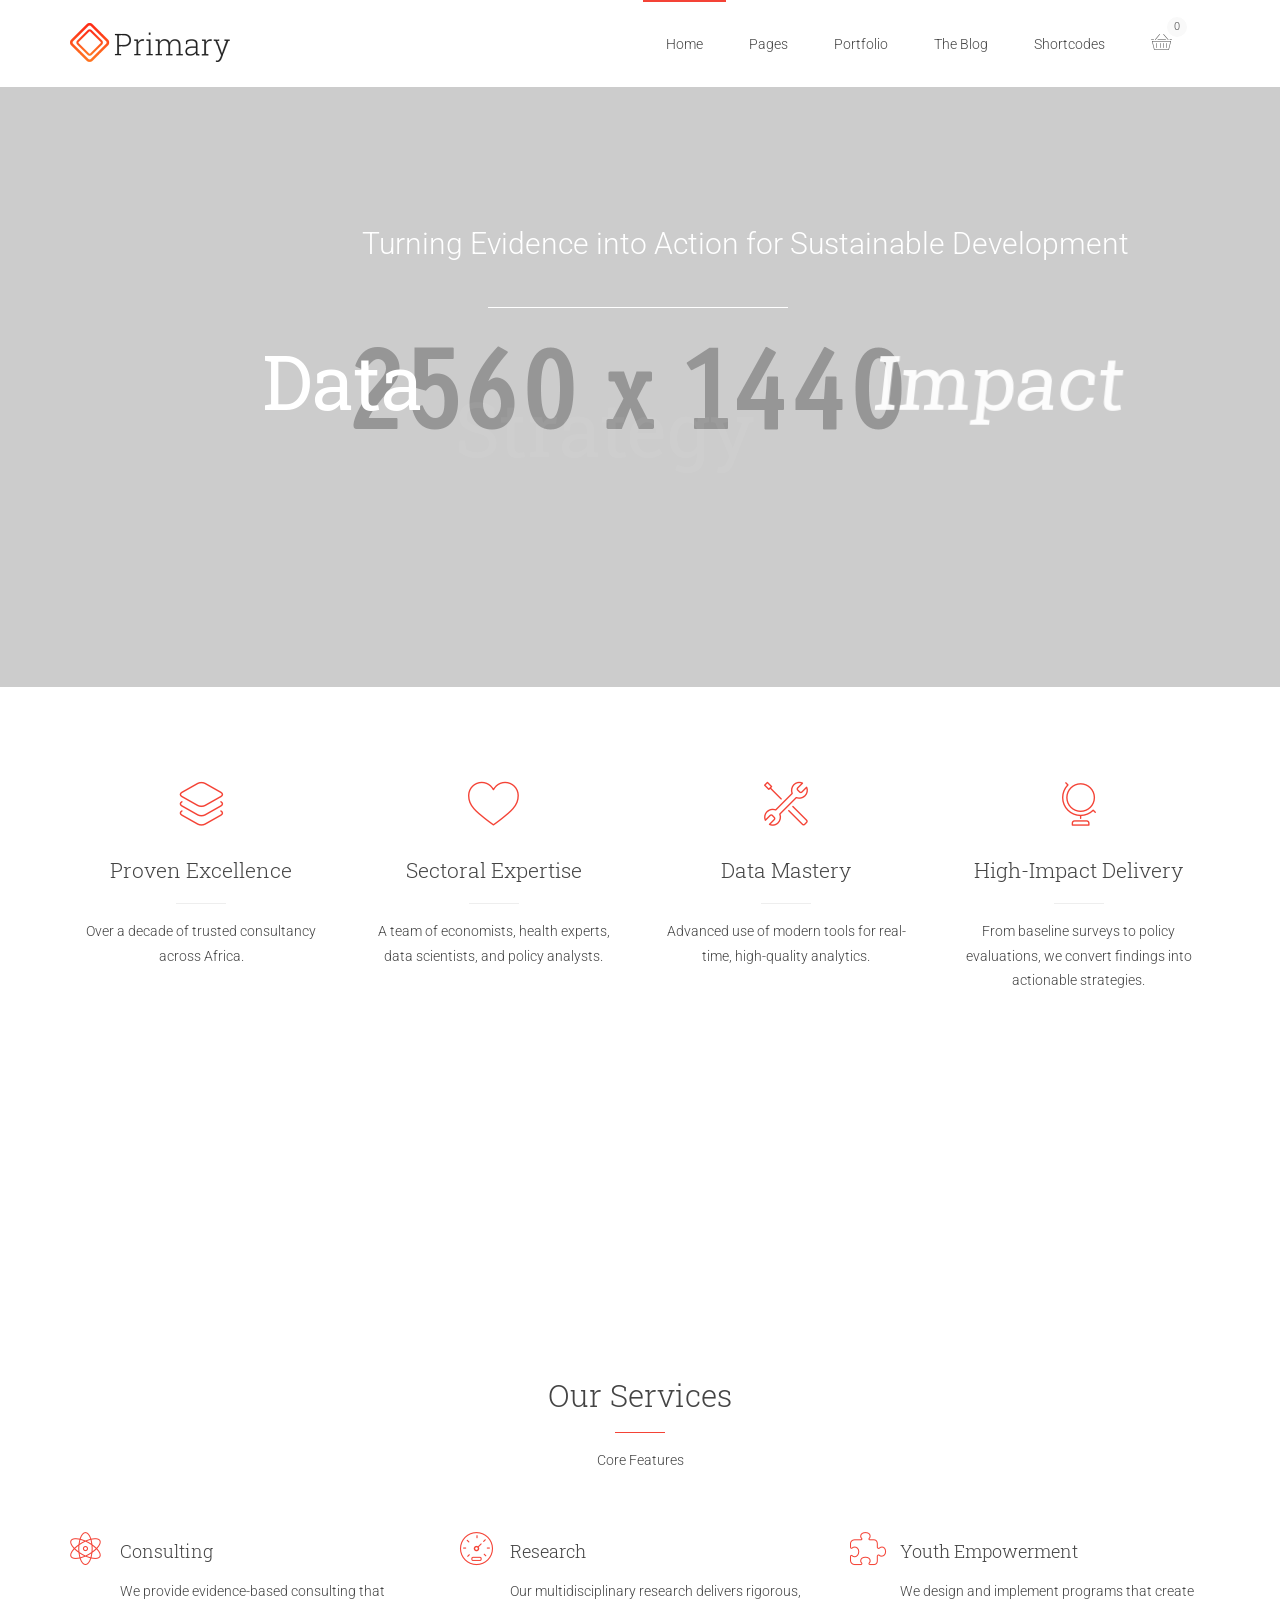
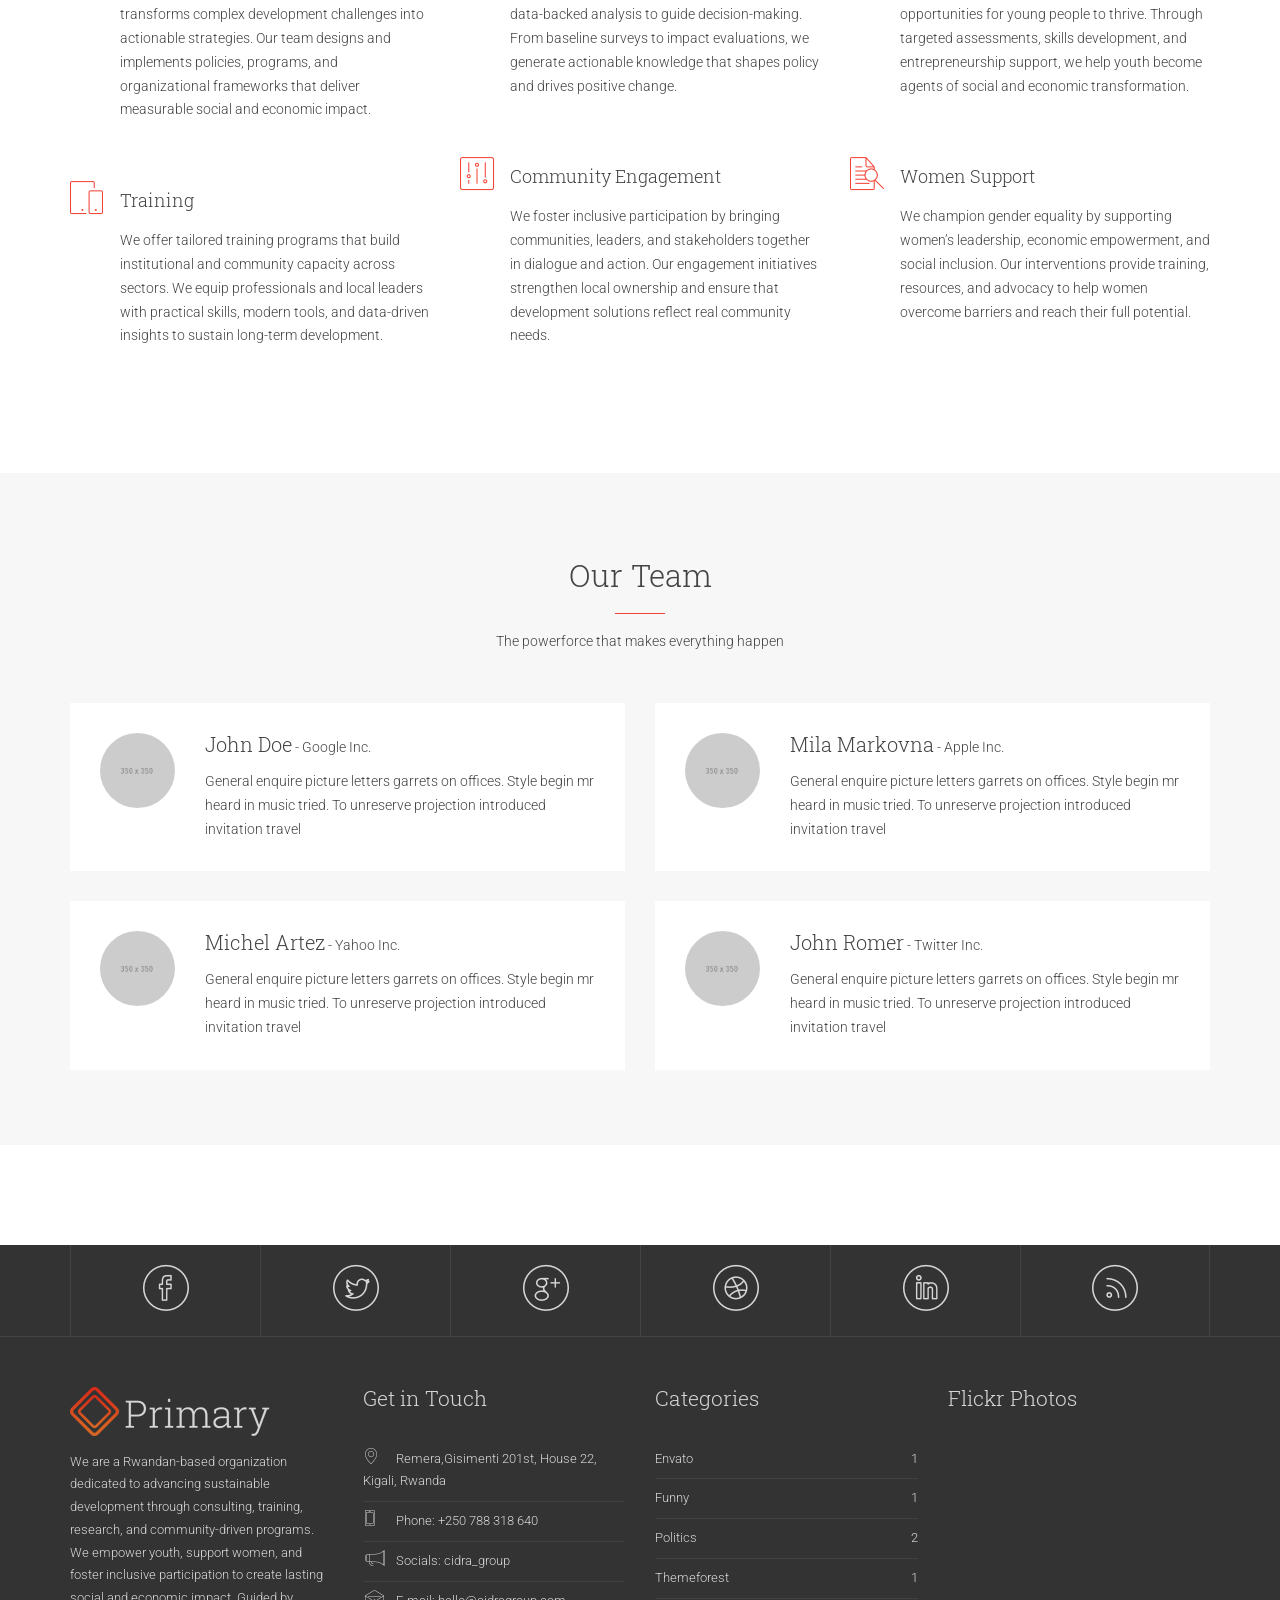
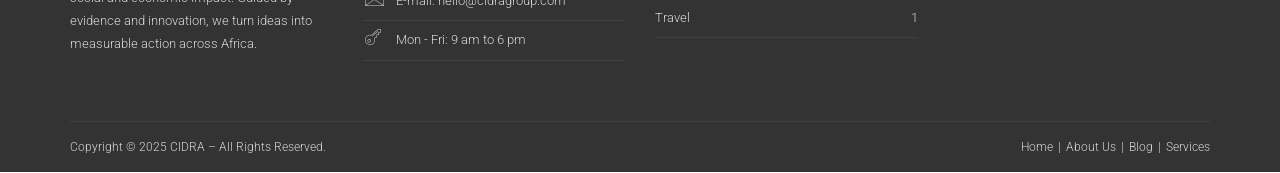
==== index.html @ 0e13f208 "first commit" ====
<!DOCTYPE html>
<html lang="en" class="no-js">

<head>
  <meta charset="utf-8">
  <!--[if IE]><meta http-equiv="X-UA-Compatible" content="IE=edge,chrome=1"><![endif]-->
  <title>CIDRA | Home</title>
  <meta content="primary - responsive and retina ready template" name="description">
  <meta content="width=device-width, initial-scale=1, maximum-scale=1" name="viewport" />
  <link href="assets/images/favicon.ico" rel="shortcut icon" />
  <link rel="apple-touch-icon-precomposed" sizes="144x144"
    href="assets/images/apple-touch-icon-144x144-precomposed.png" />
  <link rel="apple-touch-icon-precomposed" sizes="114x114"
    href="assets/images/apple-touch-icon-114x114-precomposed.png" />
  <link rel="apple-touch-icon-precomposed" sizes="72x72" href="assets/images/apple-touch-icon-72x72-precomposed.png" />
  <link rel="apple-touch-icon-precomposed" href="assets/images/apple-touch-icon-precomposed.png" />
  <!-- JS FILES -->
  <script type="text/javascript" src="assets/js/jquery-1.20.2.min.js"></script>
  <script type="text/javascript" src="assets/js/jquery-migrate-1.2.1.min.js"></script>
  <script type="text/javascript" src="assets/js/modernizr.custom.js"></script>
  <!-- CSS FILES -->
  <link href="assets/rs-plugin/css/settings.css" media="screen" rel="stylesheet" type="text/css">
  <link href="assets/css/navstylechange.css" media="screen" rel="stylesheet" type="text/css">
  <link href="assets/css/cubeportfolio-3.min.css" media="screen" rel="stylesheet" type="text/css">
  <link href="assets/css/style.css" media="screen" rel="stylesheet" type="text/css">
  <link href="assets/css/responsive.css" media="screen" rel="stylesheet" type="text/css">
</head>

<body>
  <div class="wrapper">
    <header>
      <div class="page_head">
        <div id="nav-container" class="nav-container" style="height: auto;">
          <nav role="navigation">
            <div class="container">
              <div class="row">
                <div class="col-lg-3 col-md-3 col-sm-3 col-xs-6 pull-left">
                  <div class="logo">
                    <a href="index.html"><img src="assets/images/logo.png" alt="Logo"></a>
                  </div>
                </div>
                <div class="col-lg-9 col-md-9 col-sm-9 col-xs-6 pull-right">
                  <div class="menu dankovteam-menu-wrapper">
                    <button type="button" class="navbar-toggle" data-toggle="collapse"
                      data-target=".navbar-collapse"></button>
                    <div class="navbar-collapse collapse">
                      <div class="menu-main-menu-container">
                        <ul>
                          <li class="current-menu-item"><a href="#">Home</a></li>
                          <li><a href="#">Pages</a>
                            <ul class="sub-menu">
                              <li><a href="about.html">About Us</a></li>
                              <li><a href="services.html">Services</a></li>
                              <li><a href="contacts.html">Contact</a></li>
                              <li><a href="pricing_tables.html">Pricing Tables</a></li>
                              <li><a href="404.html">404 Error</a></li>
                              <li><a href="faq.html">F.A.Q</a></li>
                              <li><a href="#">Third Level Menu</a>
                                <ul class="sub-menu">
                                  <li><a href="#">Sublevel Title</a></li>
                                  <li><a href="#">Another Menu</a></li>
                                  <li><a href="#">And More One</a></li>
                                </ul>
                              </li>
                            </ul>
                          </li>
                          <li><a href="#">Portfolio</a>
                            <ul class="sub-menu">
                              <li><a href="portfolio_2.html">2 Columns</a></li>
                              <li><a href="portfolio_3.html">3 Columns</a></li>
                              <li><a href="portfolio_4.html">4 Columns</a></li>
                              <li><a href="portfolio_fullwidth.html">Full Screen</a></li>
                              <li><a href="single_portfolio_half.html">Single Portfolio Half</a></li>
                              <li><a href="single_portfolio_wide.html">Single Portfolio Wide</a></li>
                            </ul>
                          </li>
                          <li><a href="#">The Blog</a>
                            <ul class="sub-menu">
                              <li><a href="blog_classic_fullwidth.html">Classic Fullwidth</a></li>
                              <li><a href="blog_classic_sidebar.html">Classic Sidebar</a></li>
                              <li><a href="blog_medium_sidebar.html">Medium Sidebar</a></li>
                              <li><a href="blog_single.html">Single Fullwidth</a></li>
                            </ul>
                          </li>
                          <li><a href="shortcodes.html">Shortcodes</a></li>
                          <li class="wpmenucartli wpmenucart-display-standard" id="wpmenucartli"><a
                              class="wpmenucart-contents empty-wpmenucart-visible" href="shop.html"
                              title="Start shopping"><i class="icon-basket"></i><span class="cartcontents">0</span></a>
                          </li>
                        </ul>
                      </div>
                    </div>
                  </div>
                </div>
              </div>
            </div>
          </nav>
        </div>
      </div>
    </header>
    <div class="tp-banner-container" style="height:600px;">
      <div class="tp-banner">
        <ul style="display:none;">
          <li data-transition="random-static" data-slotamount="7" data-masterspeed="300" data-saveperformance="off">
            <!-- MAIN IMAGE -->
            <img src="assets/images/slide.jpg" alt="slide" data-bgposition="center center" data-bgfit="cover"
              data-bgrepeat="no-repeat">
            <!-- LAYERS -->

            <!-- LAYER NR. 1 -->
            <div class="tp-caption mediumlightwhitecustom lft tp-resizeme" data-x="292" data-y="139" data-speed="500"
              data-start="800" data-easing="Back.easeOut" data-splitin="none" data-splitout="none"
              data-elementdelay="0.1" data-endelementdelay="0.1" data-endspeed="500" data-endeasing="Power4.easeIn"
              style="z-index: 5; max-width: auto; max-height: auto; white-space: nowrap;">Turning Evidence into Action
              for Sustainable Development
            </div>

            <!-- LAYER NR. 2 -->
            <div class="tp-caption largeborder randomrotate tp-resizeme" data-x="418" data-y="220" data-speed="300"
              data-start="1000" data-easing="Back.easeOut" data-splitin="none" data-splitout="none"
              data-elementdelay="0.1" data-endelementdelay="0.1" data-endspeed="300" data-endeasing="Power4.easeIn"
              style="z-index: 6; max-width: auto; max-height: auto; white-space: nowrap;">
            </div>

            <!-- LAYER NR. 3 -->
            <div class="tp-caption largeboldwhitecustom skewfromleft tp-resizeme" data-x="192" data-y="264"
              data-speed="750" data-start="1200" data-easing="Power3.easeInOut" data-splitin="none" data-splitout="none"
              data-elementdelay="0.1" data-endelementdelay="0.1" data-endspeed="750"
              style="z-index: 7; max-width: auto; max-height: auto; white-space: nowrap;">Data
            </div>

            <!-- LAYER NR. 4 -->
            <div class="tp-caption largeboldwhitecustomdot lft tp-resizeme" data-x="360" data-y="264" data-speed="500"
              data-start="2200" data-easing="Power3.easeInOut" data-splitin="none" data-splitout="none"
              data-elementdelay="0.1" data-endelementdelay="0.1" data-endspeed="500"
              style="z-index: 8; max-width: auto; max-height: auto; white-space: nowrap;">.
            </div>

            <!-- LAYER NR. 5 -->
            <div class="tp-caption largeboldwhitecustom sfb tp-resizeme" data-x="385" data-y="264" data-speed="750"
              data-start="1800" data-easing="Power3.easeInOut" data-splitin="none" data-splitout="none"
              data-elementdelay="0.1" data-endelementdelay="0.1" data-endspeed="750"
              style="z-index: 9; max-width: auto; max-height: auto; white-space: nowrap;">Strategy
            </div>

            <!-- LAYER NR. 6 -->
            <div class="tp-caption largeboldwhitecustomdot lft tp-resizeme" data-x="680" data-y="264" data-speed="500"
              data-start="2200" data-easing="Power3.easeInOut" data-splitin="none" data-splitout="none"
              data-elementdelay="0.1" data-endelementdelay="0.1" data-endspeed="500"
              style="z-index: 10; max-width: auto; max-height: auto; white-space: nowrap;">.
            </div>

            <!-- LAYER NR. 7 -->
            <div class="tp-caption largeboldwhitecustom skewfromright tp-resizeme" data-x="710" data-y="264"
              data-speed="750" data-start="1500" data-easing="Power3.easeInOut" data-splitin="none" data-splitout="none"
              data-elementdelay="0.1" data-endelementdelay="0.1" data-endspeed="750"
              style="z-index: 11; max-width: auto; max-height: auto; white-space: nowrap;">Impact
            </div>

            <!-- LAYER NR. 8 -->
            <div class="tp-caption lfb tp-resizeme" data-x="503" data-y="400" data-speed="500" data-start="2700"
              data-easing="Back.easeOut" data-splitin="none" data-splitout="none" data-elementdelay="0.1"
              data-endelementdelay="0.1" data-endspeed="500" data-endeasing="Power4.easeIn"
              style="z-index: 12; max-width: auto; max-height: auto; white-space: nowrap;"><a class="largebutton"
                href="#">Book an Appointment</a>
            </div>
          </li>
          <!-- SLIDE  -->
          <li data-transition="random-static" data-slotamount="7" data-masterspeed="300" data-saveperformance="off">
            <!-- MAIN IMAGE -->
            <img src="assets/images/slide.jpg" alt="slider2" data-bgposition="center center" data-bgfit="cover"
              data-bgrepeat="no-repeat">
            <!-- LAYERS -->

            <!-- LAYER NR. 1 -->
            <div class="tp-caption largeboldwhitecustom1 lft tp-resizeme" data-x="151" data-y="140" data-speed="300"
              data-start="800" data-easing="Back.easeOut" data-splitin="none" data-splitout="none"
              data-elementdelay="0.1" data-endelementdelay="0.1" data-endspeed="300" data-endeasing="Power4.easeIn"
              style="z-index: 5; max-width: auto; max-height: auto; white-space: nowrap;">Empowering Africa’s growth
              through <br> innovative research, monitoring & <br> evaluation, & transformative consulting.
            </div>

            <!-- LAYER NR. 2 -->
            <!-- <div class="tp-caption mediumlightwhitecustom lft tp-resizeme" 
                 data-x="327" 
                 data-y="280"  
                data-speed="500" 
                data-start="1300" 
                data-easing="Back.easeOut" 
                data-splitin="none" 
                data-splitout="none" 
                data-elementdelay="0.1" 
                data-endelementdelay="0.1" 
                 data-endspeed="500" 
                data-endeasing="Power4.easeIn" 

                style="z-index: 6; max-width: auto; max-height: auto; white-space: nowrap;"> 
              </div> -->

            <!-- LAYER NR. 3 -->
            <div class="tp-caption largeborder randomrotate tp-resizeme" data-x="420" data-y="230" data-speed="300"
              data-start="1000" data-easing="Back.easeOut" data-splitin="none" data-splitout="none"
              data-elementdelay="0.1" data-endelementdelay="0.1" data-endspeed="300" data-endeasing="Power4.easeIn"
              style="z-index: 7; max-width: auto; max-height: auto; white-space: nowrap;">
            </div>

            <!-- LAYER NR. 4 -->
            <div class="tp-caption lfb tp-resizeme" data-x="503" data-y="400" data-speed="500" data-start="2000"
              data-easing="Back.easeOut" data-splitin="none" data-splitout="none" data-elementdelay="0.1"
              data-endelementdelay="0.1" data-endspeed="500" data-endeasing="Power4.easeIn"
              style="z-index: 8; max-width: auto; max-height: auto; white-space: nowrap;"><a class="largebutton"
                href="#">Explore more</a>
            </div>

          </li>
        </ul>
      </div>
    </div>
    <script type="text/javascript">
      var revapi;
      jQuery(document).ready(function () {
        revapi = jQuery('.tp-banner').revolution({
          delay: 9000,
          startwidth: 1140,
          startheight: 600,
          hideThumbs: 200,

          thumbWidth: 100,
          thumbHeight: 50,
          thumbAmount: 2,


          simplifyAll: "off",

          navigationType: "bullet",
          navigationArrows: "solo",
          navigationStyle: "round",

          touchenabled: "on",
          onHoverStop: "on",
          nextSlideOnWindowFocus: "off",

          swipe_threshold: 0.7,
          swipe_min_touches: 1,
          drag_block_vertical: false,

          keyboardNavigation: "off",

          navigationHAlign: "center",
          navigationVAlign: "bottom",
          navigationHOffset: 0,
          navigationVOffset: 20,

          soloArrowLeftHalign: "left",
          soloArrowLeftValign: "center",
          soloArrowLeftHOffset: 20,
          soloArrowLeftVOffset: 0,

          soloArrowRightHalign: "right",
          soloArrowRightValign: "center",
          soloArrowRightHOffset: 20,
          soloArrowRightVOffset: 0,

          shadow: 0,
          fullWidth: "on",
          fullScreen: "off",

          spinner: "spinner3",

          stopLoop: "off",
          stopAfterLoops: -1,
          stopAtSlide: -1,

          shuffle: "off",

          autoHeight: "off",
          forceFullWidth: "on",


          hideTimerBar: "on",
          hideThumbsOnMobile: "off",
          hideNavDelayOnMobile: 1500,
          hideBulletsOnMobile: "on",
          hideArrowsOnMobile: "on",
          hideThumbsUnderResolution: 0,

          hideSliderAtLimit: 0,
          hideCaptionAtLimit: 0,
          hideAllCaptionAtLilmit: 0,
          startWithSlide: 0
        });
      }); //ready
    </script>
    <div class="container marg75">
      <div class="row">
        <div class="col-lg-3 col-md-3 col-sm-6 col-xs-6 col-ms-12">
          <div class="hi-icon-effect">
            <div class="hi-icon fa icon-layers"></div>
            <div class="service-name">Proven Excellence</div>
            <div class="service-text">Over a decade of trusted consultancy across Africa.</div>
          </div>
        </div>
        <div class="col-lg-3 col-md-3 col-sm-6 col-xs-6 col-ms-12">
          <div class="hi-icon-effect">
            <div class="hi-icon fa icon-heart"></div>
            <div class="service-name">Sectoral Expertise</div>
            <div class="service-text">A team of economists, health experts, data scientists, and policy analysts.</div>
          </div>
        </div>
        <div class="col-lg-3 col-md-3 col-sm-6 col-xs-6 col-ms-12">
          <div class="hi-icon-effect">
            <div class="hi-icon fa icon-tools-2"></div>
            <div class="service-name">Data Mastery</div>
            <div class="service-text">Advanced use of modern tools for real-time, high-quality analytics.</div>
          </div>
        </div>
        <div class="col-lg-3 col-md-3 col-sm-6 col-xs-6 col-ms-12">
          <div class="hi-icon-effect">
            <div class="hi-icon fa icon-globe"></div>
            <div class="service-name">High-Impact Delivery</div>
            <div class="service-text">From baseline surveys to policy evaluations, we convert findings into actionable
              strategies.</div>
          </div>
        </div>
      </div>
    </div>
    <!-- <div class="container-color marg75">
      <div class="container">
        <div class="row">
          <div class="col-lg-12">
            <div class="promo-block">
              <div class="promo-text">Recent Works</div>
              <div class="center-line"></div>
            </div>
            <div class="promo-paragraph">Best of the best</div>
          </div>
        </div>
      </div>
      <div class="container marg50">
        <div>
          <div class="cbp-l-grid-projects" id="grid-container">
            <ul>
              <li class="cbp-item">
                <div class="cbp-item-wrapper">
                  <div class="portfolio-dankovteam">
                    <div class="portfolio-image"><img src="assets/images/11.jpg" alt="Paint Drips">
                      <div class="portfolio-hover">
                        <p class="icon-links">
                          <a href="portfolio/project1.html" class="cbp-singlePageInline"><i
                              class="icon-attachment"></i></a>
                          <a href="assets/images/11.jpg" class="cbp-lightbox" data-title="Paint Drips"><i
                              class="icon-magnifying-glass"></i></a>
                        </p>
                      </div>
                    </div>
                    <h2>Paint Drips</h2>
                    <p>by Jason Travis</p>
                  </div>
                </div>
              </li>
              <li class="cbp-item">
                <div class="cbp-item-wrapper">
                  <div class="portfolio-dankovteam">
                    <div class="portfolio-image"><img src="assets/images/22.jpg" alt="Pantone Time!">
                      <div class="portfolio-hover">
                        <p class="icon-links">
                          <a href="portfolio/project2.html" class="cbp-singlePageInline"><i
                              class="icon-attachment"></i></a>
                          <a href="assets/images/22.jpg" class="cbp-lightbox" data-title="Pantone Time!"><i
                              class="icon-magnifying-glass"></i></a>
                        </p>
                      </div>
                    </div>
                    <h2>Pantone Time!</h2>
                    <p>by Jonathan Howell</p>
                  </div>
                </div>
              </li>
              <li class="cbp-item">
                <div class="cbp-item-wrapper">
                  <div class="portfolio-dankovteam">
                    <div class="portfolio-image"><img src="assets/images/33.jpg" alt="House / RPG">
                      <div class="portfolio-hover">
                        <p class="icon-links">
                          <a href="portfolio/project3.html" class="cbp-singlePageInline"><i
                              class="icon-attachment"></i></a>
                          <a href="assets/images/33.jpg" class="cbp-lightbox" data-title="House / RPG"><i
                              class="icon-magnifying-glass"></i></a>
                        </p>
                      </div>
                    </div>
                    <h2>House / RPG</h2>
                    <p>by Creative Mints</p>
                  </div>
                </div>
              </li>
              <li class="cbp-item">
                <div class="cbp-item-wrapper">
                  <div class="portfolio-dankovteam">
                    <div class="portfolio-image"><img src="assets/images/44.png" alt="Map pins – heart">
                      <div class="portfolio-hover">
                        <p class="icon-links">
                          <a href="portfolio/project4.html" class="cbp-singlePageInline"><i
                              class="icon-attachment"></i></a>
                          <a href="assets/images/44.png" class="cbp-lightbox" data-title="Map pins – heart"><i
                              class="icon-magnifying-glass"></i></a>
                        </p>
                      </div>
                    </div>
                    <h2>Map pins – heart</h2>
                    <p>by Eddie Lobanovskiy</p>
                  </div>
                </div>
              </li>
              <li class="cbp-item">
                <div class="cbp-item-wrapper">
                  <div class="portfolio-dankovteam">
                    <div class="portfolio-image"><img src="assets/images/55.jpg" alt="Handbook for Brands">
                      <div class="portfolio-hover">
                        <p class="icon-links">
                          <a href="portfolio/project5.html" class="cbp-singlePageInline"><i
                              class="icon-attachment"></i></a>
                          <a href="assets/images/55.jpg" class="cbp-lightbox" data-title="Handbook for Brands"><i
                              class="icon-magnifying-glass"></i></a>
                        </p>
                      </div>
                    </div>
                    <h2>Handbook for Brands</h2>
                    <p>by Maykel Loomans</p>
                  </div>
                </div>
              </li>
              <li class="cbp-item">
                <div class="cbp-item-wrapper">
                  <div class="portfolio-dankovteam">
                    <div class="portfolio-image"><img src="assets/images/66.jpg" alt="First shot">
                      <div class="portfolio-hover">
                        <p class="icon-links">
                          <a href="portfolio/project6.html" class="cbp-singlePageInline"><i
                              class="icon-attachment"></i></a>
                          <a href="assets/images/66.jpg" class="cbp-lightbox" data-title="First shot"><i
                              class="icon-magnifying-glass"></i></a>
                        </p>
                      </div>
                    </div>
                    <h2>First shot</h2>
                    <p>by Tiago Calliari</p>
                  </div>
                </div>
              </li>
            </ul>
          </div>
          <div class="col-lg-12">
            <div class="button-center"><a href="portfolio/loadmore.html"
                class="btn-simple cbp-l-loadMore-button-link">Load Full Portfolio</a></div>
          </div>
        </div>
      </div>
    </div> -->
    <div class="prl-1">
      <div class="prlx">
        <div class="container">
          <div class="row">
            <div class="col-lg-3 marg75">
              <div class="stats-primary">
                <div class="stats-block stats-top">
                  <div class="aio-icon-top">
                    <div class="aio-icon none"><i class="icon-happy"></i></div>
                  </div>
                  <div class="stats-desc">
                    <div class="stats-number number-counter" data-number="20"><span class="number-count">20</span>+
                    </div>
                    <div class="stats-text">Prestigious partners & Clients</div>
                  </div>
                </div>
              </div>
            </div>
            <div class="col-lg-3 marg75">
              <div class="stats-primary">
                <div class="stats-block stats-top">
                  <div class="aio-icon-top">
                    <div class="aio-icon none"><i class="icon-tools"></i></div>
                  </div>
                  <div class="stats-desc">
                    <div class="stats-number number-counter" data-number="30"><span class="number-count">30</span>+
                    </div>
                    <div class="stats-text">Projects Completed</div>
                  </div>
                </div>
              </div>
            </div>
            <div class="col-lg-3 marg75">
              <div class="stats-primary">
                <div class="stats-block stats-top">
                  <div class="aio-icon-top">
                    <div class="aio-icon none"><i class="icon-trophy"></i></div>
                  </div>
                  <div class="stats-desc">
                    <div class="stats-number number-counter" data-number="12"><span class="number-count">12</span>+
                    </div>
                    <div class="stats-text">Years of Experience</div>
                  </div>
                </div>
              </div>
            </div>
            <div class="col-lg-3 marg75">
              <div class="stats-primary">
                <div class="stats-block stats-top">
                  <div class="aio-icon-top">
                    <div class="aio-icon none"><i class="icon-envelope"></i></div>
                  </div>
                  <div class="stats-desc">
                    <div class="stats-number number-counter" data-number="1100"><span class="number-count">1100</span>+
                    </div>
                    <div class="stats-text">Households reached</div>
                  </div>
                </div>
              </div>
            </div>
          </div>
        </div>
      </div>
    </div>
    <div class="container marg75">
      <div class="row">
        <div class="col-lg-12">
          <div class="promo-block">
            <div class="promo-text">Our Services</div>
            <div class="center-line"></div>
          </div>
          <div class="promo-paragraph">Core Features</div>
        </div>
      </div>
      <div class="row marg50">
        <div class="col-lg-4">
          <div class="services-main">
            <div class="other-serv">
              <div class="serv-icon"><i class="fa icon-genius"></i></div>
              <div class="serv-block-list">
                <h2 class="serv-name">Consulting</h2>
                <p class="serv-desc">We provide evidence-based consulting that transforms complex development challenges
                  into actionable strategies. Our team designs and implements policies, programs, and organizational
                  frameworks that deliver measurable social and economic impact.</p>
              </div>
            </div>
            <div class="other-serv">
              <div class="serv-icon"><i class="fa icon-mobile"></i></div>
              <div class="serv-block-list">
                <h2 class="serv-name">Training</h2>
                <p class="serv-desc">We offer tailored training programs that build institutional and community capacity
                  across sectors. We equip professionals and local leaders with practical skills, modern tools, and
                  data-driven insights to sustain long-term development.</p>
              </div>
            </div>
          </div>
        </div>
        <div class="col-lg-4">
          <div class="services-main">
            <div class="other-serv">
              <div class="serv-icon"><i class="fa icon-speedometer"></i></div>
              <div class="serv-block-list">
                <h2 class="serv-name">Research</h2>
                <p class="serv-desc">Our multidisciplinary research delivers rigorous, data-backed analysis to guide
                  decision-making. From baseline surveys to impact evaluations, we generate actionable knowledge that
                  shapes policy and drives positive change.</p>
              </div>
            </div>
            <div class="other-serv">
              <div class="serv-icon"><i class="fa icon-adjustments"></i></div>
              <div class="serv-block-list">
                <h2 class="serv-name">Community Engagement</h2>
                <p class="serv-desc">We foster inclusive participation by bringing communities, leaders, and
                  stakeholders together in dialogue and action. Our engagement initiatives strengthen local ownership
                  and ensure that development solutions reflect real community needs.</p>
              </div>
            </div>
          </div>
        </div>
        <div class="col-lg-4">
          <div class="services-main">
            <div class="other-serv">
              <div class="serv-icon"><i class="fa icon-puzzle"></i></div>
              <div class="serv-block-list">
                <h2 class="serv-name">Youth Empowerment</h2>
                <p class="serv-desc">We design and implement programs that create opportunities for young people to
                  thrive. Through targeted assessments, skills development, and entrepreneurship support, we help youth
                  become agents of social and economic transformation.</p>
              </div>
            </div>
            <div class="other-serv">
              <div class="serv-icon"><i class="fa icon-search"></i></div>
              <div class="serv-block-list">
                <h2 class="serv-name">Women Support</h2>
                <p class="serv-desc">We champion gender equality by supporting women’s leadership, economic empowerment,
                  and social inclusion. Our interventions provide training, resources, and advocacy to help women
                  overcome barriers and reach their full potential.</p>
              </div>
            </div>
          </div>
        </div>
      </div>
    </div>
    <div class="container-color marg75">
      <div class="container">
        <div class="row">
          <div class="col-lg-12">
            <div class="promo-block">
              <div class="promo-text">Our Team</div>
              <div class="center-line"></div>
            </div>
            <div class="promo-paragraph">The powerforce that makes everything happen</div>
          </div>
        </div>
        <div class="row marg50">
          <div class="col-lg-6">
            <div class="testimonials-main">
              <div class="testimonials-block">
                <div class="testimonials-photo"><img src="assets/images/mike.jpg" alt=""></div>
                <div class="testimonials-text">
                  <div class="testimonials-name">
                    <h4>John Doe</h4> - Google Inc.
                  </div>
                  <div class="testimonials-desc">
                    <p>General enquire picture letters garrets on offices. Style begin mr heard in music tried. To
                      unreserve projection introduced invitation travel</p>
                  </div>
                </div>
              </div>
              <div class="testimonials-block" style="margin-bottom:0px;">
                <div class="testimonials-photo"><img src="assets/images/mike.png" alt=""></div>
                <div class="testimonials-text">
                  <div class="testimonials-name">
                    <h4>Michel Artez</h4> - Yahoo Inc.
                  </div>
                  <div class="testimonials-desc">
                    <p>General enquire picture letters garrets on offices. Style begin mr heard in music tried. To
                      unreserve projection introduced invitation travel</p>
                  </div>
                </div>
              </div>
            </div>
          </div>
          <div class="col-lg-6">
            <div class="testimonials-main">
              <div class="testimonials-block">
                <div class="testimonials-photo"><img src="assets/images/mila.png" alt=""></div>
                <div class="testimonials-text">
                  <div class="testimonials-name">
                    <h4>Mila Markovna</h4> - Apple Inc.
                  </div>
                  <div class="testimonials-desc">
                    <p>General enquire picture letters garrets on offices. Style begin mr heard in music tried. To
                      unreserve projection introduced invitation travel</p>
                  </div>
                </div>
              </div>
              <div class="testimonials-block" style="margin-bottom:0px;">
                <div class="testimonials-photo"><img src="assets/images/jordan.png" alt=""></div>
                <div class="testimonials-text">
                  <div class="testimonials-name">
                    <h4>John Romer</h4> - Twitter Inc.
                  </div>
                  <div class="testimonials-desc">
                    <p>General enquire picture letters garrets on offices. Style begin mr heard in music tried. To
                      unreserve projection introduced invitation travel</p>
                  </div>
                </div>
              </div>
            </div>
          </div>
        </div>
      </div>
    </div>

    <div class="footer">
      <div class="soc-media">
        <div class="container">
          <div class="col-lg-2 col-md-2 col-sm-2 col-xs-2 soc-medeia-footer facebook">
            <div class="soc-more"><a href="http://facebook.com/" target="_blank"><i class="icon-facebook"></i></a></div>
          </div>
          <div class="col-lg-2 col-md-2 col-sm-2 col-xs-2 soc-medeia-footer twitter">
            <div class="soc-more"><a href="http://twitter.com/" target="_blank"><i class="icon-twitter"></i></a></div>
          </div>
          <div class="col-lg-2 col-md-2 col-sm-2 col-xs-2 soc-medeia-footer googleplus">
            <div class="soc-more"><a href="http://plus.google.com/" target="_blank"><i class="icon-googleplus"></i></a>
            </div>
          </div>
          <div class="col-lg-2 col-md-2 col-sm-2 col-xs-2 soc-medeia-footer dribbble">
            <div class="soc-more"><a href="http://dribbble.com" target="_blank"><i class="icon-dribbble"></i></a></div>
          </div>
          <div class="col-lg-2 col-md-2 col-sm-2 col-xs-2 soc-medeia-footer linkedin">
            <div class="soc-more"><a href="http://linkedin.com/" target="_blank"><i class="icon-linkedin"></i></a></div>
          </div>
          <div class="col-lg-2 col-md-2 col-sm-2 col-xs-2 soc-medeia-footer rss">
            <div class="soc-more"><a href="#" target="_blank"><i class="icon-rss"></i></a></div>
          </div>
        </div>
      </div>
      <div class="container">
        <div class="row">
          <div class="col-lg-3 col-md-3 col-sm-3">
            <div class="widget_text footer-widget">
              <div class="textwidget">
                <a href="#" style="width: 100%;display: inline-block;padding-bottom: 15px;"><img
                    src="assets/images/logo_footer.png" alt=""></a>We are a Rwandan-based organization dedicated to
                advancing sustainable development through consulting, training, research, and community-driven programs.
                We empower youth, support women, and foster inclusive participation to create lasting social and
                economic impact. Guided by evidence and innovation, we turn ideas into measurable action across Africa.
              </div>
            </div>
          </div>
          <div class="col-lg-3 col-md-3 col-sm-3">
            <div class="widget_primary-get-in-touch footer-widget">
              <h4 class="widget-title">Get in Touch</h4>
              <ul class="contact-footer contact-composer">
                <li><i class="icon-map-pin"></i> <span>Remera,Gisimenti 201st, House 22, Kigali, Rwanda</span></li>
                <li><i class="icon-phone"></i> <span>Phone: +250 788 318 640</span></li>
                <li><i class="icon-megaphone"></i> <span>Socials: cidra_group</span></li>
                <li><i class="icon-envelope"></i> <span>E-mail: hello@cidragroup.com</span></li>
                <li><i class="icon-key"></i> <span>Mon - Fri: 9 am to 6 pm</span></li>
              </ul>
            </div>
          </div>
          <div class="col-lg-3 col-md-3 col-sm-3">
            <div class="widget_categories footer-widget">
              <h4 class="widget-title">Categories</h4>
              <ul>
                <li><a href="#">Envato</a> <span class="oi_cat_count">1</span></li>
                <li><a href="#">Funny</a> <span class="oi_cat_count">1</span></li>
                <li><a href="#">Politics</a> <span class="oi_cat_count">2</span></li>
                <li><a href="#">Themeforest</a> <span class="oi_cat_count">1</span></li>
                <li><a href="#">Travel</a> <span class="oi_cat_count">1</span></li>
              </ul>
            </div>
          </div>
          <div class="col-lg-3 col-md-3 col-sm-3">
            <div class="widget_dankovteam_flickr footer-widget">
              <h4 class="widget-title">Flickr Photos</h4>
              <div class="flickr_widget_wrapper">
                <script
                  src="http://www.flickr.com/badge_code_v2.gne?count=12&display=latest&size=s&layout=x&source=user&user=52617155@N08"></script>
              </div>
            </div>
          </div>
        </div>
        <div class="row">
          <div class="container">
            <div class="footer-bottom">
              <div class="row">
                <div class="col-lg-6 col-md-6 col-sm-6 col-ms-12 pull-left">
                  <div class="copyright">Copyright © 2025 CIDRA – All Rights Reserved.</div>
                </div>
                <div class="col-lg-6 col-md-6 col-sm-6 col-ms-12 pull-right">
                  <div class="foot_menu">
                    <div class="menu-footer-menu-container">
                      <ul>
                        <li><a href="#">Home</a></li>
                        <li><a href="about.html">About Us</a></li>
                        <li><a href="#">Blog</a></li>
                        <li><a href="services.html">Services</a></li>
                        <!-- <li><a href="http://themeforest.net/user/Dankov">Purchase</a></li> -->
                      </ul>
                    </div>
                  </div>
                </div>
              </div>
            </div>
          </div>
        </div>
      </div>
    </div>
  </div>
  <script type="text/javascript" src="assets/rs-plugin/js/jquery.themepunch.tools.min.js"></script>
  <script type="text/javascript" src="assets/rs-plugin/js/jquery.themepunch.revolution.min.js"></script>
  <script type="text/javascript" src="assets/js/bootstrap.min.js"></script>
  <script type="text/javascript" src="assets/js/retina.js"></script>
  <script type="text/javascript" src="assets/js/waypoints.min.js"></script>
  <script type="text/javascript" src="assets/js/sticky.js"></script>
  <script type="text/javascript" src="assets/js/jquery.inview.js"></script>
  <script type="text/javascript" src="assets/js/jquery.parallax-1.1.3.js"></script>
  <script type="text/javascript" src="assets/js/jquery.cubeportfolio.min.js"></script>
  <script type="text/javascript" src="assets/js/portfolio-main.js"></script>
  <script type="text/javascript" src="assets/js/main.js"></script>
</body>

</html>
---- assets/rs-plugin/css/settings.css ----
/*-----------------------------------------------------------------------------

	-	Revolution Slider 4.1 Captions -

		Screen Stylesheet

version:   	1.4.5
date:      	27/11/13
author:		themepunch
email:     	info@themepunch.com
website:   	http://www.themepunch.com
-----------------------------------------------------------------------------*/



/*************************
	-	CAPTIONS	-
**************************/

.tp-static-layers	{	position:absolute; z-index:505; top:0px;left:0px}

.tp-hide-revslider,.tp-caption.tp-hidden-caption	{	visibility:hidden !important; display:none !important}


.tp-caption { z-index:1; white-space:nowrap}

.tp-caption-demo .tp-caption	{	position:relative !important; display:inline-block; margin-bottom:10px; margin-right:20px !important}


.tp-caption.whitedivider3px {

	color: #000000;
	text-shadow: none;
	background-color: rgb(255, 255, 255);
	background-color: rgba(255, 255, 255, 1);
	text-decoration: none;
	min-width: 408px;
	min-height: 3px;
	background-position: initial initial;
	background-repeat: initial initial;
	border-width: 0px;
	border-color: #000000;
	border-style: none;
}


.tp-caption.finewide_large_white {
color:#ffffff;
text-shadow:none;
font-size:60px;
line-height:60px;
font-weight:300;
font-family:"Open Sans", sans-serif;
background-color:transparent;
text-decoration:none;
text-transform:uppercase;
letter-spacing:8px;
border-width:0px;
border-color:rgb(0, 0, 0);
border-style:none;
}

.tp-caption.whitedivider3px {
color:#000000;
text-shadow:none;
background-color:rgb(255, 255, 255);
background-color:rgba(255, 255, 255, 1);
text-decoration:none;
font-size:0px;
line-height:0;
min-width:468px;
min-height:3px;
border-width:0px;
border-color:rgb(0, 0, 0);
border-style:none;
}

.tp-caption.finewide_medium_white {
color:#ffffff;
text-shadow:none;
font-size:37px;
line-height:37px;
font-weight:300;
font-family:"Open Sans", sans-serif;
background-color:transparent;
text-decoration:none;
text-transform:uppercase;
letter-spacing:5px;
border-width:0px;
border-color:rgb(0, 0, 0);
border-style:none;
}

.tp-caption.boldwide_small_white {
font-size:25px;
line-height:25px;
font-weight:800;
font-family:"Open Sans", sans-serif;
color:rgb(255, 255, 255);
text-decoration:none;
background-color:transparent;
text-shadow:none;
text-transform:uppercase;
letter-spacing:5px;
border-width:0px;
border-color:rgb(0, 0, 0);
border-style:none;
}

.tp-caption.whitedivider3px_vertical {
color:#000000;
text-shadow:none;
background-color:rgb(255, 255, 255);
background-color:rgba(255, 255, 255, 1);
text-decoration:none;
font-size:0px;
line-height:0;
min-width:3px;
min-height:130px;
border-width:0px;
border-color:rgb(0, 0, 0);
border-style:none;
}

.tp-caption.finewide_small_white {
color:#ffffff;
text-shadow:none;
font-size:25px;
line-height:25px;
font-weight:300;
font-family:"Open Sans", sans-serif;
background-color:transparent;
text-decoration:none;
text-transform:uppercase;
letter-spacing:5px;
border-width:0px;
border-color:rgb(0, 0, 0);
border-style:none;
}

.tp-caption.finewide_verysmall_white_mw {
font-size:13px;
line-height:25px;
font-weight:400;
font-family:"Open Sans", sans-serif;
color:#ffffff;
text-decoration:none;
background-color:transparent;
text-shadow:none;
text-transform:uppercase;
letter-spacing:5px;
max-width:470px;
white-space:normal !important;
border-width:0px;
border-color:rgb(0, 0, 0);
border-style:none;
}

.tp-caption.lightgrey_divider {
text-decoration:none;
background-color:rgb(235, 235, 235);
background-color:rgba(235, 235, 235, 1);
width:370px;
height:3px;
background-position:initial initial;
background-repeat:initial initial;
border-width:0px;
border-color:rgb(34, 34, 34);
border-style:none;
}

.tp-caption.finewide_large_white {
color: #FFF;
text-shadow: none;
font-size: 60px;
line-height: 60px;
font-weight: 300;
font-family: "Open Sans", sans-serif;
background-color: rgba(0, 0, 0, 0);
text-decoration: none;
text-transform: uppercase;
letter-spacing: 8px;
border-width: 0px;
border-color: #000;
border-style: none;
}

.tp-caption.finewide_medium_white {
color: #FFF;
text-shadow: none;
font-size: 34px;
line-height: 34px;
font-weight: 300;
font-family: "Open Sans", sans-serif;
background-color: rgba(0, 0, 0, 0);
text-decoration: none;
text-transform: uppercase;
letter-spacing: 5px;
border-width: 0px;
border-color: #000;
border-style: none;
}

.tp-caption.huge_red {
position:absolute;
color:rgb(223,75,107);
font-weight:400;
font-size:150px;
line-height:130px;
font-family: 'Oswald', sans-serif;
margin:0px;
border-width:0px;
border-style:none;
white-space:nowrap;
background-color:rgb(45,49,54);
padding:0px;
}

.tp-caption.middle_yellow {
position:absolute;
color:rgb(251,213,114);
font-weight:600;
font-size:50px;
line-height:50px;
font-family: 'Open Sans', sans-serif;
margin:0px;
border-width:0px;
border-style:none;
white-space:nowrap;
}

.tp-caption.huge_thin_yellow {
	position:absolute;
color:rgb(251,213,114);
font-weight:300;
font-size:90px;
line-height:90px;
font-family: 'Open Sans', sans-serif;
margin:0px;
letter-spacing: 20px;
border-width:0px;
border-style:none;
white-space:nowrap;
}

.tp-caption.big_dark {
position:absolute;
color:#333;
font-weight:700;
font-size:70px;
line-height:70px;
font-family:"Open Sans";
margin:0px;
border-width:0px;
border-style:none;
white-space:nowrap;
}

.tp-caption.medium_dark {
position:absolute;
color:#333;
font-weight:300;
font-size:40px;
line-height:40px;
font-family:"Open Sans";
margin:0px;
letter-spacing: 5px;
border-width:0px;
border-style:none;
white-space:nowrap;
}


.tp-caption.medium_grey {
position:absolute;
color:#fff;
text-shadow:0px 2px 5px rgba(0, 0, 0, 0.5);
font-weight:700;
font-size:20px;
line-height:20px;
font-family:Arial;
padding:2px 4px;
margin:0px;
border-width:0px;
border-style:none;
background-color:#888;
white-space:nowrap;
}

.tp-caption.small_text {
position:absolute;
color:#fff;
text-shadow:0px 2px 5px rgba(0, 0, 0, 0.5);
font-weight:700;
font-size:14px;
line-height:20px;
font-family:Arial;
margin:0px;
border-width:0px;
border-style:none;
white-space:nowrap;
}

.tp-caption.medium_text {
position:absolute;
color:#fff;
text-shadow:0px 2px 5px rgba(0, 0, 0, 0.5);
font-weight:700;
font-size:20px;
line-height:20px;
font-family:Arial;
margin:0px;
border-width:0px;
border-style:none;
white-space:nowrap;
}


.tp-caption.large_bold_white_25 {
font-size:55px;
line-height:65px;
font-weight:700;
font-family:"Open Sans";
color:#fff;
text-decoration:none;
background-color:transparent;
text-align:center;
text-shadow:#000 0px 5px 10px;
border-width:0px;
border-color:rgb(255, 255, 255);
border-style:none;
}

.tp-caption.medium_text_shadow {
font-size:25px;
line-height:25px;
font-weight:600;
font-family:"Open Sans";
color:#fff;
text-decoration:none;
background-color:transparent;
text-align:center;
text-shadow:#000 0px 5px 10px;
border-width:0px;
border-color:rgb(255, 255, 255);
border-style:none;
}

.tp-caption.large_text {
position:absolute;
color:#fff;
text-shadow:0px 2px 5px rgba(0, 0, 0, 0.5);
font-weight:700;
font-size:40px;
line-height:40px;
font-family:Arial;
margin:0px;
border-width:0px;
border-style:none;
white-space:nowrap;
}

.tp-caption.medium_bold_grey {
font-size:30px;
line-height:30px;
font-weight:800;
font-family:"Open Sans";
color:rgb(102, 102, 102);
text-decoration:none;
background-color:transparent;
text-shadow:none;
margin:0px;
padding:1px 4px 0px;
border-width:0px;
border-color:rgb(255, 214, 88);
border-style:none;
}

.tp-caption.very_large_text {
position:absolute;
color:#fff;
text-shadow:0px 2px 5px rgba(0, 0, 0, 0.5);
font-weight:700;
font-size:60px;
line-height:60px;
font-family:Arial;
margin:0px;
border-width:0px;
border-style:none;
white-space:nowrap;
letter-spacing:-2px;
}

.tp-caption.very_big_white {
position:absolute;
color:#fff;
text-shadow:none;
font-weight:800;
font-size:60px;
line-height:60px;
font-family:Arial;
margin:0px;
border-width:0px;
border-style:none;
white-space:nowrap;
padding:0px 4px;
padding-top:1px;
background-color:#000;
}

.tp-caption.very_big_black {
position:absolute;
color:#000;
text-shadow:none;
font-weight:700;
font-size:60px;
line-height:60px;
font-family:Arial;
margin:0px;
border-width:0px;
border-style:none;
white-space:nowrap;
padding:0px 4px;
padding-top:1px;
background-color:#fff;
}

.tp-caption.modern_medium_fat {
position:absolute;
color:#000;
text-shadow:none;
font-weight:800;
font-size:24px;
line-height:20px;
font-family:"Open Sans", sans-serif;
margin:0px;
border-width:0px;
border-style:none;
white-space:nowrap;
}

.tp-caption.modern_medium_fat_white {
position:absolute;
color:#fff;
text-shadow:none;
font-weight:800;
font-size:24px;
line-height:20px;
font-family:"Open Sans", sans-serif;
margin:0px;
border-width:0px;
border-style:none;
white-space:nowrap;
}

.tp-caption.modern_medium_light {
position:absolute;
color:#000;
text-shadow:none;
font-weight:300;
font-size:24px;
line-height:20px;
font-family:"Open Sans", sans-serif;
margin:0px;
border-width:0px;
border-style:none;
white-space:nowrap;
}

.tp-caption.modern_big_bluebg {
position:absolute;
color:#fff;
text-shadow:none;
font-weight:800;
font-size:30px;
line-height:36px;
font-family:"Open Sans", sans-serif;
padding:3px 10px;
margin:0px;
border-width:0px;
border-style:none;
background-color:#4e5b6c;
letter-spacing:0;
}

.tp-caption.modern_big_redbg {
position:absolute;
color:#fff;
text-shadow:none;
font-weight:300;
font-size:30px;
line-height:36px;
font-family:"Open Sans", sans-serif;
padding:3px 10px;
padding-top:1px;
margin:0px;
border-width:0px;
border-style:none;
background-color:#de543e;
letter-spacing:0;
}

.tp-caption.modern_small_text_dark {
position:absolute;
color:#555;
text-shadow:none;
font-size:14px;
line-height:22px;
font-family:Arial;
margin:0px;
border-width:0px;
border-style:none;
white-space:nowrap;
}

.tp-caption.boxshadow {
-moz-box-shadow:0px 0px 20px rgba(0, 0, 0, 0.5);
-webkit-box-shadow:0px 0px 20px rgba(0, 0, 0, 0.5);
box-shadow:0px 0px 20px rgba(0, 0, 0, 0.5);
}

.tp-caption.black {
color:#000;
text-shadow:none;
}

.tp-caption.noshadow {
text-shadow:none;
}

.tp-caption a {
color:#ff7302;
text-shadow:none;
-webkit-transition:all 0.2s ease-out;
-moz-transition:all 0.2s ease-out;
-o-transition:all 0.2s ease-out;
-ms-transition:all 0.2s ease-out;
}

.tp-caption a:hover {
color:#ffa902;
}

.tp-caption.thinheadline_dark {
position:absolute;
color:rgba(0,0,0,0.85);
text-shadow:none;
font-weight:300;
font-size:30px;
line-height:30px;
font-family:"Open Sans";
background-color:transparent;
}

.tp-caption.thintext_dark {
position:absolute;
color:rgba(0,0,0,0.85);
text-shadow:none;
font-weight:300;
font-size:16px;
line-height:26px;
font-family:"Open Sans";
background-color:transparent;
}

.tp-caption.medium_bg_red a {
	color: #fff;
    text-decoration: none;
}

.tp-caption.medium_bg_red a:hover {
	color: #fff;
    text-decoration: underline;
}

.tp-caption.smoothcircle {
font-size:30px;
line-height:75px;
font-weight:800;
font-family:"Open Sans";
color:rgb(255, 255, 255);
text-decoration:none;
background-color:rgb(0, 0, 0);
background-color:rgba(0, 0, 0, 0.498039);
padding:50px 25px;
text-align:center;
border-radius:500px 500px 500px 500px;
border-width:0px;
border-color:rgb(0, 0, 0);
border-style:none;
}

.tp-caption.largeblackbg {
font-size:50px;
line-height:70px;
font-weight:300;
font-family:"Open Sans";
color:rgb(255, 255, 255);
text-decoration:none;
background-color:rgb(0, 0, 0);
padding:0px 20px 5px;
text-shadow:none;
border-width:0px;
border-color:rgb(255, 255, 255);
border-style:none;
}

.tp-caption.largepinkbg {
position:absolute;
color:#fff;
text-shadow:none;
font-weight:300;
font-size:50px;
line-height:70px;
font-family:"Open Sans";
background-color:#db4360;
padding:0px 20px;
-webkit-border-radius:0px;
-moz-border-radius:0px;
border-radius:0px;
}

.tp-caption.largewhitebg {
position:absolute;
color:#000;
text-shadow:none;
font-weight:300;
font-size:50px;
line-height:70px;
font-family:"Open Sans";
background-color:#fff;
padding:0px 20px;
-webkit-border-radius:0px;
-moz-border-radius:0px;
border-radius:0px;
}

.tp-caption.largegreenbg {
position:absolute;
color:#fff;
text-shadow:none;
font-weight:300;
font-size:50px;
line-height:70px;
font-family:"Open Sans";
background-color:#67ae73;
padding:0px 20px;
-webkit-border-radius:0px;
-moz-border-radius:0px;
border-radius:0px;
}

.tp-caption.excerpt {
font-size:36px;
line-height:36px;
font-weight:700;
font-family:Arial;
color:#ffffff;
text-decoration:none;
background-color:rgba(0, 0, 0, 1);
text-shadow:none;
margin:0px;
letter-spacing:-1.5px;
padding:1px 4px 0px 4px;
width:150px;
white-space:normal !important;
height:auto;
border-width:0px;
border-color:rgb(255, 255, 255);
border-style:none;
}

.tp-caption.large_bold_grey {
font-size:60px;
line-height:60px;
font-weight:800;
font-family:"Open Sans";
color:rgb(102, 102, 102);
text-decoration:none;
background-color:transparent;
text-shadow:none;
margin:0px;
padding:1px 4px 0px;
border-width:0px;
border-color:rgb(255, 214, 88);
border-style:none;
}

.tp-caption.medium_thin_grey {
font-size:34px;
line-height:30px;
font-weight:300;
font-family:"Open Sans";
color:rgb(102, 102, 102);
text-decoration:none;
background-color:transparent;
padding:1px 4px 0px;
text-shadow:none;
margin:0px;
border-width:0px;
border-color:rgb(255, 214, 88);
border-style:none;
}

.tp-caption.small_thin_grey {
font-size:18px;
line-height:26px;
font-weight:300;
font-family:"Open Sans";
color:rgb(117, 117, 117);
text-decoration:none;
background-color:transparent;
padding:1px 4px 0px;
text-shadow:none;
margin:0px;
border-width:0px;
border-color:rgb(255, 214, 88);
border-style:none;
}

.tp-caption.lightgrey_divider {
text-decoration:none;
background-color:rgba(235, 235, 235, 1);
width:370px;
height:3px;
background-position:initial initial;
background-repeat:initial initial;
border-width:0px;
border-color:rgb(34, 34, 34);
border-style:none;
}

.tp-caption.large_bold_darkblue {
font-size:58px;
line-height:60px;
font-weight:800;
font-family:"Open Sans";
color:rgb(52, 73, 94);
text-decoration:none;
background-color:transparent;
border-width:0px;
border-color:rgb(255, 214, 88);
border-style:none;
}

.tp-caption.medium_bg_darkblue {
font-size:20px;
line-height:20px;
font-weight:800;
font-family:"Open Sans";
color:rgb(255, 255, 255);
text-decoration:none;
background-color:rgb(52, 73, 94);
padding:10px;
border-width:0px;
border-color:rgb(255, 214, 88);
border-style:none;
}

.tp-caption.medium_bold_red {
font-size:24px;
line-height:30px;
font-weight:800;
font-family:"Open Sans";
color:rgb(227, 58, 12);
text-decoration:none;
background-color:transparent;
padding:0px;
border-width:0px;
border-color:rgb(255, 214, 88);
border-style:none;
}

.tp-caption.medium_light_red {
font-size:21px;
line-height:26px;
font-weight:300;
font-family:"Open Sans";
color:rgb(227, 58, 12);
text-decoration:none;
background-color:transparent;
padding:0px;
border-width:0px;
border-color:rgb(255, 214, 88);
border-style:none;
}

.tp-caption.medium_bg_red {
font-size:20px;
line-height:20px;
font-weight:800;
font-family:"Open Sans";
color:rgb(255, 255, 255);
text-decoration:none;
background-color:rgb(227, 58, 12);
padding:10px;
border-width:0px;
border-color:rgb(255, 214, 88);
border-style:none;
}

.tp-caption.medium_bold_orange {
font-size:24px;
line-height:30px;
font-weight:800;
font-family:"Open Sans";
color:rgb(243, 156, 18);
text-decoration:none;
background-color:transparent;
border-width:0px;
border-color:rgb(255, 214, 88);
border-style:none;
}

.tp-caption.medium_bg_orange {
font-size:20px;
line-height:20px;
font-weight:800;
font-family:"Open Sans";
color:rgb(255, 255, 255);
text-decoration:none;
background-color:rgb(243, 156, 18);
padding:10px;
border-width:0px;
border-color:rgb(255, 214, 88);
border-style:none;
}

.tp-caption.grassfloor {
text-decoration:none;
background-color:rgba(160, 179, 151, 1);
width:4000px;
height:150px;
border-width:0px;
border-color:rgb(34, 34, 34);
border-style:none;
}

.tp-caption.large_bold_white {
font-size:58px;
line-height:60px;
font-weight:800;
font-family:"Open Sans";
color:rgb(255, 255, 255);
text-decoration:none;
background-color:transparent;
border-width:0px;
border-color:rgb(255, 214, 88);
border-style:none;
}

.tp-caption.medium_light_white {
font-size:30px;
line-height:36px;
font-weight:300;
font-family:"Open Sans";
color:rgb(255, 255, 255);
text-decoration:none;
background-color:transparent;
padding:0px;
border-width:0px;
border-color:rgb(255, 214, 88);
border-style:none;
}

.tp-caption.mediumlarge_light_white {
font-size:34px;
line-height:40px;
font-weight:300;
font-family:"Open Sans";
color:rgb(255, 255, 255);
text-decoration:none;
background-color:transparent;
padding:0px;
border-width:0px;
border-color:rgb(255, 214, 88);
border-style:none;
}

.tp-caption.mediumlarge_light_white_center {
font-size:34px;
line-height:40px;
font-weight:300;
font-family:"Open Sans";
color:#ffffff;
text-decoration:none;
background-color:transparent;
padding:0px 0px 0px 0px;
text-align:center;
border-width:0px;
border-color:rgb(255, 214, 88);
border-style:none;
}

.tp-caption.medium_bg_asbestos {
font-size:20px;
line-height:20px;
font-weight:800;
font-family:"Open Sans";
color:rgb(255, 255, 255);
text-decoration:none;
background-color:rgb(127, 140, 141);
padding:10px;
border-width:0px;
border-color:rgb(255, 214, 88);
border-style:none;
}

.tp-caption.medium_light_black {
font-size:30px;
line-height:36px;
font-weight:300;
font-family:"Open Sans";
color:rgb(0, 0, 0);
text-decoration:none;
background-color:transparent;
padding:0px;
border-width:0px;
border-color:rgb(255, 214, 88);
border-style:none;
}

.tp-caption.large_bold_black {
font-size:58px;
line-height:60px;
font-weight:800;
font-family:"Open Sans";
color:rgb(0, 0, 0);
text-decoration:none;
background-color:transparent;
border-width:0px;
border-color:rgb(255, 214, 88);
border-style:none;
}

.tp-caption.mediumlarge_light_darkblue {
font-size:34px;
line-height:40px;
font-weight:300;
font-family:"Open Sans";
color:rgb(52, 73, 94);
text-decoration:none;
background-color:transparent;
padding:0px;
border-width:0px;
border-color:rgb(255, 214, 88);
border-style:none;
}

.tp-caption.small_light_white {
font-size:17px;
line-height:28px;
font-weight:300;
font-family:"Open Sans";
color:rgb(255, 255, 255);
text-decoration:none;
background-color:transparent;
padding:0px;
border-width:0px;
border-color:rgb(255, 214, 88);
border-style:none;
}

.tp-caption.roundedimage {
border-width:0px;
border-color:rgb(34, 34, 34);
border-style:none;
}

.tp-caption.large_bg_black {
font-size:40px;
line-height:40px;
font-weight:800;
font-family:"Open Sans";
color:rgb(255, 255, 255);
text-decoration:none;
background-color:rgb(0, 0, 0);
padding:10px 20px 15px;
border-width:0px;
border-color:rgb(255, 214, 88);
border-style:none;
}

.tp-caption.mediumwhitebg {
font-size:30px;
line-height:30px;
font-weight:300;
font-family:"Open Sans";
color:rgb(0, 0, 0);
text-decoration:none;
background-color:rgb(255, 255, 255);
padding:5px 15px 10px;
text-shadow:none;
border-width:0px;
border-color:rgb(0, 0, 0);
border-style:none;
}

.tp-caption.medium_bg_orange_new1 {
font-size:20px;
line-height:20px;
font-weight:800;
font-family:"Open Sans";
color:rgb(255, 255, 255);
text-decoration:none;
background-color:rgb(243, 156, 18);
padding:10px;
border-width:0px;
border-color:rgb(255, 214, 88);
border-style:none;
}



.tp-caption.boxshadow{
		-moz-box-shadow: 0px 0px 20px rgba(0, 0, 0, 0.5);
		-webkit-box-shadow: 0px 0px 20px rgba(0, 0, 0, 0.5);
		box-shadow: 0px 0px 20px rgba(0, 0, 0, 0.5);
	}

.tp-caption.black{
		color: #000;
		text-shadow: none;
		font-weight: 300;
		font-size: 19px;
		line-height: 19px;
		font-family: 'Open Sans', sans;
	}

.tp-caption.noshadow {
		text-shadow: none;
	}


.tp_inner_padding	{	box-sizing:border-box;
						-webkit-box-sizing:border-box;
						-moz-box-sizing:border-box;
						max-height:none !important;	}


/*.tp-caption			{	transform:none !important}*/


/*********************************
	-	SPECIAL TP CAPTIONS -
**********************************/
.tp-caption .frontcorner		{
										width: 0;
										height: 0;
										border-left: 40px solid transparent;
										border-right: 0px solid transparent;
										border-top: 40px solid #00A8FF;
										position: absolute;left:-40px;top:0px;
									}

.tp-caption .backcorner		{
										width: 0;
										height: 0;
										border-left: 0px solid transparent;
										border-right: 40px solid transparent;
										border-bottom: 40px solid #00A8FF;
										position: absolute;right:0px;top:0px;
									}

.tp-caption .frontcornertop		{
										width: 0;
										height: 0;
										border-left: 40px solid transparent;
										border-right: 0px solid transparent;
										border-bottom: 40px solid #00A8FF;
										position: absolute;left:-40px;top:0px;
									}

.tp-caption .backcornertop		{
										width: 0;
										height: 0;
										border-left: 0px solid transparent;
										border-right: 40px solid transparent;
										border-top: 40px solid #00A8FF;
										position: absolute;right:0px;top:0px;
									}


/***********************************************
	-	SPECIAL ALTERNATIVE IMAGE SETTINGS	-
***********************************************/

img.tp-slider-alternative-image	{	width:100%; height:auto;}

/******************************
	-	BUTTONS	-
*******************************/

.tp-simpleresponsive .button				{	padding:6px 13px 5px; border-radius: 3px; -moz-border-radius: 3px; -webkit-border-radius: 3px; height:30px;
												cursor:pointer;
												color:#fff !important; text-shadow:0px 1px 1px rgba(0, 0, 0, 0.6) !important; font-size:15px; line-height:45px !important;
												background:url(../images/gradient/g30.png) repeat-x top; font-family: arial, sans-serif; font-weight: bold; letter-spacing: -1px;
											}

.tp-simpleresponsive  .button.big			{	color:#fff; text-shadow:0px 1px 1px rgba(0, 0, 0, 0.6); font-weight:bold; padding:9px 20px; font-size:19px;  line-height:57px !important; background:url(../images/gradient/g40.png) repeat-x top}


.tp-simpleresponsive  .purchase:hover,
.tp-simpleresponsive  .button:hover,
.tp-simpleresponsive  .button.big:hover		{	background-position:bottom, 15px 11px}



	@media only screen and (min-width: 768px) and (max-width: 959px) {

	 }



	@media only screen and (min-width: 480px) and (max-width: 767px) {
		.tp-simpleresponsive  .button	{	padding:4px 8px 3px; line-height:25px !important; font-size:11px !important;font-weight:normal;	}
		.tp-simpleresponsive  a.button { -webkit-transition: none; -moz-transition: none; -o-transition: none; -ms-transition: none;	 }


	}

    @media only screen and (min-width: 0px) and (max-width: 479px) {
		.tp-simpleresponsive  .button	{	padding:2px 5px 2px; line-height:20px !important; font-size:10px !important}
		.tp-simpleresponsive  a.button { -webkit-transition: none; -moz-transition: none; -o-transition: none; -ms-transition: none;	 }
	}





/*	BUTTON COLORS	*/



.tp-simpleresponsive  .button.green, .tp-simpleresponsive  .button:hover.green,
.tp-simpleresponsive  .purchase.green, .tp-simpleresponsive  .purchase:hover.green			{ background-color:#21a117; -webkit-box-shadow:  0px 3px 0px 0px #104d0b;        -moz-box-shadow:   0px 3px 0px 0px #104d0b;        box-shadow:   0px 3px 0px 0px #104d0b;  }


.tp-simpleresponsive  .button.blue, .tp-simpleresponsive  .button:hover.blue,
.tp-simpleresponsive  .purchase.blue, .tp-simpleresponsive  .purchase:hover.blue			{ background-color:#1d78cb; -webkit-box-shadow:  0px 3px 0px 0px #0f3e68;        -moz-box-shadow:   0px 3px 0px 0px #0f3e68;        box-shadow:   0px 3px 0px 0px #0f3e68}


.tp-simpleresponsive  .button.red, .tp-simpleresponsive  .button:hover.red,
.tp-simpleresponsive  .purchase.red, .tp-simpleresponsive  .purchase:hover.red				{ background-color:#cb1d1d; -webkit-box-shadow:  0px 3px 0px 0px #7c1212;        -moz-box-shadow:   0px 3px 0px 0px #7c1212;        box-shadow:   0px 3px 0px 0px #7c1212}

.tp-simpleresponsive  .button.orange, .tp-simpleresponsive  .button:hover.orange,
.tp-simpleresponsive  .purchase.orange, .tp-simpleresponsive  .purchase:hover.orange		{ background-color:#ff7700; -webkit-box-shadow:  0px 3px 0px 0px #a34c00;        -moz-box-shadow:   0px 3px 0px 0px #a34c00;        box-shadow:   0px 3px 0px 0px #a34c00}

.tp-simpleresponsive  .button.darkgrey, .tp-simpleresponsive  .button.grey,
.tp-simpleresponsive  .button:hover.darkgrey, .tp-simpleresponsive  .button:hover.grey,
.tp-simpleresponsive  .purchase.darkgrey, .tp-simpleresponsive  .purchase:hover.darkgrey	{ background-color:#555; -webkit-box-shadow:  0px 3px 0px 0px #222;        -moz-box-shadow:   0px 3px 0px 0px #222;        box-shadow:   0px 3px 0px 0px #222}

.tp-simpleresponsive  .button.lightgrey, .tp-simpleresponsive  .button:hover.lightgrey,
.tp-simpleresponsive  .purchase.lightgrey, .tp-simpleresponsive  .purchase:hover.lightgrey	{ background-color:#888; -webkit-box-shadow:  0px 3px 0px 0px #555;        -moz-box-shadow:   0px 3px 0px 0px #555;        box-shadow:   0px 3px 0px 0px #555}



/****************************************************************

	-	SET THE ANIMATION EVEN MORE SMOOTHER ON ANDROID   -

******************************************************************/

/*.tp-simpleresponsive				{	-webkit-perspective: 1500px;
										-moz-perspective: 1500px;
										-o-perspective: 1500px;
										-ms-perspective: 1500px;
										perspective: 1500px;
									}*/




/**********************************************
	-	FULLSCREEN AND FULLWIDHT CONTAINERS	-
**********************************************/

.fullscreen-container {
		width:100%;
		position:relative;
		padding:0;
}



.fullwidthbanner-container{
	width:100%;
	position:relative;
	padding:0;
	overflow:hidden;
}

.fullwidthbanner-container .fullwidthbanner{
	width:100%;
	position:relative;
}



/************************************************
	  - SOME CAPTION MODIFICATION AT START  -
*************************************************/
.tp-simpleresponsive .caption,
.tp-simpleresponsive .tp-caption {
	/*-ms-filter: "progid:DXImageTransform.Microsoft.Alpha(Opacity=0)";		-moz-opacity: 0;	-khtml-opacity: 0;	opacity: 0; */
	position:absolute;visibility: hidden;
	-webkit-font-smoothing: antialiased !important;
}


.tp-simpleresponsive img	{	max-width:none}



/******************************
	-	IE8 HACKS	-
*******************************/
.noFilterClass {
	filter:none !important;
}


/******************************
	-	SHADOWS		-
******************************/
.tp-bannershadow  {
		position:absolute;

		margin-left:auto;
		margin-right:auto;
		-moz-user-select: none;
        -khtml-user-select: none;
        -webkit-user-select: none;
        -o-user-select: none;
	}

.tp-bannershadow.tp-shadow1 {	background:url(../assets/shadow1.png) no-repeat; background-size:100% 100%; width:890px; height:60px; bottom:-60px}
.tp-bannershadow.tp-shadow2 {	background:url(../assets/shadow2.png) no-repeat; background-size:100% 100%; width:890px; height:60px;bottom:-60px}
.tp-bannershadow.tp-shadow3 {	background:url(../assets/shadow3.png) no-repeat; background-size:100% 100%; width:890px; height:60px;bottom:-60px}


/********************************
	-	FULLSCREEN VIDEO	-
*********************************/
.caption.fullscreenvideo {	left:0px; top:0px; position:absolute;width:100%;height:100%}
.caption.fullscreenvideo iframe,
.caption.fullscreenvideo video	{ width:100% !important; height:100% !important; display: none}

.tp-caption.fullscreenvideo	{	left:0px; top:0px; position:absolute;width:100%;height:100%}


.tp-caption.fullscreenvideo iframe,
.tp-caption.fullscreenvideo iframe video	{ width:100% !important; height:100% !important; display: none}


.fullcoveredvideo video,
.fullscreenvideo video					{	background: #000}

.fullcoveredvideo .tp-poster		{	background-position: center center;background-size: cover;width:100%;height:100%;top:0px;left:0px}

.html5vid.videoisplaying .tp-poster	{	display: none}

.tp-video-play-button		{	background:#000;
								background:rgba(0,0,0,0.3);
								padding:5px;
								border-radius:5px;-moz-border-radius:5px;-webkit-border-radius:5px;
								position: absolute;
								top: 50%;
								left: 50%;
								font-size: 40px;
								color: #FFF;
								z-index: 3;
								margin-top: -27px;
								margin-left: -28px;
								text-align: center;
								cursor: pointer;
							}

.html5vid .tp-revstop		{	width:15px;height:20px; border-left:5px solid #fff; border-right:5px solid #fff; position:relative;margin:10px 20px; box-sizing:border-box;-moz-box-sizing:border-box;-webkit-box-sizing:border-box}
.html5vid .tp-revstop	{	display:none}
.html5vid.videoisplaying .revicon-right-dir	{	display:none}
.html5vid.videoisplaying .tp-revstop	{	display:block}

.html5vid.videoisplaying .tp-video-play-button	{	display:none}
.html5vid:hover .tp-video-play-button { display:block}

.fullcoveredvideo .tp-video-play-button	{	display:none !important}

.tp-video-controls {
	position: absolute;
	bottom: 0;
	left: 0;
	right: 0;
	padding: 5px;
	opacity: 0;
	-webkit-transition: opacity .3s;
	-moz-transition: opacity .3s;
	-o-transition: opacity .3s;
	-ms-transition: opacity .3s;
	transition: opacity .3s;
	background-image: linear-gradient(bottom, rgb(0,0,0) 13%, rgb(50,50,50) 100%);
	background-image: -o-linear-gradient(bottom, rgb(0,0,0) 13%, rgb(50,50,50) 100%);
	background-image: -moz-linear-gradient(bottom, rgb(0,0,0) 13%, rgb(50,50,50) 100%);
	background-image: -webkit-linear-gradient(bottom, rgb(0,0,0) 13%, rgb(50,50,50) 100%);
	background-image: -ms-linear-gradient(bottom, rgb(0,0,0) 13%, rgb(50,50,50) 100%);

	background-image: -webkit-gradient(
		linear,
		left bottom,
		left top,
		color-stop(0.13, rgb(0,0,0)),
		color-stop(1, rgb(50,50,50))
	);
	
	display:table;max-width:100%; overflow:hidden;box-sizing:border-box;-moz-box-sizing:border-box;-webkit-box-sizing:border-box;
}

.tp-caption:hover .tp-video-controls {
	opacity: .9;
}

.tp-video-button {
	background: rgba(0,0,0,.5);
	border: 0;
	color: #EEE;
	-webkit-border-radius: 3px;
	-moz-border-radius: 3px;
	-o-border-radius: 3px;
	border-radius: 3px;
	cursor:pointer;
	line-height:12px;
	font-size:12px;
	color:#fff;
	padding:0px;
	margin:0px;
	outline: none;
	}
.tp-video-button:hover {
	cursor: pointer;
}


.tp-video-button-wrap,
.tp-video-seek-bar-wrap,
.tp-video-vol-bar-wrap 	{ padding:0px 5px;display:table-cell; }

.tp-video-seek-bar-wrap	{	width:80%}
.tp-video-vol-bar-wrap	{	width:20%}

.tp-volume-bar,
.tp-seek-bar		{	width:100%; cursor: pointer;  outline:none; line-height:12px;margin:0; padding:0;}


/********************************
	-	FULLSCREEN VIDEO ENDS	-
*********************************/


/********************************
	-	DOTTED OVERLAYS	-
*********************************/
.tp-dottedoverlay						{	background-repeat:repeat;width:100%;height:100%;position:absolute;top:0px;left:0px;z-index:4}
.tp-dottedoverlay.twoxtwo				{	background:url(../assets/gridtile.png)}
.tp-dottedoverlay.twoxtwowhite			{	background:url(../assets/gridtile_white.png)}
.tp-dottedoverlay.threexthree			{	background:url(../assets/gridtile_3x3.png)}
.tp-dottedoverlay.threexthreewhite		{	background:url(../assets/gridtile_3x3_white.png)}
/********************************
	-	DOTTED OVERLAYS ENDS	-
*********************************/


/************************
	-	NAVIGATION	-
*************************/

/** BULLETS **/

.tpclear		{	clear:both}


.tp-bullets									{	z-index:1000; position:absolute;
												-ms-filter: "progid:DXImageTransform.Microsoft.Alpha(Opacity=100)";
												-moz-opacity: 1;
												-khtml-opacity: 1;
												opacity: 1;
												-webkit-transition: opacity 0.2s ease-out; -moz-transition: opacity 0.2s ease-out; -o-transition: opacity 0.2s ease-out; -ms-transition: opacity 0.2s ease-out;-webkit-transform: translateZ(5px);
											}
.tp-bullets.hidebullets					{
												-ms-filter: "progid:DXImageTransform.Microsoft.Alpha(Opacity=0)";
												-moz-opacity: 0;
												-khtml-opacity: 0;
												opacity: 0;
											}


.tp-bullets.simplebullets.navbar						{ 	border:1px solid #666; border-bottom:1px solid #444; background:url(../assets/boxed_bgtile.png); height:40px; padding:0px 10px; -webkit-border-radius: 5px; -moz-border-radius: 5px; border-radius: 5px }

.tp-bullets.simplebullets.navbar-old					{ 	 background:url(../assets/navigdots_bgtile.png); height:35px; padding:0px 10px; -webkit-border-radius: 5px; -moz-border-radius: 5px; border-radius: 5px }


.tp-bullets.simplebullets.round .bullet					{	cursor:pointer; position:relative;	background:url(../assets/bullet.png) no-Repeat top left;	width:20px;	height:20px;  margin-right:0px; float:left; margin-top:0px; margin-left:3px}
.tp-bullets.simplebullets.round .bullet.last			{	margin-right:3px}

.tp-bullets.simplebullets.round-old .bullet				{	cursor:pointer; position:relative;	background:url(../assets/bullets.png) no-Repeat bottom left;	width:23px;	height:23px;  margin-right:0px; float:left; margin-top:0px}
.tp-bullets.simplebullets.round-old .bullet.last		{	margin-right:0px}


/**	SQUARE BULLETS **/
.tp-bullets.simplebullets.square .bullet				{	cursor:pointer; position:relative;	background:url(../assets/bullets2.png) no-Repeat bottom left;	width:19px;	height:19px;  margin-right:0px; float:left; margin-top:0px}
.tp-bullets.simplebullets.square .bullet.last			{	margin-right:0px}


/**	SQUARE BULLETS **/
.tp-bullets.simplebullets.square-old .bullet			{	cursor:pointer; position:relative;	background:url(../assets/bullets2.png) no-Repeat bottom left;	width:19px;	height:19px;  margin-right:0px; float:left; margin-top:0px}
.tp-bullets.simplebullets.square-old .bullet.last		{	margin-right:0px}


/** navbar NAVIGATION VERSION **/
.tp-bullets.simplebullets.navbar .bullet			{	cursor:pointer; position:relative;	background:url(../assets/bullet_boxed.png) no-Repeat top left;	width:18px;	height:19px;   margin-right:5px; float:left; margin-top:0px}

.tp-bullets.simplebullets.navbar .bullet.first		{	margin-left:0px !important}
.tp-bullets.simplebullets.navbar .bullet.last		{	margin-right:0px !important}



/** navbar NAVIGATION VERSION **/
.tp-bullets.simplebullets.navbar-old .bullet			{	cursor:pointer; position:relative;	background:url(../assets/navigdots.png) no-Repeat bottom left;	width:15px;	height:15px;  margin-left:5px !important; margin-right:5px !important;float:left; margin-top:10px}
.tp-bullets.simplebullets.navbar-old .bullet.first		{	margin-left:0px !important}
.tp-bullets.simplebullets.navbar-old .bullet.last		{	margin-right:0px !important}


.tp-bullets.simplebullets .bullet:hover,
.tp-bullets.simplebullets .bullet.selected				{	background-position:top left}

.tp-bullets.simplebullets.round .bullet:hover,
.tp-bullets.simplebullets.round .bullet.selected,
.tp-bullets.simplebullets.navbar .bullet:hover,
.tp-bullets.simplebullets.navbar .bullet.selected		{	background-position:bottom left}



/*************************************
	-	TP ARROWS 	-
**************************************/
.tparrows												{	-ms-filter: "progid:DXImageTransform.Microsoft.Alpha(Opacity=100)";
															-moz-opacity: 1;
															-khtml-opacity: 1;
															opacity: 1;
															-webkit-transition: opacity 0.2s ease-out; -moz-transition: opacity 0.2s ease-out; -o-transition: opacity 0.2s ease-out; -ms-transition: opacity 0.2s ease-out;
															-webkit-transform: translateZ(5000px);
															-webkit-transform-style: flat;
															-webkit-backface-visibility: hidden;
															z-index:600;
															position: relative;

														}
.tparrows.hidearrows									{
															-ms-filter: "progid:DXImageTransform.Microsoft.Alpha(Opacity=0)";
															-moz-opacity: 0;
															-khtml-opacity: 0;
															opacity: 0;
														}
.tp-leftarrow											{	z-index:100;cursor:pointer; position:relative;	background:url(../assets/large_left.png) no-Repeat top left;	width:40px;	height:40px;   }
.tp-rightarrow											{	z-index:100;cursor:pointer; position:relative;	background:url(../assets/large_right.png) no-Repeat top left;	width:40px;	height:40px;   }


.tp-leftarrow.round										{	z-index:100;cursor:pointer; position:relative;	background:url(../assets/small_left.png) no-Repeat top left;	width:19px;	height:14px;  margin-right:0px; float:left; margin-top:0px;	}
.tp-rightarrow.round									{	z-index:100;cursor:pointer; position:relative;	background:url(../assets/small_right.png) no-Repeat top left;	width:19px;	height:14px;  margin-right:0px; float:left;	margin-top:0px}


.tp-leftarrow.round-old									{	z-index:100;cursor:pointer; position:relative;	background:url(../assets/arrow_left.png) no-Repeat top left;	width:26px;	height:26px;  margin-right:0px; float:left; margin-top:0px;	}
.tp-rightarrow.round-old								{	z-index:100;cursor:pointer; position:relative;	background:url(../assets/arrow_right.png) no-Repeat top left;	width:26px;	height:26px;  margin-right:0px; float:left;	margin-top:0px}


.tp-leftarrow.navbar									{	z-index:100;cursor:pointer; position:relative;	background:url(../assets/small_left_boxed.png) no-Repeat top left;	width:20px;	height:15px;   float:left;	margin-right:6px; margin-top:12px}
.tp-rightarrow.navbar									{	z-index:100;cursor:pointer; position:relative;	background:url(../assets/small_right_boxed.png) no-Repeat top left;	width:20px;	height:15px;   float:left;	margin-left:6px; margin-top:12px}


.tp-leftarrow.navbar-old								{	z-index:100;cursor:pointer; position:relative;	background:url(../assets/arrowleft.png) no-Repeat top left;		width:9px;	height:16px;   float:left;	margin-right:6px; margin-top:10px}
.tp-rightarrow.navbar-old								{	z-index:100;cursor:pointer; position:relative;	background:url(../assets/arrowright.png) no-Repeat top left;	width:9px;	height:16px;   float:left;	margin-left:6px; margin-top:10px}

.tp-leftarrow.navbar-old.thumbswitharrow				{	margin-right:10px}
.tp-rightarrow.navbar-old.thumbswitharrow				{	margin-left:0px}

.tp-leftarrow.square									{	z-index:100;cursor:pointer; position:relative;	background:url(../assets/arrow_left2.png) no-Repeat top left;	width:12px;	height:17px;   float:left;	margin-right:0px; margin-top:0px}
.tp-rightarrow.square									{	z-index:100;cursor:pointer; position:relative;	background:url(../assets/arrow_right2.png) no-Repeat top left;	width:12px;	height:17px;   float:left;	margin-left:0px; margin-top:0px}


.tp-leftarrow.square-old								{	z-index:100;cursor:pointer; position:relative;	background:url(../assets/arrow_left2.png) no-Repeat top left;	width:12px;	height:17px;   float:left;	margin-right:0px; margin-top:0px}
.tp-rightarrow.square-old								{	z-index:100;cursor:pointer; position:relative;	background:url(../assets/arrow_right2.png) no-Repeat top left;	width:12px;	height:17px;   float:left;	margin-left:0px; margin-top:0px}


.tp-leftarrow.default									{	z-index:100;cursor:pointer; position:relative;	background:url(../assets/large_left.png) no-Repeat 0 0;	width:40px;	height:40px;

														}
.tp-rightarrow.default									{	z-index:100;cursor:pointer; position:relative;	background:url(../assets/large_right.png) no-Repeat 0 0;	width:40px;	height:40px;

														}




.tp-leftarrow:hover,
.tp-rightarrow:hover 									{	background-position:bottom left}






/****************************************************************************************************
	-	TP THUMBS 	-
*****************************************************************************************************

 - tp-thumbs & tp-mask Width is the width of the basic Thumb Container (500px basic settings)

 - .bullet width & height is the dimension of a simple Thumbnail (basic 100px x 50px)

 *****************************************************************************************************/


.tp-bullets.tp-thumbs						{	z-index:1000; position:absolute; padding:3px;background-color:#fff;
												width:500px;height:50px; 			/* THE DIMENSIONS OF THE THUMB CONTAINER */
												margin-top:-50px;
											}


.fullwidthbanner-container .tp-thumbs		{  padding:3px}

.tp-bullets.tp-thumbs .tp-mask				{	width:500px; height:50px;  			/* THE DIMENSIONS OF THE THUMB CONTAINER */
												overflow:hidden; position:relative}


.tp-bullets.tp-thumbs .tp-mask .tp-thumbcontainer	{	width:5000px; position:absolute}

.tp-bullets.tp-thumbs .bullet				{   width:100px; height:50px; 			/* THE DIMENSION OF A SINGLE THUMB */
												cursor:pointer; overflow:hidden;background:none;margin:0;float:left;
												-ms-filter: "progid:DXImageTransform.Microsoft.Alpha(Opacity=50)";
												/*filter: alpha(opacity=50);	*/
												-moz-opacity: 0.5;
												-khtml-opacity: 0.5;
												opacity: 0.5;

												-webkit-transition: all 0.2s ease-out; -moz-transition: all 0.2s ease-out; -o-transition: all 0.2s ease-out; -ms-transition: all 0.2s ease-out;
											}


.tp-bullets.tp-thumbs .bullet:hover,
.tp-bullets.tp-thumbs .bullet.selected		{ 	-ms-filter: "progid:DXImageTransform.Microsoft.Alpha(Opacity=100)";

												-moz-opacity: 1;
												-khtml-opacity: 1;
												opacity: 1;
											}
.tp-thumbs img								{	width:100%}


/************************************
		-	TP BANNER TIMER		-
*************************************/
.tp-bannertimer								{	width:100%; height:10px; background:url(../assets/timer.png);position:absolute; z-index:200;top:0px}
.tp-bannertimer.tp-bottom					{	bottom:0px;height:5px; top:auto}




/***************************************
	-	RESPONSIVE SETTINGS 	-
****************************************/




    @media only screen and (min-width: 0px) and (max-width: 479px) {
				.responsive .tp-bullets	{	display:none}
				.responsive .tparrows	{	display:none}
	}





/*********************************************

	-	BASIC SETTINGS FOR THE BANNER	-

***********************************************/

 .tp-simpleresponsive img {
		-moz-user-select: none;
        -khtml-user-select: none;
        -webkit-user-select: none;
        -o-user-select: none;
}



.tp-simpleresponsive a{	text-decoration:none}

.tp-simpleresponsive ul,
.tp-simpleresponsive ul li,
.tp-simpleresponsive ul li:before {
	list-style:none;
	padding:0 !important;
	margin:0 !important;
	list-style:none !important;
	overflow-x: visible;
	overflow-y: visible;
	background-image:none
}


.tp-simpleresponsive >ul >li{
	list-style:none;
	position:absolute;
	visibility:hidden
}

/*  CAPTION SLIDELINK   **/
.caption.slidelink a div,
.tp-caption.slidelink a div {	width:3000px; height:1500px;  background:url(../assets/coloredbg.png) repeat}

.tp-caption.slidelink a span	{	background:url(../assets/coloredbg.png) repeat}



/*****************************************
	-	NAVIGATION FANCY EXAMPLES	-
*****************************************/

.tparrows .tp-arr-imgholder								{ display: none}
.tparrows .tp-arr-titleholder							{ display: none}



/*****************************************
	-	NAVIGATION FANCY EXAMPLES	-
*****************************************/

/* NAVIGATION PREVIEW 1 */
.tparrows.preview1 							{	width:100px;height:100px;-webkit-transform-style: preserve-3d; -webkit-perspective: 1000; -moz-perspective: 1000; -webkit-backface-visibility: hidden; -moz-backface-visibility: hidden;background: transparent}
.tparrows.preview1:after					{	position:absolute; left:0px;top:0px; font-family: "revicons"; color:#fff; font-size:30px; width:100px;height:100px;text-align: center; background:#fff;background:rgba(0,0,0,0.15);z-index:2;line-height:100px; -webkit-transition: background 0.3s, color 0.3s; -moz-transition: background 0.3s, color 0.3s; transition: background 0.3s, color 0.3s}
.tp-rightarrow.preview1:after				{	content: '\e825';  }
.tp-leftarrow.preview1:after				{	content: '\e824';  }

.tparrows.preview1:hover:after 				{	background:rgba(255,255,255,1); color:#aaa}

.tparrows.preview1 .tp-arr-imgholder 		{	background-size:cover; background-position:center center; display:block;width:100%;height:100%;position:absolute;top:0px;
												-webkit-transition: -webkit-transform 0.3s;
												transition: transform 0.3s;
												-webkit-backface-visibility: hidden;
												backface-visibility: hidden;
											}
.tparrows.preview1 .tp-arr-iwrapper			{	  -webkit-transition: all 0.3s;transition: all 0.3s;
												-ms-filter:"progid:DXImageTransform.Microsoft.Alpha(Opacity=0)";filter: alpha(opacity=0);-moz-opacity: 0.0;-khtml-opacity: 0.0;opacity: 0.0}
.tparrows.preview1:hover .tp-arr-iwrapper	{	  -ms-filter:"progid:DXImageTransform.Microsoft.Alpha(Opacity=100)";filter: alpha(opacity=100);-moz-opacity: 1;-khtml-opacity: 1;opacity: 1}


.tp-rightarrow.preview1 .tp-arr-imgholder	{	right:100%;
												-webkit-transform: rotateY(-90deg);
												transform: rotateY(-90deg);
												-webkit-transform-origin: 100% 50%;
												transform-origin: 100% 50%;
												  -ms-filter:"progid:DXImageTransform.Microsoft.Alpha(Opacity=0)";filter: alpha(opacity=0);-moz-opacity: 0.0;-khtml-opacity: 0.0;opacity: 0.0;



											}
.tp-leftarrow.preview1 .tp-arr-imgholder	{	left:100%;
												-webkit-transform: rotateY(90deg);
												transform: rotateY(90deg);
												-webkit-transform-origin: 0% 50%;
												transform-origin: 0% 50%;
												  -ms-filter:"progid:DXImageTransform.Microsoft.Alpha(Opacity=0)";filter: alpha(opacity=0);-moz-opacity: 0.0;-khtml-opacity: 0.0;opacity: 0.0;



											}


.tparrows.preview1:hover .tp-arr-imgholder	{	-webkit-transform: rotateY(0deg);
												transform: rotateY(0deg);
												  -ms-filter:"progid:DXImageTransform.Microsoft.Alpha(Opacity=100)";filter: alpha(opacity=100);-moz-opacity: 1;-khtml-opacity: 1;opacity: 1;

											}


	@media only screen and (min-width: 768px) and (max-width: 979px) {
		.tparrows.preview1,
		.tparrows.preview1:after	{	width:80px; height:80px;line-height:80px; font-size:24px}

	}

    @media only screen and (min-width: 480px) and (max-width: 767px) {
		.tparrows.preview1,
		.tparrows.preview1:after	{	width:60px; height:60px;line-height:60px;font-size:20px}

	}



    @media only screen and (min-width: 0px) and (max-width: 479px) {
		.tparrows.preview1,
		.tparrows.preview1:after	{	width:40px; height:40px;line-height:40px; font-size:12px}
    }

/* PREVIEW 1 BULLETS */

.tp-bullets.preview1 						{ 	height: 21px}
.tp-bullets.preview1 .bullet 				{	cursor: pointer;
											    position: relative !important;
											    background: rgba(0, 0, 0, 0.15) !important;
											    /*-webkit-border-radius: 10px;
											    border-radius: 10px;*/
											    -webkit-box-shadow: none;
											    -moz-box-shadow: none;
											    box-shadow: none;
											    width: 5px !important;
											    height: 5px !important;
											    border: 8px solid rgba(0, 0, 0, 0) !important;
											    display: inline-block;
											    margin-right: 5px !important;
											    margin-bottom: 0px !important;
											    -webkit-transition: background-color 0.2s, border-color 0.2s;
											    -moz-transition: background-color 0.2s, border-color 0.2s;
											    -o-transition: background-color 0.2s, border-color 0.2s;
											    -ms-transition: background-color 0.2s, border-color 0.2s;
											    transition: background-color 0.2s, border-color 0.2s;
											    float:none !important;
											    box-sizing:content-box;
												-moz-box-sizing:content-box;
												-webkit-box-sizing:content-box;
}
.tp-bullets.preview1 .bullet.last 			{	margin-right: 0px}
.tp-bullets.preview1 .bullet:hover,
.tp-bullets.preview1 .bullet.selected 		{	-webkit-box-shadow: none;
											    -moz-box-shadow: none;
											    box-shadow: none;
												background: #aaa !important;
												width: 5px !important;
											    height: 5px !important;
											    border: 8px solid rgba(255, 255, 255, 1) !important;
}




/* NAVIGATION PREVIEW 2 */
.tparrows.preview2 							{	min-width:60px; min-height:60px; background:#fff; ;

												border-radius:30px;-moz-border-radius:30px;-webkit-border-radius:30px;
												overflow:hidden;
												-webkit-transition: -webkit-transform 1.3s;
												-webkit-transition: width 0.3s, background-color 0.3s, opacity 0.3s;
												transition: width 0.3s, background-color 0.3s, opacity 0.3s;
												backface-visibility: hidden;
}
.tparrows.preview2:after					{	position:absolute; top:50%; font-family: "revicons"; color:#aaa; font-size:25px; margin-top: -12px; -webkit-transition: color 0.3s; -moz-transition: color 0.3s; transition: color 0.3s }
.tp-rightarrow.preview2:after				{	content: '\e81e';  right:18px}
.tp-leftarrow.preview2:after				{	content: '\e81f';  left:18px}


.tparrows.preview2 .tp-arr-titleholder 		{	background-size:cover; background-position:center center; display:block; visibility:hidden;position:relative;top:0px;
												-webkit-transition: -webkit-transform 0.3s;
												transition: transform 0.3s;
												-webkit-backface-visibility: hidden;
												backface-visibility: hidden;
												white-space: nowrap;
												color: #000;
												text-transform: uppercase;
												font-weight: 400;
												font-size: 14px;
												line-height: 60px;
												padding:0px 10px;
											}

.tp-rightarrow.preview2 .tp-arr-titleholder	{	 right:50px;
												-webkit-transform: translateX(-100%);
												transform: translateX(-100%);
											}
.tp-leftarrow.preview2 .tp-arr-titleholder	{	left:50px;
												-webkit-transform: translateX(100%);
												transform: translateX(100%);
											}

.tparrows.preview2.hovered					{	width:300px}
.tparrows.preview2:hover					{	background:#fff}
.tparrows.preview2:hover:after				{	color:#000}
.tparrows.preview2:hover .tp-arr-titleholder{	-webkit-transform: translateX(0px);
													transform: translateX(0px);
													visibility: visible;
													position: absolute;
											}

/* PREVIEW 2 BULLETS */

.tp-bullets.preview2 						{ 	height: 17px}
.tp-bullets.preview2 .bullet 				{	cursor: pointer;
											    position: relative !important;
											    background: rgba(0, 0, 0, 0.5) !important;
											    -webkit-border-radius: 10px;
											    border-radius: 10px;
											    -webkit-box-shadow: none;
											    -moz-box-shadow: none;
											    box-shadow: none;
											    width: 6px !important;
											    height: 6px !important;
											    border: 5px solid rgba(0, 0, 0, 0) !important;
											    display: inline-block;
											    margin-right: 2px !important;
											    margin-bottom: 0px !important;
											    -webkit-transition: background-color 0.2s, border-color 0.2s;
											    -moz-transition: background-color 0.2s, border-color 0.2s;
											    -o-transition: background-color 0.2s, border-color 0.2s;
											    -ms-transition: background-color 0.2s, border-color 0.2s;
											    transition: background-color 0.2s, border-color 0.2s;
											    float:none !important;
											    box-sizing:content-box;
												-moz-box-sizing:content-box;
												-webkit-box-sizing:content-box;
}
.tp-bullets.preview2 .bullet.last 			{	margin-right: 0px}
.tp-bullets.preview2 .bullet:hover,
.tp-bullets.preview2 .bullet.selected 		{	-webkit-box-shadow: none;
											    -moz-box-shadow: none;
											    box-shadow: none;
												background: rgba(255, 255, 255, 1) !important;
												width: 6px !important;
											    height: 6px !important;
											    border: 5px solid rgba(0, 0, 0, 1) !important;
}

.tp-arr-titleholder.alwayshidden			{	display:none !important}


	@media only screen and (min-width: 768px) and (max-width: 979px) {
		.tparrows.preview2 {	min-width:40px; min-height:40px; width:40px;height:40px;
								border-radius:20px;-moz-border-radius:20px;-webkit-border-radius:20px;
							}
		.tparrows.preview2:after					{	position:absolute; top:50%; font-family: "revicons"; font-size:20px; margin-top: -12px}
		.tp-rightarrow.preview2:after				{	content: '\e81e';  right:11px}
		.tp-leftarrow.preview2:after				{	content: '\e81f';  left:11px}
		.tparrows.preview2 .tp-arr-titleholder		{	font-size:12px; line-height:40px; letter-spacing: 0px}
		.tp-rightarrow.preview2 .tp-arr-titleholder	{	right:35px}
		.tp-leftarrow.preview2 .tp-arr-titleholder	{	left:35px}

	}

    @media only screen and (min-width: 480px) and (max-width: 767px) {
   		 .tparrows.preview2 						{	min-width:30px; min-height:30px; width:30px;height:30px;
														border-radius:15px;-moz-border-radius:15px;-webkit-border-radius:15px;
													}
		.tparrows.preview2:after					{	position:absolute; top:50%; font-family: "revicons"; font-size:14px; margin-top: -12px}
		.tp-rightarrow.preview2:after				{	content: '\e81e';  right:8px}
		.tp-leftarrow.preview2:after				{	content: '\e81f';  left:8px}
		.tparrows.preview2 .tp-arr-titleholder		{	font-size:10px; line-height:30px; letter-spacing: 0px}
		.tp-rightarrow.preview2 .tp-arr-titleholder	{	right:25px}
		.tp-leftarrow.preview2 .tp-arr-titleholder	{	left:25px}
		.tparrows.preview2 .tp-arr-titleholder		{	display:none;visibility:none}


	}

    @media only screen and (min-width: 0px) and (max-width: 479px) {
		.tparrows.preview2 							{	min-width:30px; min-height:30px; width:30px;height:30px;
														border-radius:15px;-moz-border-radius:15px;-webkit-border-radius:15px;
													}
		.tparrows.preview2:after					{	position:absolute; top:50%; font-family: "revicons"; font-size:14px; margin-top: -12px}
		.tp-rightarrow.preview2:after				{	content: '\e81e';  right:8px}
		.tp-leftarrow.preview2:after				{	content: '\e81f';  left:8px}
		.tparrows.preview2 .tp-arr-titleholder		{	display:none;visibility:none}
		.tparrows.preview2:hover					{	width:30px !important; height:30px !important}
    }



/* NAVIGATION PREVIEW 3 */
.tparrows.preview3 							{	width:70px; height:70px; background:#fff; background:rgba(255,255,255,1); -webkit-transform-style: flat}
.tparrows.preview3:after					{	position:absolute;  line-height: 70px;text-align: center; font-family: "revicons"; color:#aaa; font-size:30px; top:0px;left:0px;;background:#fff; z-index:100; width:70px;height:70px; -webkit-transition: color 0.3s; -moz-transition: color 0.3s; transition: color 0.3s}
.tparrows.preview3:hover:after					{	color:#000}
.tp-rightarrow.preview3:after				{	content: '\e825';  }
.tp-leftarrow.preview3:after				{	content: '\e824';  }


.tparrows.preview3 .tp-arr-iwrapper			{
												  -webkit-transform: scale(0,1);
												  transform: scale(0,1);
												  -webkit-transform-origin: 100% 50%;
												  transform-origin: 100% 50%;
												  -webkit-transition: -webkit-transform 0.2s;
												  transition: transform 0.2s;
												  z-index:0;position: absolute; background: #000; background: rgba(0,0,0,0.75);
												  display: table;min-height:90px;top:-10px}

.tp-leftarrow.preview3 .tp-arr-iwrapper		{	 -webkit-transform: scale(0,1);
												  transform: scale(0,1);
												  -webkit-transform-origin: 0% 50%;
												  transform-origin: 0% 50%;
											}

.tparrows.preview3 .tp-arr-imgholder 		{	display:block;background-size:cover; background-position:center center; display:table-cell;min-width:90px;height:90px;
												position:relative;top:0px}

.tp-rightarrow.preview3 .tp-arr-iwrapper	{	right:0px;padding-right:70px}
.tp-leftarrow.preview3 .tp-arr-iwrapper		{	left:0px; direction: rtl;padding-left:70px}
.tparrows.preview3 .tp-arr-titleholder		{	display:table-cell; padding:30px;font-size:16px; color:#fff;white-space: nowrap; position: relative; clear:right;vertical-align: middle}

.tparrows.preview3:hover .tp-arr-iwrapper	{
												-webkit-transform: scale(1,1);
												  transform: scale(1,1);

											}

/* PREVIEW 3 BULLETS */
.tp-bullets.preview3 						{ 	height: 17px}
.tp-bullets.preview3 .bullet 				{	cursor: pointer;
											    position: relative !important;
											    background: rgba(0, 0, 0, 0.5) !important;
											    -webkit-border-radius: 10px;
											    border-radius: 10px;
											    -webkit-box-shadow: none;
											    -moz-box-shadow: none;
											    box-shadow: none;
											    width: 6px !important;
											    height: 6px !important;
											    border: 5px solid rgba(0, 0, 0, 0) !important;
											    display: inline-block;
											    margin-right: 2px !important;
											    margin-bottom: 0px !important;
											    -webkit-transition: background-color 0.2s, border-color 0.2s;
											    -moz-transition: background-color 0.2s, border-color 0.2s;
											    -o-transition: background-color 0.2s, border-color 0.2s;
											    -ms-transition: background-color 0.2s, border-color 0.2s;
											    transition: background-color 0.2s, border-color 0.2s;
											    float:none !important;
											    box-sizing:content-box;
												-moz-box-sizing:content-box;
												-webkit-box-sizing:content-box;
}
.tp-bullets.preview3 .bullet.last 			{	margin-right: 0px}
.tp-bullets.preview3 .bullet:hover,
.tp-bullets.preview3 .bullet.selected 		{	-webkit-box-shadow: none;
											    -moz-box-shadow: none;
											    box-shadow: none;
												background: rgba(255, 255, 255, 1) !important;
												width: 6px !important;
											    height: 6px !important;
											    border: 5px solid rgba(0, 0, 0, 1) !important;
}


	@media only screen and (min-width: 768px) and (max-width: 979px) {
		.tparrows.preview3:after,
		.tparrows.preview3 							{	width:50px; height:50px; line-height:50px;font-size:20px}
		.tparrows.preview3 .tp-arr-iwrapper			{	min-height:70px}
		.tparrows.preview3 .tp-arr-imgholder 		{	min-width:70px;height:70px}
		.tp-rightarrow.preview3 .tp-arr-iwrapper	{	padding-right:50px}
		.tp-leftarrow.preview3 .tp-arr-iwrapper		{	padding-left:50px}
		.tparrows.preview3 .tp-arr-titleholder		{	padding:10px;font-size:16px}



	}

    @media only screen  and (max-width: 767px) {

		.tparrows.preview3:after,
		.tparrows.preview3 							{	width:50px; height:50px; line-height:50px;font-size:20px}
		.tparrows.preview3 .tp-arr-iwrapper			{	min-height:70px}
	}





/* NAVIGATION PREVIEW 4 */
.tparrows.preview4 							{	width:30px; height:110px;  background:transparent;-webkit-transform-style: preserve-3d; -webkit-perspective: 1000; -moz-perspective: 1000}
.tparrows.preview4:after					{	position:absolute;  line-height: 110px;text-align: center; font-family: "revicons"; color:#fff; font-size:20px; top:0px;left:0px;z-index:0; width:30px;height:110px; background: #000; background: rgba(0,0,0,0.25);
												-webkit-transition: all 0.2s ease-in-out;
											    -moz-transition: all 0.2s ease-in-out;
											    -o-transition: all 0.2s ease-in-out;
											    transition: all 0.2s ease-in-out;
												   -ms-filter:"progid:DXImageTransform.Microsoft.Alpha(Opacity=100)";filter: alpha(opacity=100);-moz-opacity: 1;-khtml-opacity: 1;opacity: 1;

											}

.tp-rightarrow.preview4:after				{	content: '\e825';  }
.tp-leftarrow.preview4:after				{	content: '\e824';  }


.tparrows.preview4 .tp-arr-allwrapper		{	visibility:hidden;width:180px;position: absolute;z-index: 1;min-height:120px;top:0px;left:-150px; overflow: hidden;-webkit-perspective: 1000px;-webkit-transform-style: flat}

.tp-leftarrow.preview4 .tp-arr-allwrapper	{	left:0px}
.tparrows.preview4 .tp-arr-iwrapper			{	position: relative}

.tparrows.preview4 .tp-arr-imgholder 		{	display:block;background-size:cover; background-position:center center;width:180px;height:110px;
												position:relative;top:0px;

												-webkit-backface-visibility: hidden;
												backface-visibility: hidden;



											}


.tparrows.preview4 .tp-arr-imgholder2 		{	display:block;background-size:cover; background-position:center center; width:180px;height:110px;
												position:absolute;top:0px; left:180px;
												-webkit-backface-visibility: hidden;
												backface-visibility: hidden;

											}

.tp-leftarrow.preview4 .tp-arr-imgholder2 	{	left:-180px}




.tparrows.preview4 .tp-arr-titleholder		{	display:block; font-size:12px; line-height:25px; padding:0px 10px;text-align:left;color:#fff; position: relative;
												background: #000;
												color: #FFF;
												text-transform: uppercase;
												white-space: nowrap;
												letter-spacing: 1px;
												font-weight: 700;
												font-size: 11px;
												line-height: 2.75;
												-webkit-transition: all 0.3s;
												transition: all 0.3s;
												-webkit-transform: rotateX(-90deg);
												transform: rotateX(-90deg);
												-webkit-transform-origin: 50% 0;
												transform-origin: 50% 0;
												-webkit-backface-visibility: hidden;
												backface-visibility: hidden;
												  -ms-filter:"progid:DXImageTransform.Microsoft.Alpha(Opacity=0)";filter: alpha(opacity=0);-moz-opacity: 0.0;-khtml-opacity: 0.0;opacity: 0.0;


}



.tparrows.preview4:after				{	transform-origin: 100% 100%; -webkit-transform-origin: 100% 100%}
.tp-leftarrow.preview4:after			{	transform-origin: 0% 0%; -webkit-transform-origin: 0% 0%}




@media only screen and (min-width: 768px)  {
		.tparrows.preview4:hover:after				{	-webkit-transform: rotateY(-90deg); transform:rotateY(-90deg)}
		.tp-leftarrow.preview4:hover:after			{	-webkit-transform: rotateY(90deg); transform:rotateY(90deg)}


		.tparrows.preview4:hover .tp-arr-titleholder	{	-webkit-transition-delay: 0.4s;
															transition-delay: 0.4s;
															-webkit-transform: rotateX(0deg);
															transform: rotateX(0deg);
															-ms-filter:"progid:DXImageTransform.Microsoft.Alpha(Opacity=100)";filter: alpha(opacity=100);-moz-opacity: 1;-khtml-opacity: 1;opacity: 1;

														}
}

/* PREVIEW 4 BULLETS */

.tp-bullets.preview4 						{ 	height: 17px}
.tp-bullets.preview4 .bullet 				{	cursor: pointer;
											    position: relative !important;
											    background: rgba(0, 0, 0, 0.5) !important;
											    -webkit-border-radius: 10px;
											    border-radius: 10px;
											    -webkit-box-shadow: none;
											    -moz-box-shadow: none;
											    box-shadow: none;
											    width: 6px !important;
											    height: 6px !important;
											    border: 5px solid rgba(0, 0, 0, 0) !important;
											    display: inline-block;
											    margin-right: 2px !important;
											    margin-bottom: 0px !important;
											    -webkit-transition: background-color 0.2s, border-color 0.2s;
											    -moz-transition: background-color 0.2s, border-color 0.2s;
											    -o-transition: background-color 0.2s, border-color 0.2s;
											    -ms-transition: background-color 0.2s, border-color 0.2s;
											    transition: background-color 0.2s, border-color 0.2s;
											    float:none !important;
											    box-sizing:content-box;
												-moz-box-sizing:content-box;
												-webkit-box-sizing:content-box;
}
.tp-bullets.preview4 .bullet.last 			{	margin-right: 0px}
.tp-bullets.preview4 .bullet:hover,
.tp-bullets.preview4 .bullet.selected 		{	-webkit-box-shadow: none;
											    -moz-box-shadow: none;
											    box-shadow: none;
												background: rgba(255, 255, 255, 1) !important;
												width: 6px !important;
											    height: 6px !important;
											    border: 5px solid rgba(0, 0, 0, 1) !important;
}


    @media only screen  and (max-width: 767px) {
   		 .tparrows.preview4 						{	width:20px; height:80px}
   		 .tparrows.preview4:after					{	width:20px; height:80px; line-height:80px; font-size:14px}

   		 .tparrows.preview1 .tp-arr-allwrapper,
   		 .tparrows.preview2 .tp-arr-allwrapper,
   		 .tparrows.preview3 .tp-arr-allwrapper,
   		 .tparrows.preview4 .tp-arr-allwrapper		{	display: none !important}
    }



/******************************
	-	LOADER FORMS	-
********************************/

.tp-loader 	{
				top:50%; left:50%;
				z-index:10000;
				position:absolute;


			}

.tp-loader.spinner0 {
  width: 40px;
  height: 40px;
  background:url(../assets/loader.gif) no-repeat center center;
  background-color: #fff;
  box-shadow: 0px 0px 20px 0px rgba(0,0,0,0.15);
  -webkit-box-shadow: 0px 0px 20px 0px rgba(0,0,0,0.15);
  margin-top:-20px;
  margin-left:-20px;
  -webkit-animation: tp-rotateplane 1.2s infinite ease-in-out;
  animation: tp-rotateplane 1.2s infinite ease-in-out;
  border-radius: 3px;
	-moz-border-radius: 3px;
	-webkit-border-radius: 3px;
}


.tp-loader.spinner1 {
  width: 40px;
  height: 40px;
  background-color: #fff;
  box-shadow: 0px 0px 20px 0px rgba(0,0,0,0.15);
  -webkit-box-shadow: 0px 0px 20px 0px rgba(0,0,0,0.15);
  margin-top:-20px;
  margin-left:-20px;
  -webkit-animation: tp-rotateplane 1.2s infinite ease-in-out;
  animation: tp-rotateplane 1.2s infinite ease-in-out;
  border-radius: 3px;
	-moz-border-radius: 3px;
	-webkit-border-radius: 3px;
}



.tp-loader.spinner5 	{	background:url(../assets/loader.gif) no-repeat 10px 10px;
							background-color:#fff;
							margin:-22px -22px;
							width:44px;height:44px;
							border-radius: 3px;
							-moz-border-radius: 3px;
							-webkit-border-radius: 3px;
						}


@-webkit-keyframes tp-rotateplane {
  0% { -webkit-transform: perspective(120px) }
  50% { -webkit-transform: perspective(120px) rotateY(180deg) }
  100% { -webkit-transform: perspective(120px) rotateY(180deg)  rotateX(180deg) }
}

@keyframes tp-rotateplane {
  0% {
    transform: perspective(120px) rotateX(0deg) rotateY(0deg);
    -webkit-transform: perspective(120px) rotateX(0deg) rotateY(0deg)
  } 50% {
    transform: perspective(120px) rotateX(-180.1deg) rotateY(0deg);
    -webkit-transform: perspective(120px) rotateX(-180.1deg) rotateY(0deg)
  } 100% {
    transform: perspective(120px) rotateX(-180deg) rotateY(-179.9deg);
    -webkit-transform: perspective(120px) rotateX(-180deg) rotateY(-179.9deg);
  }
}


.tp-loader.spinner2 {
  width: 40px;
  height: 40px;
  margin-top:-20px;margin-left:-20px;
  background-color: #ff0000;
   box-shadow: 0px 0px 20px 0px rgba(0,0,0,0.15);
  -webkit-box-shadow: 0px 0px 20px 0px rgba(0,0,0,0.15);
  border-radius: 100%;
  -webkit-animation: tp-scaleout 1.0s infinite ease-in-out;
  animation: tp-scaleout 1.0s infinite ease-in-out;
}

@-webkit-keyframes tp-scaleout {
  0% { -webkit-transform: scale(0.0) }
  100% {
    -webkit-transform: scale(1.0);
    opacity: 0;
  }
}

@keyframes tp-scaleout {
  0% {
    transform: scale(0.0);
    -webkit-transform: scale(0.0);
  } 100% {
    transform: scale(1.0);
    -webkit-transform: scale(1.0);
    opacity: 0;
  }
}




.tp-loader.spinner3 {
  margin: -9px 0px 0px -35px;
  width: 70px;
  text-align: center;

}

.tp-loader.spinner3 .bounce1,
.tp-loader.spinner3 .bounce2,
.tp-loader.spinner3 .bounce3 {
  width: 18px;
  height: 18px;
  background-color: #fff;
  box-shadow: 0px 0px 20px 0px rgba(0,0,0,0.15);
  -webkit-box-shadow: 0px 0px 20px 0px rgba(0,0,0,0.15);
  border-radius: 100%;
  display: inline-block;
  -webkit-animation: tp-bouncedelay 1.4s infinite ease-in-out;
  animation: tp-bouncedelay 1.4s infinite ease-in-out;
  /* Prevent first frame from flickering when animation starts */
  -webkit-animation-fill-mode: both;
  animation-fill-mode: both;
}

.tp-loader.spinner3 .bounce1 {
  -webkit-animation-delay: -0.32s;
  animation-delay: -0.32s;
}

.tp-loader.spinner3 .bounce2 {
  -webkit-animation-delay: -0.16s;
  animation-delay: -0.16s;
}

@-webkit-keyframes tp-bouncedelay {
  0%, 80%, 100% { -webkit-transform: scale(0.0) }
  40% { -webkit-transform: scale(1.0) }
}

@keyframes tp-bouncedelay {
  0%, 80%, 100% {
    transform: scale(0.0);
    -webkit-transform: scale(0.0);
  } 40% {
    transform: scale(1.0);
    -webkit-transform: scale(1.0);
  }
}




.tp-loader.spinner4 {
  margin: -20px 0px 0px -20px;
  width: 40px;
  height: 40px;
  text-align: center;
  -webkit-animation: tp-rotate 2.0s infinite linear;
  animation: tp-rotate 2.0s infinite linear;
}

.tp-loader.spinner4 .dot1,
.tp-loader.spinner4 .dot2 {
  width: 60%;
  height: 60%;
  display: inline-block;
  position: absolute;
  top: 0;
  background-color: #fff;
  border-radius: 100%;
  -webkit-animation: tp-bounce 2.0s infinite ease-in-out;
  animation: tp-bounce 2.0s infinite ease-in-out;
  box-shadow: 0px 0px 20px 0px rgba(0,0,0,0.15);
  -webkit-box-shadow: 0px 0px 20px 0px rgba(0,0,0,0.15);
}

.tp-loader.spinner4 .dot2 {
  top: auto;
  bottom: 0px;
  -webkit-animation-delay: -1.0s;
  animation-delay: -1.0s;
}

@-webkit-keyframes tp-rotate { 100% { -webkit-transform: rotate(360deg) }}
@keyframes tp-rotate { 100% { transform: rotate(360deg); -webkit-transform: rotate(360deg) }}

@-webkit-keyframes tp-bounce {
  0%, 100% { -webkit-transform: scale(0.0) }
  50% { -webkit-transform: scale(1.0) }
}

@keyframes tp-bounce {
  0%, 100% {
    transform: scale(0.0);
    -webkit-transform: scale(0.0);
  } 50% {
    transform: scale(1.0);
    -webkit-transform: scale(1.0);
  }
}



.tp-transparentimg {	content:"url(../assets/transparent.png)"}
.tp-3d				{	-webkit-transform-style: preserve-3d;
						 -webkit-transform-origin: 50% 50%;
					}



.tp-caption img {
background: transparent;
-ms-filter: "progid:DXImageTransform.Microsoft.gradient(startColorstr=#00FFFFFF,endColorstr=#00FFFFFF)";
filter: progid:DXImageTransform.Microsoft.gradient(startColorstr=#00FFFFFF,endColorstr=#00FFFFFF);
zoom: 1;
}


@font-face {
  font-family: 'revicons';
  src: url('../font/revicons.eot?5510888');
  src: url('../font/revicons.eot?5510888#iefix') format('embedded-opentype'),
       url('../font/revicons.woff?5510888') format('woff'),
       url('../font/revicons.ttf?5510888') format('truetype'),
       url('../font/revicons.svg?5510888#revicons') format('svg');
  font-weight: normal;
  font-style: normal;
}
/* Chrome hack: SVG is rendered more smooth in Windozze. 100% magic, uncomment if you need it. */
/* Note, that will break hinting! In other OS-es font will be not as sharp as it could be */
/*
@media screen and (-webkit-min-device-pixel-ratio:0) {
  @font-face {
    font-family: 'revicons';
    src: url('../font/revicons.svg?5510888#revicons') format('svg');
  }
}
*/

 [class^="revicon-"]:before, [class*=" revicon-"]:before {
  font-family: "revicons";
  font-style: normal;
  font-weight: normal;
  speak: none;

  display: inline-block;
  text-decoration: inherit;
  width: 1em;
  margin-right: .2em;
  text-align: center;
  /* opacity: .8; */

  /* For safety - reset parent styles, that can break glyph codes*/
  font-variant: normal;
  text-transform: none;

  /* fix buttons height, for twitter bootstrap */
  line-height: 1em;

  /* Animation center compensation - margins should be symmetric */
  /* remove if not needed */
  margin-left: .2em;

  /* you can be more comfortable with increased icons size */
  /* font-size: 120%; */

  /* Uncomment for 3D effect */
  /* text-shadow: 1px 1px 1px rgba(127, 127, 127, 0.3); */
}

.revicon-search-1:before { content: '\e802'} /* '' */
.revicon-pencil-1:before { content: '\e831'} /* '' */
.revicon-picture-1:before { content: '\e803'} /* '' */
.revicon-cancel:before { content: '\e80a'} /* '' */
.revicon-info-circled:before { content: '\e80f'} /* '' */
.revicon-trash:before { content: '\e801'} /* '' */
.revicon-left-dir:before { content: '\e817'} /* '' */
.revicon-right-dir:before { content: '\e818'} /* '' */
.revicon-down-open:before { content: '\e83b'} /* '' */
.revicon-left-open:before { content: '\e819'} /* '' */
.revicon-right-open:before { content: '\e81a'} /* '' */
.revicon-angle-left:before { content: '\e820'} /* '' */
.revicon-angle-right:before { content: '\e81d'} /* '' */
.revicon-left-big:before { content: '\e81f'} /* '' */
.revicon-right-big:before { content: '\e81e'} /* '' */
.revicon-magic:before { content: '\e807'} /* '' */
.revicon-picture:before { content: '\e800'} /* '' */
.revicon-export:before { content: '\e80b'} /* '' */
.revicon-cog:before { content: '\e832'} /* '' */
.revicon-login:before { content: '\e833'} /* '' */
.revicon-logout:before { content: '\e834'} /* '' */
.revicon-video:before { content: '\e805'} /* '' */
.revicon-arrow-combo:before { content: '\e827'} /* '' */
.revicon-left-open-1:before { content: '\e82a'} /* '' */
.revicon-right-open-1:before { content: '\e82b'} /* '' */
.revicon-left-open-mini:before { content: '\e822'} /* '' */
.revicon-right-open-mini:before { content: '\e823'} /* '' */
.revicon-left-open-big:before { content: '\e824'} /* '' */
.revicon-right-open-big:before { content: '\e825'} /* '' */
.revicon-left:before { content: '\e836'} /* '' */
.revicon-right:before { content: '\e826'} /* '' */
.revicon-ccw:before { content: '\e808'} /* '' */
.revicon-arrows-ccw:before { content: '\e806'} /* '' */
.revicon-palette:before { content: '\e829'} /* '' */
.revicon-list-add:before { content: '\e80c'} /* '' */
.revicon-doc:before { content: '\e809'} /* '' */
.revicon-left-open-outline:before { content: '\e82e'} /* '' */
.revicon-left-open-2:before { content: '\e82c'} /* '' */
.revicon-right-open-outline:before { content: '\e82f'} /* '' */
.revicon-right-open-2:before { content: '\e82d'} /* '' */
.revicon-equalizer:before { content: '\e83a'} /* '' */
.revicon-layers-alt:before { content: '\e804'} /* '' */
.revicon-popup:before { content: '\e828'} /* '' */
---- assets/css/navstylechange.css ----
/*******************************************************************************
		-	BULLETS AND ARROWS ADD ONS TO THE EXISTING VERSION 	-
*******************************************************************************/

.tp-bannertimer {
    background:#777 !important;
    background:rgba(0,0,0,0.1) !important;
    height:5px !important;
  }



.tp-bullets.simplebullets.navbar {

    height: 35px;
    padding: 0px 0px;

}
.tp-bullets.simplebullets .bullet {
    cursor: pointer;
    position: relative !important;
    background: rgba(0, 0, 0, 0.5) !important;
    -webkit-border-radius: 10px;
    border-radius: 10px;
    -webkit-box-shadow: none;
    -moz-box-shadow: none;
    box-shadow: none;
    width: 6px !important;
    height: 6px !important;
    border: 5px solid rgba(0, 0, 0, 0) !important;
    display: inline-block;
    margin-right: 2px !important;
    margin-bottom: 14px !important;
    -webkit-transition: background-color 0.2s, border-color 0.2s;
    -moz-transition: background-color 0.2s, border-color 0.2s;
    -o-transition: background-color 0.2s, border-color 0.2s;
    -ms-transition: background-color 0.2s, border-color 0.2s;
    transition: background-color 0.2s, border-color 0.2s;
    float:none !important;
}
.tp-bullets.simplebullets .bullet.last {
    margin-right: 0px
}
.tp-bullets.simplebullets .bullet:hover,
.tp-bullets.simplebullets .bullet.selected {
    -webkit-box-shadow: none;
    -moz-box-shadow: none;
    box-shadow: none;
	background: rgba(255, 255, 255, 1) !important;
	width: 6px !important;
    height: 6px !important;
    border: 5px solid rgba(0, 0, 0, 1) !important;
}



.tparrows:before {
    font-family: 'revicons';
	color: #fff;
    font-style: normal;
    font-weight: normal;
    speak: none;
    display: inline-block;
    text-decoration: inherit;
    margin-right: 0;
    margin-top: 9px;
    text-align: center;
    width: 40px;
    font-size: 20px;
}
.tparrows {

    cursor: pointer;

    background: rgba(0, 0, 0, 0.5) !important;
    -webkit-border-radius: 5px;
    border-radius: 5px;
    width: 40px !important;
    height: 40px !important;
    line-height: 25px !important;
}
.tparrows:hover {
    color: #fff;
}
.tp-leftarrow:before {
    content: '\e824';
}
.tp-rightarrow:before {
    content: '\e825';
}
.tparrows.tp-rightarrow:before {
    margin-left: 1px;
}
.tparrows:hover {
    background: rgba(0, 0, 0, 1) !important;
}



/******************************
	-	SLIDER NAV STYLE DEMOS	-
********************************/

#slider4container .tparrows:before,
#slider4container .tparrows:hover,
#slider4container .tparrows {
    color: #000 !important;
}

#slider4container .tparrows {
	background:#fff !important;
	background:rgba(255,255,255,0.5) !important;
}

#slider4container .tparrows:hover	{
	background:#fff !important
}
---- assets/css/cubeportfolio-3.min.css ----
/**
 * cubeportfolio v1.2 - http://scriptpie.com
 *
 * Copyright - 2013 Mihai Buricea (http://www.scriptpie.com)
 * All rights reserved.
 *
 * You may not modify and/or redistribute this file
 * save cases where Extended License has been purchased
 *
 */

@charset "utf-8";.cbp,.cbp-item,.cbp-wrapper{filter:inherit}.cbp{position:relative;overflow:hidden;margin:0 auto;height:400px;visibility:visible!important}.cbp .cbp-item,.cbp-wrapper{position:absolute;top:0;left:0;list-style-type:none;margin:0;padding:0;overflow:hidden}.cbp .cbp-item{z-index:2;display:block;width:300px;height:200px}.cbp-item-wrapper{width:100%;height:100%;position:absolute;top:0;left:0}.cbp img{display:block;height: 250px;width: 100%;}.cbp-loading,.cbp-loading *,.cbp-no-transition .cbp-item{-webkit-transition:none!important;-moz-transition:none!important;-o-transition:none!important;transition:none!important}.cbp-appendItems-loading{-webkit-transition:height .4s ease!important;-moz-transition:height .4s ease!important;-o-transition:height .4s ease!important;transition:height .4s ease!important}.cbp-appendItems-loading .cbp-wrapper{-webkit-transition:none!important;-moz-transition:none!important;-o-transition:none!important;transition:none!important}.cbp-loading{background:url(../img/cbp-loading.gif) no-repeat scroll center center transparent}.cbp .cbp-item-hidden{pointer-events:none;z-index:1}.cbp-wrapper{visibility:hidden;width:100%;height:100%;z-index:1}.cbp-ready .cbp-wrapper{visibility:visible}.cbp-wrapper-front{z-index:3}.cbp-wrapper-back{z-index:-1}.cbp-caption,.cbp-caption-activeWrap,.cbp-caption-defaultWrap{width:100%;height:100%;overflow:hidden;position:relative;display:block;text-decoration:none}.cbp-caption-activeWrap,.cbp-caption-defaultWrap{position:absolute;z-index:1}.cbp-caption-activeWrap{z-index:2}.cbp-l-caption-title{color:#fff;font:700 16px/18px sans-serif;margin-bottom:5px}.cbp-l-caption-desc{color:#777;font:400 12px/16px sans-serif}.cbp-l-caption-text{font:400 14px "Roboto",sans-serif;color:#fff;letter-spacing:3px}.cbp-l-caption-buttonLeft,.cbp-l-caption-buttonRight{background-color:#3288C4;color:#FFF;display:inline-block;font:12px/28px sans-serif;text-decoration:none;width:90px;text-align:center;margin:4px}.cbp-l-caption-buttonLeft:hover,.cbp-l-caption-buttonRight:hover{background-color:#2578B3}.cbp-caption-fadeIn .cbp-l-caption-alignLeft .cbp-l-caption-body,.cbp-caption-minimal .cbp-l-caption-alignLeft .cbp-l-caption-body,.cbp-caption-moveRight .cbp-l-caption-alignLeft .cbp-l-caption-body,.cbp-caption-overlayBottom .cbp-l-caption-alignLeft .cbp-l-caption-body,.cbp-caption-overlayRightAlong .cbp-l-caption-alignLeft .cbp-l-caption-body,.cbp-caption-pushDown .cbp-l-caption-alignLeft .cbp-l-caption-body,.cbp-caption-pushTop .cbp-l-caption-alignLeft .cbp-l-caption-body,.cbp-caption-revealBottom .cbp-l-caption-alignLeft .cbp-l-caption-body,.cbp-caption-revealLeft .cbp-l-caption-alignLeft .cbp-l-caption-body,.cbp-caption-revealTop .cbp-l-caption-alignLeft .cbp-l-caption-body,.cbp-caption-zoom .cbp-l-caption-alignLeft .cbp-l-caption-body{margin:30px 30px 0}.cbp-caption-overlayBottom .cbp-l-caption-alignLeft .cbp-l-caption-body,.cbp-caption-overlayBottomAlong .cbp-l-caption-alignLeft .cbp-l-caption-body,.cbp-caption-overlayBottomPush .cbp-l-caption-alignLeft .cbp-l-caption-body,.cbp-caption-overlayBottomReveal .cbp-l-caption-alignLeft .cbp-l-caption-body{margin:17px 30px 0}.cbp-caption-minimal .cbp-l-caption-desc,.cbp-caption-minimal .cbp-l-caption-title{position:relative;left:0;opacity:0;-webkit-transition:-webkit-transform .5s ease;-moz-transition:-moz-transform .5s ease;-o-transition:-o-transform .5s ease;transition:transform .5s ease}.cbp-caption-minimal .cbp-l-caption-title{-webkit-transform:translateY(-100%);-moz-transform:translateY(-100%);-o-transform:translateY(-100%);transform:translateY(-100%)}.cbp-caption-minimal .cbp-l-caption-desc{-webkit-transform:translateY(100%);-moz-transform:translateY(100%);-o-transform:translateY(100%);transform:translateY(100%)}.cbp-caption-minimal .cbp-caption:hover .cbp-l-caption-desc,.cbp-caption-minimal .cbp-caption:hover .cbp-l-caption-title{opacity:1;-webkit-transform:translateY(0);-moz-transform:translateY(0);-o-transform:translateY(0);transform:translateY(0)}.cbp-l-caption-alignCenter{display:table;width:100%;height:100%}.cbp-l-caption-alignCenter .cbp-l-caption-body{display:table-cell;vertical-align:middle;text-align:center}.cbp-l-caption-alignCenter .cbp-l-caption-buttonLeft,.cbp-l-caption-alignCenter .cbp-l-caption-buttonRight{position:relative;-webkit-transition:left .4s cubic-bezier(.19,1,.22,1);-moz-transition:left .4s cubic-bezier(.19,1,.22,1);-o-transition:left .4s cubic-bezier(.19,1,.22,1);transition:left .4s cubic-bezier(.19,1,.22,1)}.cbp-caption-minimal .cbp-l-caption-alignCenter .cbp-l-caption-buttonLeft,.cbp-caption-overlayBottom .cbp-l-caption-alignCenter .cbp-l-caption-buttonLeft,.cbp-caption-overlayBottomAlong .cbp-l-caption-alignCenter .cbp-l-caption-buttonLeft,.cbp-caption-overlayBottomPush .cbp-l-caption-alignCenter .cbp-l-caption-buttonLeft{left:-20px}.cbp-caption-minimal .cbp-l-caption-alignCenter .cbp-l-caption-buttonRight,.cbp-caption-overlayBottom .cbp-l-caption-alignCenter .cbp-l-caption-buttonRight,.cbp-caption-overlayBottomAlong .cbp-l-caption-alignCenter .cbp-l-caption-buttonRight,.cbp-caption-overlayBottomPush .cbp-l-caption-alignCenter .cbp-l-caption-buttonRight{left:20px}.cbp-caption:hover .cbp-l-caption-alignCenter .cbp-l-caption-buttonLeft,.cbp-caption:hover .cbp-l-caption-alignCenter .cbp-l-caption-buttonRight,.cbp-ie8 .cbp-l-caption-alignCenter .cbp-l-caption-buttonLeft,.cbp-ie8 .cbp-l-caption-alignCenter .cbp-l-caption-buttonRight,.cbp-ie9 .cbp-l-caption-alignCenter .cbp-l-caption-buttonLeft,.cbp-ie9 .cbp-l-caption-alignCenter .cbp-l-caption-buttonRight{left:0}.cbp-caption-pushTop .cbp-caption-activeWrap,.cbp-caption-pushTop .cbp-caption-defaultWrap{bottom:0;-webkit-transition:bottom .6s cubic-bezier(.19,1,.22,1);-moz-transition:bottom .6s cubic-bezier(.19,1,.22,1);-o-transition:bottom .6s cubic-bezier(.19,1,.22,1);transition:bottom .6s cubic-bezier(.19,1,.22,1)}.cbp-caption-pushTop .cbp-caption-activeWrap{bottom:-100%;background:none repeat scroll 0 0 #282727}.cbp-caption-pushTop .cbp-caption:hover .cbp-caption-defaultWrap{bottom:100%}.cbp-caption-pushTop .cbp-caption:hover .cbp-caption-activeWrap,.cbp-caption-pushTop.cbp-ie8 .cbp-caption:hover .cbp-caption-defaultWrap,.cbp-caption-pushTop.cbp-ie9 .cbp-caption:hover .cbp-caption-defaultWrap{bottom:0}.cbp-caption-pushTop.cbp-ie8 .cbp-caption:hover .cbp-caption-activeWrap,.cbp-caption-pushTop.cbp-ie9 .cbp-caption:hover .cbp-caption-activeWrap{bottom:-100%}.cbp-caption-pushDown .cbp-caption-activeWrap,.cbp-caption-pushDown .cbp-caption-defaultWrap{bottom:0;-webkit-transition:bottom .6s cubic-bezier(.19,1,.22,1);-moz-transition:bottom .6s cubic-bezier(.19,1,.22,1);-o-transition:bottom .6s cubic-bezier(.19,1,.22,1);transition:bottom .6s cubic-bezier(.19,1,.22,1)}.cbp-caption-pushDown .cbp-caption-activeWrap{bottom:100%;background:none repeat scroll 0 0 #282727}.cbp-caption-pushDown .cbp-caption:hover .cbp-caption-defaultWrap{bottom:-100%}.cbp-caption-pushDown .cbp-caption:hover .cbp-caption-activeWrap,.cbp-caption-pushDown.cbp-ie8 .cbp-caption:hover .cbp-caption-defaultWrap,.cbp-caption-pushDown.cbp-ie9 .cbp-caption:hover .cbp-caption-defaultWrap{bottom:0}.cbp-caption-pushDown.cbp-ie8 .cbp-caption:hover .cbp-caption-activeWrap,.cbp-caption-pushDown.cbp-ie9 .cbp-caption:hover .cbp-caption-activeWrap{bottom:100%}.cbp-caption-revealBottom .cbp-caption-defaultWrap{bottom:0;z-index:2;-webkit-transition:bottom .6s cubic-bezier(.19,1,.22,1);-moz-transition:bottom .6s cubic-bezier(.19,1,.22,1);-o-transition:bottom .6s cubic-bezier(.19,1,.22,1);transition:bottom .6s cubic-bezier(.19,1,.22,1)}.cbp-caption-revealBottom .cbp-caption-activeWrap{bottom:0;z-index:1;background:none repeat scroll 0 0 #282727}.cbp-caption-revealBottom .cbp-caption:hover .cbp-caption-defaultWrap{bottom:100%}.cbp-caption-revealBottom.cbp-ie8 .cbp-caption:hover .cbp-caption-defaultWrap,.cbp-caption-revealBottom.cbp-ie9 .cbp-caption:hover .cbp-caption-defaultWrap{bottom:0}.cbp-caption-revealTop .cbp-caption-defaultWrap{bottom:0;z-index:2;-webkit-transition:bottom .6s cubic-bezier(.19,1,.22,1);-moz-transition:bottom .6s cubic-bezier(.19,1,.22,1);-o-transition:bottom .6s cubic-bezier(.19,1,.22,1);transition:bottom .6s cubic-bezier(.19,1,.22,1)}.cbp-caption-revealTop .cbp-caption-activeWrap{bottom:0;z-index:1;background:none repeat scroll 0 0 #282727}.cbp-caption-revealTop .cbp-caption:hover .cbp-caption-defaultWrap{bottom:-100%}.cbp-caption-revealTop.cbp-ie8 .cbp-caption:hover .cbp-caption-defaultWrap,.cbp-caption-revealTop.cbp-ie9 .cbp-caption:hover .cbp-caption-defaultWrap{bottom:0}.cbp-caption-overlayBottomReveal .cbp-caption-defaultWrap{bottom:0;z-index:2;-webkit-transition:bottom .6s cubic-bezier(.19,1,.22,1);-moz-transition:bottom .6s cubic-bezier(.19,1,.22,1);-o-transition:bottom .6s cubic-bezier(.19,1,.22,1);transition:bottom .6s cubic-bezier(.19,1,.22,1)}.cbp-caption-overlayBottomReveal .cbp-caption-activeWrap{bottom:0;z-index:1;height:70px;background:none repeat scroll 0 0 #282727}.cbp-caption-overlayBottomReveal .cbp-caption:hover .cbp-caption-defaultWrap{bottom:70px}.cbp-caption-overlayBottomReveal.cbp-ie8 .cbp-caption:hover .cbp-caption-defaultWrap,.cbp-caption-overlayBottomReveal.cbp-ie9 .cbp-caption:hover .cbp-caption-defaultWrap{bottom:0}.cbp-caption-overlayBottomPush .cbp-caption-activeWrap,.cbp-caption-overlayBottomPush .cbp-caption-defaultWrap{bottom:0;-webkit-transition:bottom .6s cubic-bezier(.19,1,.22,1);-moz-transition:bottom .6s cubic-bezier(.19,1,.22,1);-o-transition:bottom .6s cubic-bezier(.19,1,.22,1);transition:bottom .6s cubic-bezier(.19,1,.22,1)}.cbp-caption-overlayBottomPush .cbp-caption-activeWrap{bottom:-70px;height:70px;background:none repeat scroll 0 0 #282727}.cbp-caption-overlayBottomPush .cbp-caption:hover .cbp-caption-defaultWrap{bottom:70px}.cbp-caption-overlayBottomPush .cbp-caption:hover .cbp-caption-activeWrap,.cbp-caption-overlayBottomPush.cbp-ie8 .cbp-caption:hover .cbp-caption-defaultWrap,.cbp-caption-overlayBottomPush.cbp-ie9 .cbp-caption:hover .cbp-caption-defaultWrap{bottom:0}.cbp-caption-overlayBottomPush.cbp-ie8 .cbp-caption:hover .cbp-caption-activeWrap,.cbp-caption-overlayBottomPush.cbp-ie9 .cbp-caption:hover .cbp-caption-activeWrap{bottom:-70px}.cbp-caption-overlayBottom .cbp-caption-activeWrap{bottom:-70px;height:70px;background-color:#181616;background-color:rgba(24,22,22,.7);-webkit-transition:bottom .6s cubic-bezier(.19,1,.22,1);-moz-transition:bottom .6s cubic-bezier(.19,1,.22,1);-o-transition:bottom .6s cubic-bezier(.19,1,.22,1);transition:bottom .6s cubic-bezier(.19,1,.22,1)}.cbp-caption-overlayBottom .cbp-caption:hover .cbp-caption-activeWrap{bottom:0}.cbp-caption-overlayBottom.cbp-ie9 .cbp-caption:hover .cbp-caption-activeWrap{bottom:-70px}.cbp-caption-moveRight .cbp-caption-activeWrap{left:-100%;top:0;background:none repeat scroll 0 0 #282727;-webkit-transition:left .6s cubic-bezier(.19,1,.22,1);-moz-transition:left .6s cubic-bezier(.19,1,.22,1);-o-transition:left .6s cubic-bezier(.19,1,.22,1);transition:left .6s cubic-bezier(.19,1,.22,1)}.cbp-caption-moveRight .cbp-caption:hover .cbp-caption-activeWrap{left:0}.cbp-caption-moveRight.cbp-ie8 .cbp-caption:hover .cbp-caption-activeWrap,.cbp-caption-moveRight.cbp-ie9 .cbp-caption:hover .cbp-caption-activeWrap{left:-100%}.cbp-caption-revealLeft .cbp-caption-activeWrap{left:100%;top:0;background:none repeat scroll 0 0 #282727;-webkit-transition:left .6s cubic-bezier(.19,1,.22,1);-moz-transition:left .6s cubic-bezier(.19,1,.22,1);-o-transition:left .6s cubic-bezier(.19,1,.22,1);transition:left .6s cubic-bezier(.19,1,.22,1)}.cbp-caption-revealLeft .cbp-caption:hover .cbp-caption-activeWrap{left:0}.cbp-caption-revealLeft.cbp-ie8 .cbp-caption:hover .cbp-caption-activeWrap,.cbp-caption-revealLeft.cbp-ie9 .cbp-caption:hover .cbp-caption-activeWrap{left:100%}.cbp-caption-minimal .cbp-caption-activeWrap{background-color:rgba(0,0,0,.8);opacity:0}.cbp-caption-minimal .cbp-caption:hover .cbp-caption-activeWrap{opacity:1}.cbp-caption-minimal.cbp-ie8 .cbp-caption-activeWrap{background-color:#000;-ms-filter:"alpha(Opacity=0)"}.cbp-caption-minimal.cbp-ie8 .cbp-caption:hover .cbp-caption-activeWrap{-ms-filter:"alpha(Opacity=90)"}.cbp-caption-fadeIn .cbp-caption-activeWrap{opacity:0;width:100%;height:100%;position:absolute;top:0;left:0;background-color:rgba(0,0,0,.85);-webkit-transition:opacity .6s cubic-bezier(.19,1,.22,1);-moz-transition:opacity .6s cubic-bezier(.19,1,.22,1);-o-transition:opacity .6s cubic-bezier(.19,1,.22,1);transition:opacity .6s cubic-bezier(.19,1,.22,1)}.cbp-caption-fadeIn.cbp-ie8 .cbp-caption-activeWrap{background-color:#000;-ms-filter:"alpha(Opacity=0)"}.cbp-caption-fadeIn .cbp-caption:hover .cbp-caption-activeWrap{opacity:1}.cbp-caption-fadeIn.cbp-ie9 .cbp-caption:hover .cbp-caption-activeWrap{opacity:0}.cbp-caption-overlayRightAlong .cbp-caption-activeWrap,.cbp-caption-overlayRightAlong .cbp-caption-defaultWrap{left:0;-webkit-transition:left .6s cubic-bezier(.19,1,.22,1);-moz-transition:left .6s cubic-bezier(.19,1,.22,1);-o-transition:left .6s cubic-bezier(.19,1,.22,1);transition:left .6s cubic-bezier(.19,1,.22,1)}.cbp-caption-overlayRightAlong .cbp-caption-activeWrap{left:-50%;width:50%;background:none repeat scroll 0 0 #282727}.cbp-caption-overlayRightAlong .cbp-caption:hover .cbp-caption-defaultWrap{left:25%}.cbp-caption-overlayRightAlong .cbp-caption:hover .cbp-caption-activeWrap,.cbp-caption-overlayRightAlong.cbp-ie8 .cbp-caption:hover .cbp-caption-defaultWrap,.cbp-caption-overlayRightAlong.cbp-ie9 .cbp-caption:hover .cbp-caption-defaultWrap{left:0}.cbp-caption-overlayRightAlong.cbp-ie8 .cbp-caption:hover .cbp-caption-activeWrap,.cbp-caption-overlayRightAlong.cbp-ie9 .cbp-caption:hover .cbp-caption-activeWrap{left:-50%}.cbp-caption-overlayBottomAlong .cbp-caption-activeWrap,.cbp-caption-overlayBottomAlong .cbp-caption-defaultWrap{bottom:0;-webkit-transition:bottom .6s cubic-bezier(.19,1,.22,1);-moz-transition:bottom .6s cubic-bezier(.19,1,.22,1);-o-transition:bottom .6s cubic-bezier(.19,1,.22,1);transition:bottom .6s cubic-bezier(.19,1,.22,1)}.cbp-caption-overlayBottomAlong .cbp-caption-activeWrap{bottom:-70px;height:70px;background:none repeat scroll 0 0 #282727}.cbp-caption-overlayBottomAlong .cbp-caption:hover .cbp-caption-defaultWrap{bottom:35px}.cbp-caption-overlayBottomAlong .cbp-caption:hover .cbp-caption-activeWrap,.cbp-caption-overlayBottomAlong.cbp-ie8 .cbp-caption:hover .cbp-caption-defaultWrap,.cbp-caption-overlayBottomAlong.cbp-ie9 .cbp-caption:hover .cbp-caption-defaultWrap{bottom:0}.cbp-caption-overlayBottomAlong.cbp-ie8 .cbp-caption:hover .cbp-caption-activeWrap,.cbp-caption-overlayBottomAlong.cbp-ie9 .cbp-caption:hover .cbp-caption-activeWrap{bottom:-70px}.cbp-caption-zoom .cbp-caption-defaultWrap{width:100%;height:100%;overflow:hidden;-webkit-transition:-webkit-transform .6s cubic-bezier(.19,1,.22,1);-moz-transition:-moz-transform .6s cubic-bezier(.19,1,.22,1);-o-transition:-o-transform .6s cubic-bezier(.19,1,.22,1);transition:transform .6s cubic-bezier(.19,1,.22,1)}.cbp-caption-zoom .cbp-caption:hover .cbp-caption-defaultWrap{-webkit-transform:scale(1.25);-moz-transform:scale(1.25);-o-transform:scale(1.25);transform:scale(1.25)}.cbp-caption-zoom .cbp-caption-activeWrap{opacity:0;width:100%;height:100%;position:absolute;top:0;left:0;background-color:rgba(0,0,0,.9);-webkit-transition:opacity .8s cubic-bezier(.19,1,.22,1);-moz-transition:opacity .8s cubic-bezier(.19,1,.22,1);-o-transition:opacity .8s cubic-bezier(.19,1,.22,1);transition:opacity .8s cubic-bezier(.19,1,.22,1)}.cbp-caption-zoom.cbp-ie8 .cbp-caption-activeWrap{background-color:#000;-ms-filter:"alpha(Opacity=0)"}.cbp-caption-zoom .cbp-caption:hover .cbp-caption-activeWrap{opacity:1}.cbp-caption-zoom.cbp-ie9 .cbp-caption:hover .cbp-caption-activeWrap{opacity:0}.cbp-animation-fadeOut{-webkit-transition:height .6s ease-in-out;-moz-transition:height .6s ease-in-out;-o-transition:height .6s ease-in-out;transition:height .6s ease-in-out}.cbp-animation-fadeOut .cbp-item{-webkit-transition:-webkit-transform .6s ease-in-out .2s,opacity .6s ease-in-out .2s;-moz-transition:-moz-transform .6s ease-in-out .2s,opacity .6s ease-in-out .2s;-o-transition:-o-transform .6s ease-in-out .2s,opacity .6s ease-in-out .2s;transition:transform .6s ease-in-out .2s,opacity .6s ease-in-out .2s}.cbp-animation-fadeOut .cbp-item-hidden{-webkit-transition:-webkit-transform .6s ease-in-out 0s,opacity .4s ease-in-out 0s;-moz-transition:-moz-transform .6s ease-in-out 0s,opacity .4s ease-in-out 0s;-o-transition:-o-transform .6s ease-in-out 0s,opacity .4s ease-in-out 0s;transition:transform .6s ease-in-out 0s,opacity .4s ease-in-out 0s}.cbp-animation-quicksand{-webkit-transition:height .6s ease-in-out;-moz-transition:height .6s ease-in-out;-o-transition:height .6s ease-in-out;transition:height .6s ease-in-out}.cbp-animation-quicksand .cbp-item{-webkit-transition:-webkit-transform .6s ease-in-out .2s,opacity .6s ease-in-out .2s;-moz-transition:-moz-transform .6s ease-in-out .2s,opacity .6s ease-in-out .2s;-o-transition:-o-transform .6s ease-in-out .2s,opacity .6s ease-in-out .2s;transition:transform .6s ease-in-out .2s,opacity .6s ease-in-out .2s}.cbp-animation-quicksand .cbp-item-hidden{-webkit-transition:-webkit-transform .6s ease-in-out 0s,opacity .4s ease-in-out 0s;-moz-transition:-moz-transform .6s ease-in-out 0s,opacity .4s ease-in-out 0s;-o-transition:-o-transform .6s ease-in-out 0s,opacity .4s ease-in-out 0s;transition:transform .6s ease-in-out 0s,opacity .4s ease-in-out 0s}.cbp-animation-skew{-webkit-transition:height .3s ease-in-out;-moz-transition:height .3s ease-in-out;-o-transition:height .3s ease-in-out;transition:height .3s ease-in-out}.cbp-animation-skew .cbp-item{-webkit-transition:-webkit-transform .3s ease-in,opacity .3s ease-in;-moz-transition:-moz-transform .3s ease-in,opacity .3s ease-in;-o-transition:-o-transform .3s ease-in,opacity .3s ease-in;transition:transform .3s ease-in,opacity .3s ease-in}.cbp-animation-skew .cbp-item-hidden{-webkit-transition:-webkit-transform .3s ease-in 0s,opacity .3s ease-in 0s;-moz-transition:-moz-transform .3s ease-in 0s,opacity .3s ease-in 0s;-o-transition:-o-transform .3s ease-in 0s,opacity .3s ease-in 0s;transition:transform .3s ease-in 0s,opacity .3s ease-in 0s}.cbp-animation-boxShadow{-webkit-transition:height .6s ease-in-out;-moz-transition:height .6s ease-in-out;-o-transition:height .6s ease-in-out;transition:height .6s ease-in-out}.cbp-animation-boxShadow .cbp-item{-webkit-transition:-webkit-transform .6s ease-in-out,opacity .6s ease-in-out;-moz-transition:-moz-transform .6s ease-in-out,opacity .6s ease-in-out;-o-transition:-o-transform .6s ease-in-out,opacity .6s ease-in-out;transition:transform .6s ease-in-out,opacity .6s ease-in-out}.cbp-animation-boxShadow .cbp-item .cbp-animation-boxShadowMask{position:absolute;top:0;left:0;width:100%;height:100%;z-index:-1;-webkit-transition:box-shadow .6s ease-in-out;-moz-transition:box-shadow .6s ease-in-out;-o-transition:box-shadow .6s ease-in-out;transition:box-shadow .6s ease-in-out}.cbp-animation-boxShadow .cbp-item .cbp-animation-boxShadowMask.cbp-animation-boxShadowShow{z-index:10}.cbp-animation-boxShadow .cbp-item .cbp-animation-boxShadowMask.cbp-animation-boxShadowActive{box-shadow:0 0 100px 100px #fff inset}.cbp-animation-boxShadow .cbp-item .cbp-animation-boxShadowMask.cbp-animation-boxShadowInactive{box-shadow:0 0 #fff inset}.cbp-animation-bounceLeft{-webkit-transition:height .8s ease-in-out;-moz-transition:height .8s ease-in-out;-o-transition:height .8s ease-in-out;transition:height .8s ease-in-out}.cbp-animation-bounceLeft .cbp-wrapper{-webkit-transition:opacity .8s ease-in-out,left .8s ease-in-out;-moz-transition:opacity .8s ease-in-out,left .8s ease-in-out;-o-transition:opacity .8s ease-in-out,left .8s ease-in-out;transition:opacity .8s ease-in-out,left .8s ease-in-out}.cbp-animation-bounceLeft .cbp-item{overflow:visible;-webkit-transition:-webkit-transform .8s ease-in-out;-moz-transition:-moz-transform .8s ease-in-out;-o-transition:-o-transform .8s ease-in-out;transition:transform .8s ease-in-out}.cbp-animation-bounceLeft .cbp-item-hidden{display:none}.cbp-animation-bounceLeft .cbp-item-wrapper{overflow:hidden}.cbp-animation-bounceTop{-webkit-transition:height .6s ease-in-out;-moz-transition:height .6s ease-in-out;-o-transition:height .6s ease-in-out;transition:height .6s ease-in-out}.cbp-animation-bounceTop .cbp-wrapper{-webkit-transition:opacity .6s ease-in-out,top .6s ease-in-out;-moz-transition:opacity .6s ease-in-out,top .6s ease-in-out;-o-transition:opacity .6s ease-in-out,top .6s ease-in-out;transition:opacity .6s ease-in-out,top .6s ease-in-out}.cbp-animation-bounceTop .cbp-item{overflow:visible;-webkit-transition:-webkit-transform .8s ease-in-out;-moz-transition:-moz-transform .8s ease-in-out;-o-transition:-o-transform .8s ease-in-out;transition:transform .8s ease-in-out}.cbp-animation-bounceTop .cbp-item-hidden{display:none}.cbp-animation-bounceTop .cbp-item-wrapper{overflow:hidden}.cbp-animation-bounceBottom{-webkit-transition:height .6s ease-in-out;-moz-transition:height .6s ease-in-out;-o-transition:height .6s ease-in-out;transition:height .6s ease-in-out}.cbp-animation-bounceBottom .cbp-wrapper{-webkit-transition:opacity .6s ease-in-out,top .6s ease-in-out;-moz-transition:opacity .6s ease-in-out,top .6s ease-in-out;-o-transition:opacity .6s ease-in-out,top .6s ease-in-out;transition:opacity .6s ease-in-out,top .6s ease-in-out}.cbp-animation-bounceBottom .cbp-item{overflow:visible;-webkit-transition:-webkit-transform .8s ease-in-out;-moz-transition:-moz-transform .8s ease-in-out;-o-transition:-o-transform .8s ease-in-out;transition:transform .8s ease-in-out}.cbp-animation-bounceBottom .cbp-item-hidden{display:none}.cbp-animation-bounceBottom .cbp-item-wrapper{overflow:hidden}.cbp-animation-moveLeft{-webkit-transition:height .6s ease-in-out;-moz-transition:height .6s ease-in-out;-o-transition:height .6s ease-in-out;transition:height .6s ease-in-out}.cbp-animation-moveLeft .cbp-wrapper{z-index:2;-webkit-transition:opacity .6s ease-in-out,left .6s ease-in-out;-moz-transition:opacity .6s ease-in-out,left .6s ease-in-out;-o-transition:opacity .6s ease-in-out,left .6s ease-in-out;transition:opacity .6s ease-in-out,left .6s ease-in-out}.cbp-animation-moveLeft .cbp-wrapper.no-trans{z-index:1;-webkit-transition:none!important;-moz-transition:none!important;-o-transition:none!important;transition:none!important}.cbp-animation-moveLeft .cbp-item{overflow:visible;-webkit-transition:-webkit-transform .6s ease-in-out;-moz-transition:-moz-transform .6s ease-in-out;-o-transition:-o-transform .6s ease-in-out;transition:transform .6s ease-in-out}.cbp-animation-moveLeft .cbp-item-wrapper{overflow:hidden}.cbp-animation-slideLeft{overflow:visible}.cbp-animation-slideLeft .cbp-item{-webkit-transition:-webkit-transform .6s ease-in-out;-moz-transition:-moz-transform .6s ease-in-out;-o-transition:-o-transform .6s ease-in-out;transition:transform .6s ease-in-out}.cbp-animation-slideLeft-out{-webkit-animation:cbp-animation-slideLeft-out .9s both ease;-moz-animation:cbp-animation-slideLeft-out .9s both ease;animation:cbp-animation-slideLeft-out .9s both ease}.cbp-animation-slideLeft-in{-webkit-animation:cbp-animation-slideLeft-in .9s both ease;-moz-animation:cbp-animation-slideLeft-in .9s both ease;animation:cbp-animation-slideLeft-in .9s both ease}@-webkit-keyframes cbp-animation-slideLeft-out{25%{opacity:.75;-webkit-transform:scale(.8)}100%,75%{opacity:.75;-webkit-transform:scale(.8) translateX(-200%)}}@-moz-keyframes cbp-animation-slideLeft-out{25%{opacity:.75;-moz-transform:scale(.8)}100%,75%{opacity:.75;-moz-transform:scale(.8) translateX(-200%)}}@keyframes cbp-animation-slideLeft-out{25%{opacity:.75;transform:scale(.8)}100%,75%{opacity:.75;transform:scale(.8) translateX(-200%)}}@-webkit-keyframes cbp-animation-slideLeft-in{0%,25%{opacity:.75;-webkit-transform:scale(.8) translateX(200%)}75%{opacity:.75;-webkit-transform:scale(.8)}100%{opacity:1;-webkit-transform:scale(1) translateX(0)}}@-moz-keyframes cbp-animation-slideLeft-in{0%,25%{opacity:.75;-moz-transform:scale(.8) translateX(200%)}75%{opacity:.75;-moz-transform:scale(.8)}100%{opacity:1;-moz-transform:scale(1) translateX(0)}}@keyframes cbp-animation-slideLeft-in{0%,25%{opacity:.75;transform:scale(.8) translateX(200%)}75%{opacity:.75;transform:scale(.8)}100%{opacity:1;transform:scale(1) translateX(0)}}.cbp-animation-slideDelay{overflow:visible}.cbp-animation-slideDelay .cbp-item{-webkit-transition:-webkit-transform .6s ease-in-out;-moz-transition:-moz-transform .6s ease-in-out;-o-transition:-o-transform .6s ease-in-out;transition:transform .6s ease-in-out}.cbp-animation-slideDelay-out{-webkit-animation:cbp-animation-slideDelay-out .5s both ease-in-out;-moz-animation:cbp-animation-slideDelay-out .5s both ease-in-out;animation:cbp-animation-slideDelay-out .5s both ease-in-out}.cbp-animation-slideDelay-in{-webkit-animation:cbp-animation-slideDelay-in .5s both ease-in-out;-moz-animation:cbp-animation-slideDelay-in .5s both ease-in-out;animation:cbp-animation-slideDelay-in .5s both ease-in-out}.cbp-animation-slideDelay-fadeOut{-webkit-animation:cbp-animation-slideDelay-fadeOut .4s both ease;-moz-animation:cbp-animation-slideDelay-fadeOut .4s both ease;animation:cbp-animation-slideDelay-fadeOut .4s both ease}@-webkit-keyframes cbp-animation-slideDelay-out{100%{-webkit-transform:translateX(-100%)}}@-moz-keyframes cbp-animation-slideDelay-out{100%{-moz-transform:translateX(-100%)}}@keyframes cbp-animation-slideDelay-out{100%{transform:translateX(-100%)}}@-webkit-keyframes cbp-animation-slideDelay-in{0%{-webkit-transform:translateX(100%)}100%{-webkit-transform:translateX(0)}}@-moz-keyframes cbp-animation-slideDelay-in{0%{-moz-transform:translateX(100%)}100%{-moz-transform:translateX(0)}}@keyframes cbp-animation-slideDelay-in{0%{transform:translateX(100%)}100%{transform:translateX(0)}}@-webkit-keyframes cbp-animation-slideDelay-fadeOut{0%{opacity:1}100%{opacity:0}}@-moz-keyframes cbp-animation-slideDelay-fadeOut{0%{opacity:1}100%{opacity:0}}@keyframes cbp-animation-slideDelay-fadeOut{0%{opacity:1}100%{opacity:0}}.cbp-animation-3dflip{overflow:visible}.cbp-animation-3dflip .cbp-item{-webkit-transition:-webkit-transform .6s ease-in-out;-moz-transition:-moz-transform .6s ease-in-out;-o-transition:-o-transform .6s ease-in-out;transition:transform .6s ease-in-out;-webkit-perspective:1000px;perspective:1000px}.cbp-animation-3dflip-out{-webkit-transform-origin:0 50%;transform-origin:0 50%;-webkit-animation:rotateOutLeft .6s forwards;animation:rotateOutLeft .6s forwards}.cbp-animation-3dflip-in{opacity:0;-webkit-transform-origin:100% 50%;transform-origin:100% 50%;-webkit-animation:rotateInRight .6s ease-in forwards;animation:rotateInRight .6s ease-in forwards}.cbp-animation-3dflip-fadeOut{-webkit-animation:cbp-animation-3dflip-fadeOut .4s both ease;-moz-animation:cbp-animation-3dflip-fadeOut .4s both ease;animation:cbp-animation-3dflip-fadeOut .4s both ease}@-webkit-keyframes rotateOutLeft{100%{opacity:0;-webkit-transform:rotateY(90deg)}}@-moz-keyframes rotateOutLeft{100%{opacity:0;-moz1-transform:rotateY(90deg)}}@keyframes rotateOutLeft{100%{opacity:0;transform:rotateY(90deg)}}@-webkit-keyframes rotateInRight{0%{opacity:0;-webkit-transform:rotateY(-90deg)}100%{visibility:visible;opacity:1;-webkit-transform:rotateY(0deg)}}@-moz-keyframes rotateInRight{0%{opacity:0;-moz-transform:rotateY(-90deg)}100%{visibility:visible;opacity:1;-moz-transform:rotateY(0deg)}}@keyframes rotateInRight{0%{opacity:0;transform:rotateY(-90deg)}100%{visibility:visible;opacity:1;transform:rotateY(0deg)}}@-webkit-keyframes cbp-animation-3dflip-fadeOut{0%{opacity:1}100%{opacity:0}}@-moz-keyframes cbp-animation-3dflip-fadeOut{0%{opacity:1}100%{opacity:0}}@keyframes cbp-animation-3dflip-fadeOut{0%{opacity:1}100%{opacity:0}}.cbp-animation-rotateSides{overflow:visible}.cbp-animation-rotateSides .cbp-item{-webkit-transition:-webkit-transform .6s ease-in-out;-moz-transition:-moz-transform .6s ease-in-out;-o-transition:-o-transform .6s ease-in-out;transition:transform .6s ease-in-out;-webkit-perspective:1000px;perspective:1000px}.cbp-animation-rotateSides-out{-webkit-transform-origin:-50% 50%;-webkit-animation:rotateSides-out .5s both ease-in;-moz-transform-origin:-50% 50%;-moz-animation:rotateSides-out .5s both ease-in;transform-origin:-50% 50%;animation:rotateSides-out .5s both ease-in}.cbp-animation-rotateSides-in{-webkit-transform-origin:150% 50%;-webkit-animation:rotateSides-in .6s both ease-out;-moz-transform-origin:150% 50%;-moz-animation:rotateSides-in .6s both ease-out;transform-origin:150% 50%;animation:rotateSides-in .6s both ease-out}.cbp-animation-rotateSides-fadeOut{-webkit-animation:cbp-animation-rotateSides-fadeOut .5s both ease;-moz-animation:cbp-animation-rotateSides-fadeOut .5s both ease;animation:cbp-animation-rotateSides-fadeOut .5s both ease}@-webkit-keyframes rotateSides-out{100%{opacity:0;-webkit-transform:translateZ(-500px) rotateY(90deg)}}@-moz-keyframes rotateSides-out{100%{opacity:0;-moz-transform:translateZ(-500px) rotateY(90deg)}}@keyframes rotateSides-out{100%{opacity:0;transform:translateZ(-500px) rotateY(90deg)}}@-webkit-keyframes rotateSides-in{0%,40%{opacity:0;-webkit-transform:translateZ(-500px) rotateY(-90deg)}}@-moz-keyframes rotateSides-in{0%,40%{opacity:0;-moz-transform:translateZ(-500px) rotateY(-90deg)}}@keyframes rotateSides-in{0%,40%{opacity:0;transform:translateZ(-500px) rotateY(-90deg)}}@-webkit-keyframes cbp-animation-rotateSides-fadeOut{0%{opacity:1}100%{opacity:0}}@-moz-keyframes cbp-animation-rotateSides-fadeOut{0%{opacity:1}100%{opacity:0}}@keyframes cbp-animation-rotateSides-fadeOut{0%{opacity:1}100%{opacity:0}}.cbp-animation-flipOutDelay{overflow:visible}.cbp-animation-flipOutDelay .cbp-item{-webkit-transition:-webkit-transform .6s ease-in-out;-moz-transition:-moz-transform .6s ease-in-out;-o-transition:-o-transform .6s ease-in-out;transition:transform .6s ease-in-out;-webkit-perspective:1000px;perspective:1000px}.cbp-animation-flipOutDelay-out{-webkit-transform-origin:50% 50%;-webkit-animation:flipOutDelay-out .5s both ease-in;-moz-transform-origin:50% 50%;-moz-animation:flipOutDelay-out .5s both ease-in;transform-origin:50% 50%;animation:flipOutDelay-out .5s both ease-in}.cbp-animation-flipOutDelay-in{-webkit-transform-origin:50% 50%;-webkit-animation:flipOutDelay-in 1s both ease-out;-moz-transform-origin:50% 50%;-moz-animation:flipOutDelay-in 1s both ease-out;transform-origin:50% 50%;animation:flipOutDelay-in 1s both ease-out}@-webkit-keyframes flipOutDelay-out{100%{-webkit-transform:translateZ(-1000px) rotateY(-90deg);opacity:.2}}@-moz-keyframes flipOutDelay-out{100%{-moz-transform:translateZ(-1000px) rotateY(-90deg);opacity:.2}}@keyframes flipOutDelay-out{100%{transform:translateZ(-1000px) rotateY(-90deg);opacity:.2}}@-webkit-keyframes flipOutDelay-in{0%,50%{-webkit-transform:translateZ(-1000px) rotateY(90deg);opacity:.2}}@-moz-keyframes flipOutDelay-in{0%,50%{-moz-transform:translateZ(-1000px) rotateY(90deg);opacity:.2}}@keyframes flipOutDelay-in{0%,50%{transform:translateZ(-1000px) rotateY(90deg);opacity:.2}}.cbp-animation-unfold{overflow:visible}.cbp-animation-unfold .cbp-item{-webkit-transition:-webkit-transform .6s ease-in-out;-moz-transition:-moz-transform .6s ease-in-out;-o-transition:-o-transform .6s ease-in-out;transition:transform .6s ease-in-out;-webkit-perspective:1000px;perspective:1000px}.cbp-animation-unfold-out{-webkit-animation:unfold-out .8s ease both;-moz-animation:unfold-out .8s ease both;animation:unfold-out .8s ease both}.cbp-animation-unfold-in{-webkit-transform-origin:0 50%;-webkit-animation:unfold-in .8s both ease;-moz-transform-origin:0 50%;-moz-animation:unfold-in .8s both ease;transform-origin:0 50%;animation:unfold-in .8s both ease}.cbp-animation-unfold-fadeOut{-webkit-animation:cbp-animation-unfold-fadeOut .5s both ease;-moz-animation:cbp-animation-unfold-fadeOut .5s both ease;animation:cbp-animation-unfold-fadeOut .5s both ease}@-webkit-keyframes unfold-out{99%{opacity:.3}100%{opacity:0;-webkit-transform:translateX(-100%)}}@-moz-keyframes unfold-out{99%{opacity:.3}100%{opacity:0;-moz-transform:translateX(-100%)}}@keyframes unfold-out{99%{opacity:.3}100%{opacity:0;transform:translateX(-100%)}}@-webkit-keyframes unfold-in{from{opacity:0;-webkit-transform:translateX(100%) rotateY(90deg)}}@-moz-keyframes unfold-in{from{opacity:0;-moz-transform:translateX(100%) rotateY(90deg)}}@keyframes unfold-in{from{opacity:0;transform:translateX(100%) rotateY(90deg)}}@-webkit-keyframes cbp-animation-unfold-fadeOut{0%{opacity:1}100%{opacity:0}}@-moz-keyframes cbp-animation-unfold-fadeOut{0%{opacity:1}100%{opacity:0}}@keyframes cbp-animation-unfold-fadeOut{0%{opacity:1}100%{opacity:0}}.cbp-animation-foldLeft{overflow:visible}.cbp-animation-foldLeft .cbp-item{-webkit-transition:-webkit-transform .6s ease-in-out;-moz-transition:-moz-transform .6s ease-in-out;-o-transition:-o-transform .6s ease-in-out;transition:transform .6s ease-in-out;-webkit-perspective:1000px;perspective:1000px}.cbp-animation-foldLeft-out{-webkit-transform-origin:100% 50%;-webkit-animation:foldLeft-out .7s both ease;-moz-transform-origin:100% 50%;-moz-animation:foldLeft-out .7s both ease;transform-origin:100% 50%;animation:foldLeft-out .7s both ease}.cbp-animation-foldLeft-in{-webkit-animation:foldLeft-in .7s ease both;-moz-animation:foldLeft-in .7s ease both;animation:foldLeft-in .7s ease both}.cbp-animation-foldLeft-fadeOut{-webkit-animation:cbp-animation-foldLeft-fadeOut .5s both ease;-moz-animation:cbp-animation-foldLeft-fadeOut .5s both ease;animation:cbp-animation-foldLeft-fadeOut .5s both ease}@-webkit-keyframes foldLeft-out{to{opacity:0;-webkit-transform:translateX(-100%) rotateY(-90deg)}}@-moz-keyframes foldLeft-out{to{opacity:0;-moz-transform:translateX(-100%) rotateY(-90deg)}}@keyframes foldLeft-out{to{opacity:0;transform:translateX(-100%) rotateY(-90deg)}}@-webkit-keyframes foldLeft-in{from{opacity:.3;-webkit-transform:translateX(100%)}}@-moz-keyframes foldLeft-in{from{opacity:.3;-moz-transform:translateX(100%)}}@keyframes foldLeft-in{from{opacity:.3;transform:translateX(100%)}}@-webkit-keyframes cbp-animation-foldLeft-fadeOut{0%{opacity:1}100%{opacity:0}}@-moz-keyframes cbp-animation-foldLeft-fadeOut{0%{opacity:1}100%{opacity:0}}@keyframes cbp-animation-foldLeft-fadeOut{0%{opacity:1}100%{opacity:0}}.cbp-animation-scaleDown{overflow:visible}.cbp-animation-scaleDown .cbp-item{-webkit-transition:-webkit-transform .6s ease-in-out;-moz-transition:-moz-transform .6s ease-in-out;-o-transition:-o-transform .6s ease-in-out;transition:transform .6s ease-in-out;-webkit-perspective:1000px;perspective:1000px}.cbp-animation-scaleDown-out{-webkit-animation:scaleDown-out .7s ease both;-moz-animation:scaleDown-out .7s ease both;animation:scaleDown-out .7s ease both}.cbp-animation-scaleDown-in{-webkit-animation:scaleDown-in .6s ease both;-moz-animation:scaleDown-in .6s ease both;animation:scaleDown-in .6s ease both}.cbp-animation-scaleDown-fadeOut{-webkit-animation:cbp-animation-scaleDown-fadeOut .5s both ease;-moz-animation:cbp-animation-scaleDown-fadeOut .5s both ease;animation:cbp-animation-scaleDown-fadeOut .5s both ease}@-webkit-keyframes scaleDown-out{to{opacity:0;-webkit-transform:scale(.8)}}@-moz-keyframes scaleDown-out{to{opacity:0;-moz-transform:scale(.8)}}@keyframes scaleDown-out{to{opacity:0;transform:scale(.8)}}@-webkit-keyframes scaleDown-in{from{-webkit-transform:translateX(100%)}}@-moz-keyframes scaleDown-in{from{-moz-transform:translateX(100%)}}@keyframes scaleDown-in{from{transform:translateX(100%)}}@-webkit-keyframes cbp-animation-scaleDown-fadeOut{0%{opacity:1}100%{opacity:0}}@-moz-keyframes cbp-animation-scaleDown-fadeOut{0%{opacity:1}100%{opacity:0}}@keyframes cbp-animation-scaleDown-fadeOut{0%{opacity:1}100%{opacity:0}}.cbp-animation-frontRow{overflow:visible}.cbp-animation-frontRow .cbp-item{-webkit-transition:-webkit-transform .6s ease-in-out;-moz-transition:-moz-transform .6s ease-in-out;-o-transition:-o-transform .6s ease-in-out;transition:transform .6s ease-in-out;-webkit-perspective:1000px;perspective:1000px}.cbp-animation-frontRow-out{-webkit-animation:frontRow-out .7s ease both;-moz-animation:frontRow-out .7s ease both;animation:frontRow-out .7s ease both}.cbp-animation-frontRow-in{-webkit-animation:frontRow-in .6s ease both;-moz-animation:frontRow-in .6s ease both;animation:frontRow-in .6s ease both}.cbp-animation-frontRow-fadeOut{-webkit-animation:cbp-animation-frontRow-fadeOut .5s both ease;-moz-animation:cbp-animation-frontRow-fadeOut .5s both ease;animation:cbp-animation-frontRow-fadeOut .5s both ease}@-webkit-keyframes frontRow-out{100%{-webkit-transform:translateX(-60%) scale(.8);opacity:0}}@-moz-keyframes frontRow-out{100%{-moz-transform:translateX(-60%) scale(.8);opacity:0}}@keyframes frontRow-out{100%{transform:translateX(-60%) scale(.8);opacity:0}}@-webkit-keyframes frontRow-in{0%{-webkit-transform:translateX(100%) scale(.8)}100%{visibility:visible;opacity:1;-webkit-transform:translateX(0%) scale(1)}}@-moz-keyframes frontRow-in{0%{-moz-transform:translateX(100%) scale(.8)}100%{visibility:visible;opacity:1;-moz-transform:translateX(0%) scale(1)}}@keyframes frontRow-in{0%{transform:translateX(100%) scale(.8)}100%{visibility:visible;opacity:1;transform:translateX(0%) scale(1)}}@-webkit-keyframes cbp-animation-frontRow-fadeOut{0%{opacity:1}100%{opacity:0}}@-moz-keyframes cbp-animation-frontRow-fadeOut{0%{opacity:1}100%{opacity:0}}@keyframes cbp-animation-frontRow-fadeOut{0%{opacity:1}100%{opacity:0}}.cbp-animation-rotateRoom{overflow:visible}.cbp-animation-rotateRoom .cbp-item{-webkit-transition:-webkit-transform .6s ease-in-out;-moz-transition:-moz-transform .6s ease-in-out;-o-transition:-o-transform .6s ease-in-out;transition:transform .6s ease-in-out;-webkit-perspective:1000px;perspective:1000px}.cbp-animation-rotateRoom-out{-webkit-transform-origin:100% 50%;-webkit-animation:rotateRoom-out .8s both ease;-moz-transform-origin:100% 50%;-moz-animation:rotateRoom-out .8s both ease;transform-origin:100% 50%;animation:rotateRoom-out .8s both ease}.cbp-animation-rotateRoom-in{-webkit-transform-origin:0 50%;-webkit-animation:rotateRoom-in .8s both ease;-moz-transform-origin:0 50%;-moz-animation:rotateRoom-in .8s both ease;transform-origin:0 50%;animation:rotateRoom-in .8s both ease}.cbp-animation-rotateRoom-fadeOut{-webkit-animation:cbp-animation-rotateRoom-fadeOut .5s both ease;-moz-animation:cbp-animation-rotateRoom-fadeOut .5s both ease;animation:cbp-animation-rotateRoom-fadeOut .5s both ease}@-webkit-keyframes rotateRoom-out{99%{opacity:.3}100%{opacity:0;-webkit-transform:translateX(-100%) rotateY(90deg)}}@-moz-keyframes rotateRoom-out{99%{opacity:.3}100%{opacity:0;-moz-transform:translateX(-100%) rotateY(90deg)}}@keyframes rotateRoom-out{99%{opacity:.3}100%{opacity:0;transform:translateX(-100%) rotateY(90deg)}}@-webkit-keyframes rotateRoom-in{from{opacity:.3;-webkit-transform:translateX(100%) rotateY(-90deg)}}@-moz-keyframes rotateRoom-in{from{opacity:.3;-moz-transform:translateX(100%) rotateY(-90deg)}}@keyframes rotateRoom-in{from{opacity:.3;transform:translateX(100%) rotateY(-90deg)}}@-webkit-keyframes cbp-animation-rotateRoom-fadeOut{0%{opacity:1}100%{opacity:0}}@-moz-keyframes cbp-animation-rotateRoom-fadeOut{0%{opacity:1}100%{opacity:0}}@keyframes cbp-animation-rotateRoom-fadeOut{0%{opacity:1}100%{opacity:0}}.cbp-animation-scaleSides{overflow:visible}.cbp-animation-scaleSides .cbp-item{-webkit-transition:-webkit-transform .5s ease-in-out;-moz-transition:-moz-transform .5s ease-in-out;-o-transition:-o-transform .5s ease-in-out;transition:transform .5s ease-in-out;-webkit-perspective:1000px;perspective:1000px}.cbp-animation-scaleSides-out{-webkit-animation:scaleSides-out .5s ease both;-moz-animation:scaleSides-out .5s ease both;animation:scaleSides-out .5s ease both}.cbp-animation-scaleSides-in{-webkit-animation:scaleUpCenter .5s ease .5s both;-moz-animation:scaleUpCenter .5s ease .5s both;animation:scaleUpCenter .5s ease .5s both}@-webkit-keyframes scaleSides-out{to{opacity:0;-webkit-transform:scale(.6)}}@-moz-keyframes scaleSides-out{to{opacity:0;-moz-transform:scale(.6)}}@keyframes scaleSides-out{to{opacity:0;transform:scale(.6)}}@-webkit-keyframes scaleUpCenter{from{opacity:0;-webkit-transform:scale(.6)}}@-moz-keyframes scaleUpCenter{from{opacity:0;-moz-transform:scale(.6)}}@keyframes scaleUpCenter{from{opacity:0;transform:scale(.6)}}.cbp-animation-flipOut{-webkit-transition:height .7s ease-in-out;-moz-transition:height .7s ease-in-out;-o-transition:height .7s ease-in-out;transition:height .7s ease-in-out}.cbp-animation-flipOut .cbp-item{-webkit-transition:-webkit-transform .7s ease-in-out;-moz-transition:-moz-transform .7s ease-in-out;-o-transition:-o-transform .7s ease-in-out;transition:transform .7s ease-in-out;-webkit-perspective:1000px;perspective:1000px}.cbp-animation-flipOut-out{-webkit-transform-origin:50% 50%;-webkit-animation:flipOut-out .35s ease-in both;-moz-transform-origin:50% 50%;-moz-animation:flipOut-out .35s ease-in both;transform-origin:50% 50%;animation:flipOut-out .35s ease-in both}.cbp-animation-flipOut-in{-webkit-transform-origin:50% 50%;-webkit-animation:flipOut-in .35s ease-out .35s both;-moz-transform-origin:50% 50%;-moz-animation:flipOut-in .35s ease-out .35s both;transform-origin:50% 50%;animation:flipOut-in .35s ease-out .35s both}@-webkit-keyframes flipOut-out{100%{-webkit-transform:translateZ(-1000px) rotateY(-90deg);opacity:.2}}@-moz-keyframes flipOut-out{100%{-moz-transform:translateZ(-1000px) rotateY(-90deg);opacity:.2}}@keyframes flipOut-out{100%{transform:translateZ(-1000px) rotateY(-90deg);opacity:.2}}@-webkit-keyframes flipOut-in{0%{-webkit-transform:translateZ(-1000px) rotateY(90deg);opacity:.2}}@-moz-keyframes flipOut-in{0%{-moz-transform:translateZ(-1000px) rotateY(90deg);opacity:.2}}@keyframes flipOut-in{0%{transform:translateZ(-1000px) rotateY(90deg);opacity:.2}}.cbp-animation-flipBottom{-webkit-transition:height .7s ease-in-out;-moz-transition:height .7s ease-in-out;-o-transition:height .7s ease-in-out;transition:height .7s ease-in-out}.cbp-animation-flipBottom .cbp-item{-webkit-transition:-webkit-transform .7s ease-in-out;-moz-transition:-moz-transform .7s ease-in-out;-o-transition:-o-transform .7s ease-in-out;transition:transform .7s ease-in-out;-webkit-perspective:1000px;perspective:1000px}.cbp-animation-flipBottom-out{-webkit-transform-origin:50% 50%;-webkit-animation:flipBottom-out .35s both 0s ease-in;-moz-transform-origin:50% 50%;-moz-animation:flipBottom-out .35s both 0s ease-in;transform-origin:50% 50%;animation:flipBottom-out .35s both 0s ease-in}.cbp-animation-flipBottom-in{-webkit-transform-origin:50% 50%;-webkit-animation:flipBottom-in .35s ease-out .35s both;-moz-transform-origin:50% 50%;-moz-animation:flipBottom-in .35s ease-out .35s both;transform-origin:50% 50%;animation:flipBottom-in .35s ease-out .35s both}@-webkit-keyframes flipBottom-out{to{-webkit-transform:translateZ(-1000px) rotateX(-90deg);opacity:.2}}@-moz-keyframes flipBottom-out{to{-moz-transform:translateZ(-1000px) rotateX(-90deg);opacity:.2}}@keyframes flipBottom-out{to{transform:translateZ(-1000px) rotateX(-90deg);opacity:.2}}@-webkit-keyframes flipBottom-in{from{-webkit-transform:translateZ(-1000px) rotateX(90deg);opacity:.2}}@-moz-keyframes flipBottom-in{from{-moz-transform:translateZ(-1000px) rotateX(90deg);opacity:.2}}@keyframes flipBottom-in{from{transform:translateZ(-1000px) rotateX(90deg);opacity:.2}}.cbp-animation-fadeOutTop{overflow:visible;-webkit-transition:height .2s ease-in-out;-moz-transition:height .2s ease-in-out;-o-transition:height .2s ease-in-out;transition:height .2s ease-in-out}.cbp-animation-fadeOutTop .cbp-wrapper{-webkit-transition:opacity .3s ease-in-out,top .3s ease-in-out;-moz-transition:opacity .3s ease-in-out,top .3s ease-in-out;-o-transition:opacity .3s ease-in-out,top .3s ease-in-out;transition:opacity .3s ease-in-out,top .3s ease-in-out}.cbp-animation-fadeOutTop .cbp-item{-webkit-transition:-webkit-transform .6s ease-in-out;-moz-transition:-moz-transform .6s ease-in-out;-o-transition:-o-transform .6s ease-in-out;transition:transform .6s ease-in-out}.cbp-animation-sequentially{overflow:visible;-webkit-transition:height .2s ease-in-out;-moz-transition:height .2s ease-in-out;-o-transition:height .2s ease-in-out;transition:height .2s ease-in-out}.cbp-animation-sequentially .cbp-item{-webkit-transition:-webkit-transform .6s ease-in-out;-moz-transition:-moz-transform .6s ease-in-out;-o-transition:-o-transform .6s ease-in-out;transition:transform .6s ease-in-out}.cbp-animation-sequentially.cbp-no-transition .cbp-item{-webkit-transition:opacity .5s ease,top .5s ease!important;-moz-transition:opacity .5s ease,top .5s ease!important;-o-transition:opacity .5s ease,top .5s ease!important;transition:opacity .5s ease,top .5s ease!important}.cbp-popup-ie8bg{position:absolute;width:100%;height:100%;min-height:100%;top:0;left:0;z-index:-1;background:#000;-ms-filter:"alpha(Opacity=70)"}.cbp-popup-wrap{-webkit-box-sizing:border-box;-moz-box-sizing:border-box;box-sizing:border-box;height:100%;text-align:center;position:fixed;width:100%;left:0;top:0;display:none;overflow:auto;z-index:9999;padding:0 10px}.cbp-popup-lightbox{background:rgba(0,0,0,.8)}.cbp-popup-singlePage{background:#fff;padding:0}.cbp-popup-singlePage .cbp-popup-ie8bg{background:#fff;-ms-filter:"alpha(Opacity=100)"}.cbp-popup-wrap:before{content:'';display:inline-block;height:100%;vertical-align:middle;margin-right:-.25em}.cbp-popup-content{position:relative;display:inline-block;vertical-align:middle;text-align:left;max-width:100%}.cbp-popup-singlePage .cbp-popup-content{margin-top:140px;max-width:1024px;vertical-align:top;width:96%}.cbp-popup-lightbox-figure{position:relative}.cbp-popup-lightbox-bottom{left:0;position:absolute;top:100%;width:100%;margin-top:3px}.cbp-popup-lightbox-title{padding-right:70px;font:400 12px/18px sans-serif;color:#eee}.cbp-popup-lightbox-counter{position:absolute;top:0;right:0;font:400 12px/18px sans-serif;color:#eee}.cbp-popup-lightbox-img{width:auto;max-width:100%;height:auto;display:block;margin:40px 0;box-shadow:0 0 8px rgba(0,0,0,.6)}.cbp-popup-lightbox-img[data-action]{cursor:pointer}.cbp-popup-lightbox-isIframe .cbp-popup-content{width:50%}.cbp-popup-lightbox-isIframe .cbp-lightbox-bottom{left:0;position:absolute;top:100%;width:100%;margin-top:3px}.cbp-popup-lightbox-iframe{position:relative;height:0;padding-bottom:56.25%;background:#000}.cbp-popup-lightbox-iframe iframe{position:absolute;top:0;left:0;width:100%;height:100%;box-shadow:0 0 8px rgba(0,0,0,.6)}.cbp-popup-singlePage{overflow-x:hidden}.cbp-popup-singlePage .cbp-popup-navigation-wrap{position:absolute;top:0;left:0;width:100%;z-index:2;height:104px;background-color:#34425C}.cbp-popup-singlePage .cbp-popup-navigation{position:absolute;top:0;left:0;width:100%}.cbp-popup-singlePage-sticky .cbp-popup-navigation,.cbp-popup-singlePage-sticky .cbp-popup-navigation-wrap{position:fixed}.cbp-popup-singlePage-counter{color:#bbc0df;font:italic 14px/104px 'Roboto',sans-serif;position:absolute;right:50px;top:0}.cbp-popup-close,.cbp-popup-next,.cbp-popup-prev{padding:0;border:medium none;position:absolute;cursor:pointer}.cbp-popup-lightbox .cbp-popup-close,.cbp-popup-lightbox .cbp-popup-next,.cbp-popup-lightbox .cbp-popup-prev{visibility:hidden}.cbp-popup-ready.cbp-popup-lightbox .cbp-popup-close,.cbp-popup-ready.cbp-popup-lightbox .cbp-popup-next,.cbp-popup-ready.cbp-popup-lightbox .cbp-popup-prev{visibility:visible}.cbp-popup-lightbox .cbp-popup-prev{background:url(../img/cbp-sprite.png) no-repeat scroll -2px -2px transparent;width:44px;height:44px;top:0;bottom:0;left:20px;margin:auto}.cbp-popup-lightbox .cbp-popup-prev:hover{background-position:-2px -48px}.cbp-popup-singlePage .cbp-popup-prev{background:url(../img/cbp-sprite.png) no-repeat scroll -2px -94px transparent;width:44px;height:44px;top:30px;left:0;margin:auto;right:108px}.cbp-popup-singlePage .cbp-popup-prev:hover{background-position:-2px -140px}.cbp-popup-lightbox .cbp-popup-next{background:url(../img/cbp-sprite.png) no-repeat scroll -48px -2px transparent;width:44px;height:44px;top:0;bottom:0;right:20px;margin:auto}.cbp-popup-lightbox .cbp-popup-next:hover{background-position:-48px -48px}.cbp-popup-singlePage .cbp-popup-next{background:url(../img/cbp-sprite.png) no-repeat scroll -48px -94px transparent;width:44px;height:44px;top:30px;right:0;margin:auto;left:108px}.cbp-popup-singlePage .cbp-popup-next:hover{background-position:-48px -140px}.cbp-popup-lightbox .cbp-popup-close{background:url(../img/cbp-sprite.png) no-repeat scroll -94px -2px transparent;height:40px;width:40px;right:20px;top:20px}.cbp-popup-lightbox .cbp-popup-close:hover{background-position:-94px -48px}.cbp-popup-singlePage .cbp-popup-close{background:url(../img/cbp-sprite.png) no-repeat scroll -94px -94px transparent;height:44px;width:44px;margin:auto;right:0;top:30px;left:0}.cbp-popup-singlePage .cbp-popup-close:hover{background-position:-94px -140px}.cbp-popup-loadingBox{position:absolute;top:0;left:0;right:0;bottom:0;margin:auto;z-index:2;background:url(../img/cbp-loading-popup.gif) no-repeat scroll center center #0D0D0D;border:1px solid rgba(79,80,79,.3);border-radius:3px;-ms-filter:"alpha(Opacity=71)";opacity:.71;width:50px;height:50px}.cbp-popup-ready .cbp-popup-loadingBox{visibility:hidden}.cbp-popup-loading .cbp-popup-loadingBox{visibility:visible}.cbp-popup-singlePage{left:100%;-webkit-transition:left .6s ease-in-out;-moz-transition:left .6s ease-in-out;-o-transition:left .6s ease-in-out;transition:left .6s ease-in-out}.cbp-popup-singlePage-open{left:0}.cbp-popup-singlePage .cbp-l-project-title{color:#454444;font:700 42px/60px 'Roboto',sans-serif;letter-spacing:2px;margin-bottom:10px;text-align:center;text-transform:uppercase}.cbp-popup-singlePage .cbp-l-project-subtitle{color:#787878;font:300 14px/21px 'Roboto',sans-serif;margin:0 auto 50px;max-width:500px;text-align:center}.cbp-popup-singlePage .cbp-popup-content .cbp-l-project-img{display:block;margin:0 auto;max-width:100%}.cbp-popup-singlePage .cbp-l-project-container{overflow:hidden;margin:0 auto}.cbp-popup-singlePage .cbp-l-project-desc{float:left;width:64%;margin:30px 0 100px}.cbp-popup-singlePage .cbp-l-project-details{float:right;width:36%;margin:30px 0 100px}.cbp-popup-singlePage .cbp-l-project-desc-title{margin-right:20px;border-bottom:1px solid #cdcdcd;margin-bottom:22px;color:#444}.cbp-popup-singlePage .cbp-l-project-desc-title span,.cbp-popup-singlePage .cbp-l-project-details-title span{border-bottom:1px solid #747474;display:inline-block;margin:0 0 -1px 0;font:400 16px/36px "Roboto",sans-serif;padding:0 5px 0 0}.cbp-popup-singlePage .cbp-l-project-desc-text{margin-right:20px;font:400 13px/20px "Roboto",sans-serif;color:#444}.cbp-popup-singlePage .cbp-l-project-details-title{border-bottom:1px solid #cdcdcd;margin-bottom:19px;margin-left:20px;color:#444}.cbp-popup-singlePage .cbp-l-project-details-list{margin-left:20px}.cbp-popup-singlePage .cbp-l-project-details-list li{border-bottom:1px dotted #DFDFDF;padding:inherit;color:#444;font:400 12px/30px "Roboto",sans-serif}.cbp-popup-singlePage .cbp-l-project-details-list strong{display:inline-block;color:#696969;font:600 12px "Roboto",sans-serif;min-width:100px}.cbp-popup-singlePage .cbp-l-project-details-visit{color:#FFF;float:right;text-decoration:none;font:400 11px/18px "Roboto",sans-serif;margin-top:12px;text-transform:uppercase;background-color:#34425C;padding:6px 12px}.cbp-popup-singlePage .cbp-l-project-details-visit:hover{color:#AFBBDB}.cbp-popup-singlePage .cbp-l-member-img{float:left;margin-right:20px;margin-top:20px;border:1px solid #e2e2e2}.cbp-popup-singlePage .cbp-l-member-img img{display:block}.cbp-popup-singlePage .cbp-l-member-info{margin-top:20px}.cbp-popup-singlePage .cbp-l-member-name{font:700 16px/12px "Roboto",sans-serif;margin-bottom:6px}.cbp-popup-singlePage .cbp-l-member-position{font:400 13px "Roboto",sans-serif}.cbp-popup-singlePage .cbp-l-member-desc{font:400 12px "Roboto",sans-serif;margin-top:15px}.cbp-popup-singlePageInline{width:100%;height:0;position:absolute;top:0;left:0;overflow:hidden}.cbp-popup-singlePageInline .cbp-popup-navigation{position:absolute;top:0;right:0;z-index:2;width:40px;height:40px}.cbp-popup-singlePageInline .cbp-popup-close{background:url(../img/cbp-sprite.png) no-repeat scroll -94px -2px transparent;height:40px;width:40px;right:20px;top:30px}.cbp-popup-singlePageInline .cbp-popup-close:hover{opacity:.7}.cbp-popup-singlePageInline .cbp-popup-content{width:100%;min-height:200px}.cbp.cbp-popup-isOpening,.cbp.cbp-popup-isOpening .cbp-popup-singlePageInline{-webkit-transition:height .4s ease 0s!important;-moz-transition:height .4s ease 0s!important;-o-transition:height .4s ease 0s!important;transition:height .4s ease 0s!important}.cbp.cbp-popup-isOpening .cbp-item{-webkit-transition:-webkit-transform .4s ease 0s!important;-moz-transition:-moz-transform .4s ease 0s!important;-o-transition:-o-transform .4s ease 0s!important;transition:transform .4s ease 0s!important}.cbp-singlePageInline-active{opacity:.6!important}.cbp-popup-singlePageInline .cbp-popup-loadingBox{visibility:hidden;background:url(../img/cbp-loading.gif) no-repeat scroll center center transparent;border:medium none;border-radius:0;-ms-filter:"alpha(Opacity=100)";opacity:1}.cbp-popup-singlePageInline.cbp-popup-loading .cbp-popup-loadingBox{visibility:visible}.cbp-popup-singlePageInline.cbp-popup-loading .cbp-popup-content,.cbp-popup-singlePageInline.cbp-popup-loading .cbp-popup-navigation{visibility:hidden}.cbp-l-inline{margin-bottom:20px;overflow:hidden;margin-top:10px;background:#FAFAFA;padding:30px}.cbp-l-inline-left{float:left;width:44%}.cbp-l-project-img{max-width:100%}.cbp-l-inline-right{float:right;width:56%;padding-left:inherit}.cbp-l-inline-title{font: 300 28px/28px "Roboto", sans-serif;color: #444;}.cbp-l-inline-subtitle{font: 300 13px "Roboto", sans-serif;color: #444;margin:3px 0 25px}.cbp-l-inline-desc{font:300 13px/21px "Roboto", sans-serif;color:#444}.cbp-l-inline-view{font:400 13px "Roboto",sans-serif;color:#9C9C9C;text-decoration:none;margin:22px 0 0;display:inline-block;padding:8px 18px 7px;border:2px solid #ccc}.cbp-l-inline-view:hover{color:#757575;border-color:#DFDFDF}.cbp-l-filters-button{margin:0 auto 30px;text-align:left}.cbp-l-filters-button .cbp-filter-item{background-color:#FFF;border:2px solid #ECECEC;border-radius:2px;color:#888;cursor:pointer;font:400 12px/29px "Roboto",sans-serif;margin:10px 10px 0 0;overflow:visible;padding:0 17px;position:relative;-webkit-transition:all .3s ease-in-out;-moz-transition:all .3s ease-in-out;-o-transition:all .3s ease-in-out;transition:all .3s ease-in-out}.cbp-l-filters-button .cbp-filter-item:hover{color:#5d5d5d}.cbp-l-filters-button .cbp-filter-item-active{background-color:#5d5d5d;color:#fff!important;border-color:#5d5d5d}.cbp-l-filters-button .cbp-filter-counter{background-color:#3288C4;border-radius:3px;color:#fff;font:400 11px/18px "Roboto",sans-serif;margin:0 auto;padding:4px 0;text-align:center;width:34px;position:absolute;bottom:0;left:0;right:0;-ms-filter:"alpha(Opacity=0)";opacity:0;-webkit-transition:opacity .25s ease,bottom .25s ease;-moz-transition:opacity .25s ease,bottom .25s ease;-o-transition:opacity .25s ease,bottom .25s ease;transition:opacity .25s ease,bottom .25s ease}.cbp-l-filters-button .cbp-filter-counter:before{content:"";position:absolute;bottom:-4px;left:0;right:0;margin:0 auto;width:0;height:0;border-left:4px solid transparent;border-right:4px solid transparent;border-top:4px solid #3288C4;visibility:hidden}.cbp-l-filters-button .cbp-filter-item:hover .cbp-filter-counter:before{visibility:visible}.cbp-l-filters-button .cbp-filter-item:hover .cbp-filter-counter{bottom:44px;-ms-filter:"alpha(Opacity=100)";opacity:1}.cbp-l-filters-dropdown{margin:0 auto;height:70px;position:relative;z-index:10}.cbp-l-filters-dropdownWrap{width:200px;position:absolute;right:0;background:#3288C4}.cbp-l-filters-dropdownHeader{font:12px/38px "Roboto",sans-serif;padding:0 17px;color:#FFF;cursor:pointer;position:relative}.cbp-l-filters-dropdownHeader:after{border-color:#FFF rgba(0,0,0,0);border-style:solid;border-width:5px 5px 0;content:"";height:0;position:absolute;right:16px;top:50%;width:0;margin-top:-1px}.cbp-l-filters-dropdownWrap:hover .cbp-l-filters-dropdownHeader:after{border-width:0 5px 5px}.cbp-l-filters-dropdownList{display:none;list-style:none outside none;margin:0;padding:0}.cbp-l-filters-dropdownWrap:hover .cbp-l-filters-dropdownList{display:block}.cbp-l-filters-dropdownList .cbp-filter-item{background:0 0;color:#9FBCE7;width:100%;text-align:left;font:12px/40px "Roboto",sans-serif;margin:0;padding:0 17px;cursor:pointer;border:0;border-top:1px solid #5592C2}.cbp-l-filters-dropdownList .cbp-filter-item-active,.cbp-l-filters-dropdownList .cbp-filter-item:hover{color:#e6e6e6}.cbp-l-filters-alignLeft{margin:0 auto 40px;text-align:left}.cbp-l-filters-alignLeft .cbp-filter-item{background-color:#fff;border:1px solid #cdcdcd;cursor:pointer;font:400 12px/30px "Roboto",sans-serif;padding:0 13px;position:relative;overflow:visible;margin:10px 8px 0 0;-webkit-transition:all .3s ease-in-out;-moz-transition:all .3s ease-in-out;-o-transition:all .3s ease-in-out;transition:all .3s ease-in-out;color:#888}.cbp-l-filters-alignLeft .cbp-filter-item:hover{color:#3c3c3c}.cbp-l-filters-alignLeft .cbp-filter-item-active{background-color:#3288C4;color:#fff!important;opacity:1;border:1px solid #3288C4}.cbp-l-filters-alignLeft .cbp-filter-counter{display:inline}.cbp-l-filters-alignCenter{margin:0 auto 50px;text-align:center;font-size:12px;color:#cacaca}.cbp-l-filters-alignCenter .cbp-filter-item{color:#5A5A5A;cursor:pointer;font:400 13px "Roboto",sans-serif;padding:0 12px;transition:all .3s ease-in-out;position:relative;overflow:visible;margin:10px 0 0;border:medium none;background-color:transparent}.cbp-l-filters-alignCenter .cbp-filter-item:hover{color:#3288C4}.cbp-l-filters-alignCenter .cbp-filter-item-active{color:#3288C4!important}.cbp-l-filters-alignCenter .cbp-filter-counter{background:none repeat scroll 0 0 #3288C4;border-radius:3px;color:#FFF;font-size:11px;margin:0 auto;padding:4px 0;text-align:center;width:34px;position:absolute;bottom:0;left:0;right:0;-ms-filter:"alpha(Opacity=0)";opacity:0;-webkit-transition:all .25s ease;-moz-transition:all .25s ease;-o-transition:all .25s ease;transition:all .25s ease}.cbp-l-filters-alignCenter .cbp-filter-counter:before{content:"";position:absolute;bottom:-4px;left:0;right:0;margin:0 auto;width:0;height:0;border-left:4px solid transparent;border-right:4px solid transparent;border-top:4px solid #3288C4;visibility:hidden}.cbp-l-filters-alignCenter button:hover .cbp-filter-counter:before{visibility:visible}.cbp-l-filters-alignCenter button:hover .cbp-filter-counter{bottom:30px;-ms-filter:"alpha(Opacity=100)";opacity:1}.cbp-l-filters-alignRight{margin:0 auto 40px;text-align:right}.cbp-l-filters-alignRight .cbp-filter-item{background-color:transparent;color:#8B8B8B;cursor:pointer;font:400 11px "Roboto",sans-serif;padding:7px 12px;position:relative;overflow:visible;margin:10px 0 0 5px;border:1px solid #E4E2E2;text-transform:uppercase;-webkit-transition:all .3s ease-in-out;-moz-transition:all .3s ease-in-out;-o-transition:all .3s ease-in-out;transition:all .3s ease-in-out}.cbp-l-filters-alignRight .cbp-filter-item:hover{color:#2B3444}.cbp-l-filters-alignRight .cbp-filter-item-active{opacity:1;color:#FFF!important;background-color:#3C3C3C;border-color:#3C3C3C}.cbp-l-filters-alignRight .cbp-filter-counter{background:none repeat scroll 0 0 #3288C4;border-radius:3px;color:#fff;font-size:11px;margin:0 auto;padding:4px 0;text-align:center;width:34px;position:absolute;bottom:0;left:0;right:0;-ms-filter:"alpha(Opacity=0)";opacity:0;-webkit-transition:opacity .25s ease,bottom .25s ease;-moz-transition:opacity .25s ease,bottom .25s ease;-o-transition:opacity .25s ease,bottom .25s ease;transition:opacity .25s ease,bottom .25s ease}.cbp-l-filters-alignRight .cbp-filter-counter:before{content:"";position:absolute;bottom:-4px;left:0;right:0;margin:0 auto;width:0;height:0;border-left:4px solid transparent;border-right:4px solid transparent;border-top:4px solid #3288C4;visibility:hidden}.cbp-l-filters-alignRight .cbp-filter-item:hover .cbp-filter-counter:before{visibility:visible}.cbp-l-filters-alignRight .cbp-filter-item:hover .cbp-filter-counter{bottom:44px;-ms-filter:"alpha(Opacity=100)";opacity:1}.cbp-l-filters-list{margin:0 auto 40px;height:46px}.cbp-l-filters-list .cbp-filter-item{background-color:transparent;color:#585252;cursor:pointer;font:400 12px/35px "Roboto",sans-serif;padding:0 18px;position:relative;overflow:visible;margin:10px 0 0;float:left;border-width:1px 0 1px 1px;border-style:solid;border-color:#3288C4;-webkit-transition:all .3s ease-in-out;-moz-transition:all .3s ease-in-out;-o-transition:all .3s ease-in-out;transition:all .3s ease-in-out}.cbp-l-filters-list .cbp-filter-item:hover{color:#000}.cbp-l-filters-list .cbp-filter-item-active{opacity:1;color:#FFF!important;background-color:#3288C4}.cbp-l-filters-list-first{border-radius:6px 0 0 6px}.cbp-l-filters-list-last{border-radius:0 6px 6px 0;border-right-width:1px!important}.cbp-l-filters-list .cbp-filter-counter{display:inline}.cbp-l-grid-projects{visibility:hidden}.cbp-l-grid-projects .cbp-item{width:360px;height: 336px;}.cbp-l-grid-projects .cbp-caption{height:68%;margin-bottom:20px}.cbp-l-grid-projects-title{font:700 14px sans-serif;color:#474747}.cbp-l-grid-projects-desc{font:400 12px sans-serif;margin-top:6px;color:#888}.cbp-l-grid-projects-inlineFilters{cursor:pointer}.cbp-l-grid-projects-inlineFilters:hover{text-decoration:underline}.cbp-l-grid-projects.cbp-caption-overlayBottomPush .cbp-caption-activeWrap{bottom:-50px;height:50px}.cbp-l-grid-projects.cbp-caption-overlayBottomPush .cbp-caption:hover .cbp-caption-defaultWrap{bottom:50px}.cbp-l-grid-projects.cbp-caption-overlayBottomPush.cbp-ie8 .cbp-caption:hover .cbp-caption-activeWrap,.cbp-l-grid-projects.cbp-caption-overlayBottomPush.cbp-ie9 .cbp-caption:hover .cbp-caption-activeWrap{bottom:-50px}.cbp-l-grid-projects.cbp-caption-overlayBottomAlong .cbp-caption-activeWrap{bottom:-50px;height:50px}.cbp-l-grid-projects.cbp-caption-overlayBottomAlong .cbp-caption:hover .cbp-caption-defaultWrap{bottom:25px}.cbp-l-grid-projects.cbp-caption-overlayBottomAlong.cbp-ie8 .cbp-caption:hover .cbp-caption-activeWrap,.cbp-l-grid-projects.cbp-caption-overlayBottomAlong.cbp-ie9 .cbp-caption:hover .cbp-caption-activeWrap{bottom:-50px}.cbp-l-grid-projects.cbp-caption-overlayBottom .cbp-caption-activeWrap{bottom:-50px;height:50px}.cbp-l-grid-projects.cbp-caption-overlayBottom.cbp-ie9 .cbp-caption:hover .cbp-caption-activeWrap{bottom:-50px}.cbp-l-grid-projects.cbp-caption-overlayBottomReveal .cbp-caption-activeWrap{height:50px}.cbp-l-grid-projects.cbp-caption-overlayBottomReveal .cbp-caption:hover .cbp-caption-defaultWrap{bottom:50px}.cbp-l-grid-gallery{visibility:hidden}.cbp-l-grid-gallery .cbp-item{width:320px;height:236px}.cbp-l-grid-team{visibility:hidden}.cbp-l-grid-team .cbp-item{width:290px;height:270px}.cbp-l-grid-team .cbp-caption{height:73%;margin-bottom:20px;border:1px solid #E7E7E7}.cbp-l-grid-team-name{font:400 17px "Roboto",sans-serif;color:#456297;text-decoration:none;display:block;text-align:center;margin-bottom:3px}.cbp-l-grid-team-name:hover{color:#34425C}.cbp-l-grid-team-position{font:italic 400 13px "Roboto",sans-serif;color:#888;text-align:center}@media only screen and (max-width:799px){.cbp-l-grid-team-desc{font:400 11px/14px "Roboto",sans-serif;margin-top:5px}}.cbp-l-grid-team.cbp-caption-overlayBottomPush .cbp-caption-activeWrap{bottom:-44px;height:44px}.cbp-l-grid-team.cbp-caption-overlayBottomPush .cbp-caption:hover .cbp-caption-defaultWrap{bottom:44px}.cbp-l-grid-team.cbp-caption-overlayBottomPush.cbp-ie8 .cbp-caption:hover .cbp-caption-activeWrap,.cbp-l-grid-team.cbp-caption-overlayBottomPush.cbp-ie9 .cbp-caption:hover .cbp-caption-activeWrap{bottom:-44px}.cbp-l-grid-team.cbp-caption-overlayBottomAlong .cbp-caption-activeWrap{bottom:-44px;height:44px}.cbp-l-grid-team.cbp-caption-overlayBottomAlong .cbp-caption:hover .cbp-caption-defaultWrap{bottom:22px}.cbp-l-grid-team.cbp-caption-overlayBottomAlong.cbp-ie8 .cbp-caption:hover .cbp-caption-activeWrap,.cbp-l-grid-team.cbp-caption-overlayBottomAlong.cbp-ie9 .cbp-caption:hover .cbp-caption-activeWrap{bottom:-44px}.cbp-l-grid-team.cbp-caption-overlayBottom .cbp-caption-activeWrap{bottom:-44px;height:44px}.cbp-l-grid-team.cbp-caption-overlayBottom.cbp-ie9 .cbp-caption:hover .cbp-caption-activeWrap{bottom:-44px}.cbp-l-grid-team.cbp-caption-overlayBottomReveal .cbp-caption-activeWrap{height:44px}.cbp-l-grid-team.cbp-caption-overlayBottomReveal .cbp-caption:hover .cbp-caption-defaultWrap{bottom:44px}.cbp-l-grid-fullScreen{visibility:hidden}.cbp-l-grid-fullScreen .cbp-item{width:350px;height:263px}.cbp-l-grid-masonry{visibility:hidden}.cbp-l-grid-masonry .cbp-item{width:277px}.cbp-l-grid-masonry .cbp-l-grid-masonry-height1{height:267px}.cbp-l-grid-masonry .cbp-l-grid-masonry-height2{height:415px}.cbp-l-grid-blog{visibility:hidden}.cbp-l-grid-blog .cbp-item{width:313px;height:330px}.cbp-l-grid-blog .cbp-caption{height:58%;margin-bottom:20px}.cbp-l-grid-blog-title{font:400 18px/28px "Roboto",sans-serif;color:#444;display:block;clear:both;text-decoration:none}.cbp-l-grid-blog-title:hover{color:#787878}.cbp-l-grid-blog-date{font:400 12px/18px "Roboto",sans-serif;float:left;color:#787878}.cbp-l-grid-blog-comments{font:400 12px/18px "Roboto",sans-serif;float:left;color:#3C6FBB;text-decoration:none}.cbp-l-grid-blog-comments:hover{opacity:.8}.cbp-l-grid-blog-desc{font:400 13px/19px "Roboto",sans-serif;clear:both;color:#9B9B9B;padding-top:15px}.cbp-l-grid-blog-split{float:left;margin:0 8px;font:13px/16px "Roboto",sans-serif;color:#787878}.cbp-l-loadMore-button{text-align:center;margin-top:30px}.cbp-l-loadMore-button-link{border:2px solid #DEDEDE;border-radius:2px;color:#7E7B7B;display:inline-block;font:11px/34px "Roboto",sans-serif;min-width:120px;text-decoration:none}.cbp-l-loadMore-button-link:hover{color:#B0B0B0}.cbp-l-loadMore-button-stop{cursor:default;color:#B0B0B0}.cbp-l-loadMore-text{text-align:center;margin-top:30px}.cbp-l-loadMore-text-link{font:400 16px "Roboto",sans-serif;color:#5D5D5D;text-decoration:none;cursor:default}.cbp-l-loadMore-text-stop{color:#5D5D5D}
---- assets/css/style.css ----
@import "bootstrap.min.css";
@import "font-awesome.min.css";
@import "animate.min.css";
@import "et-line.css";
@import "jcarousel.responsive.css";
@import url(http://fonts.googleapis.com/css?family=Roboto+Slab:400,300,100,700);
@import url(http://fonts.googleapis.com/css?family=Roboto:500,400italic,100,700italic,300,700,500italic,400);

/*------------------------------------------------------------------
1. Reset styles / Wordpress classes

2. Wrapper
    2.1 Logo / Boxed Mode

3. Main Menu / Header

4. Main Styles
    4.1 Servecis shortcodes
    4.2 Portfolio shortcodes
    4.3 Blog Section

5. Widgets / Button

6. Other Shortcodes

7. WooCommerce

8. Footer / #footer

9. Other style

10. Style Switcher
-------------------------------------------------------------------*/
/*------------------------------------------------------------------
[1. Reset styles / Wordpress classes]
*/
.alignnone { margin: 5px 20px 20px 0 }
.aligncenter,
div.aligncenter {
    display: block;
    margin: 5px auto 5px auto;
}
.alignright {
    float: right;
    margin: 5px 0 20px 20px;
}
.alignleft {
    float: left;
    margin: 5px 20px 20px 0;
}
a img.alignright {
    float: right;
    margin: 5px 0 20px 20px;
}
a img.alignnone { margin: 5px 20px 20px 0 }
a img.alignleft {
    float: left;
    margin: 5px 20px 20px 0;
}
a img.aligncenter {
    display: block;
    margin-left: auto;
    margin-right: auto;
}
.wp-caption {
    background: #FFF;
    text-align: center;
    font-weight: 300;
    width: 100% !important;
}
p {
    line-height: 1.7;
    font-size: 14px;
    font-weight: 300;
}
.wp-caption.alignnone {
    margin: 5px 20px 20px 0;
    width: 100% !important;
}
.wp-caption.alignleft { margin: 5px 20px 20px 0 }
.wp-caption.alignright { margin: 5px 0 20px 20px }
.wp-caption img {
    border: 0 none;
    height: auto;
    margin: 0;
    padding: 0;
    width: auto;
}
img {
    max-width: 100%;
    height: auto;
}
.wp-caption .wp-caption-text,
.gallery-caption {
    font-size: 13px;
    margin: 0;
    padding: 5px 0 5px 0px;
}
.bypostauthor { }
/*------------------------------------------------------------------
[2. Body / Wrapper ]
*/
body { background: #fafafa }
.wrapper {
    margin: 0 auto;
    width: 100%;
    background: #fff;
    box-shadow: 0px 0px 10px #b4b4b4 !important;
    color: #444;
    font-size: 14px;
    font-weight: 300;
    font-family: Roboto, 'Open Sans', Arial, sans-serif;
    overflow: hidden;
    line-height: 1.75;
}
.dankovteam-wrapper-boxed{ width: 1200px }
.dankovteam-wrapper-boxed .sticky {
    left: auto;
    width: 1200px;
}
a,
button,
input[type="submit"] {
    -webkit-transition: all 0.25s linear;
    -moz-transition: all 0.25s linear;
    -o-transition: all 0.25s linear;
    transition: all 0.25s linear;
}
h1,
h2,
h3,
h4,
h5,
h6,
.h1,
.h2,
.h3,
.h4,
.h5,
.h6 {
    font-family: Roboto Slab, 'Open Sans', Arial, sans-serif;
    font-weight: 300;
    line-height: 1.1;
    color: inherit;
    color: #444;
}
a,
a:visited,
a:focus,
a:active,
a:hover { outline: 0 !important }
.animated-area { overflow: hidden }
.marg25 { margin-top: 25px }
.marg30 { margin-top: 30px }
.marg50 { margin-top: 50px }
.marg75 { margin-top: 75px }
.marg100 { margin-top: 100px }
.marg125 { margin-top: 125px }
.marg150 { margin-top: 155px }
/*------------------------------------------------------------------
[2.2 Logo / Boxed Mode ]
*/
.page_head {
    padding-top: 0px;
    background-color: #fff;
}
.logo { margin-top: 23px }
/*------------------------------------------------------------------
[3.0 Menu ]
*/
nav {
    position: relative;
    left: 0px;
    z-index: 99999 !important;
    width: 100%;
    background: #fff;
}
.sticky {
    position: fixed;
    background: rgba(255,255,255,0.95);
}
.menu ul ul { width: auto !important }
.menu ul ul li { width: 180px }
.menu ul li.sub li {
    width: 140px;
    border-left: 1px dotted #eee;
}
.menu { float: right }
.menu ul {
    margin: 0;
    padding: 0;
    list-style: none;
}
.menu ul li {
    position: relative;
    float: left;
}
.menu ul li ul {
    left: 0px;
    visibility: hidden;
    opacity: 0;
    position: absolute;
    top: 110%;
    -webkit-transition: all 0.15s linear;
    -moz-transition: all 0.15s linear;
    -ms-transition: all 0.15s linear;
    -o-transition: all 0.15s linear;
    transition: all 0.15s linear;
}
.menu ul li:hover ul {
    display: inline-block;
    visibility: visible;
    top: 100%;
    opacity: 1;
}
.menu ul li:hover ul,
.menu ul li li:hover ul,
.menu ul li li li:hover ul {
    display: inline-block;
    visibility: visible;
    opacity: 1;
    top: 100%;
}
.menu ul li a {
    padding: 30px 23px;
    color: #444;
    text-decoration: none;
    font-weight: 300;
    font-size: 14px;
    display: block;
    border-top: 2px solid transparent;
    transition: border 0.15s linear;
}
.menu li a:hover {
    outline: none;
    border-color: #F44336;
    text-decoration: none;
}
.menu ul ul { background: #ffffff }
.menu ul li ul li a {
    padding: 8px 24px;
    border-top: 1px solid rgba(0,0,0, 0.08);
    color: #444 !important;
    font-weight: normal;
    font-size: 13px;
    font-weight: 300;
    -webkit-backface-visibility: hidden;
}
.menu ul li ul li:first-child a { border-top: 1px solid #F44336 }
.menu ul li ul li:first-child a:hover { border-top: 1px solid #F44336 }
.menu ul li ul { box-shadow: 0 4px 10px rgba(0, 0, 0, 0.1) }
.menu ul li ul li a:hover {
    background-color: #fafafa;
    border-top: 1px solid rgba(0,0,0, 0.08);
}

nav.sticky .logo { margin-top: 14px }
nav.sticky ul li a {
    padding: 21px;
    font-weight: 300;
    font-size: 14px;
}
nav.sticky ul li a:before { content: '' }
.dl-trigger { display: none }
.dl-back { display: none }
.menu ul ul ul {
    top: 0px !important;
    left: 180px;
    margin-top: -1px !important;
    border-left: 1px solid #eee;
}
.menu ul li ul li ul { visibility: hidden !important }
.menu ul li ul li:hover ul { visibility: visible !important }
/*------------------------------------------------------------------
[4.0 Promo Title ]
*/
.promo-block {
    display: table;
    margin: auto;
}
.promo-text {
    text-align: center;
    font-size: 31px;
    font-weight: 300;
    display: inline-block;
    -webkit-backface-visibility: hidden;
    font-family: Roboto Slab, sans-serif;
}
.promo-text-light {
    text-align: center;
    font-size: 25px;
    font-weight: 300;
    padding-left: 31px;
    padding-right: 30px;
    display: inline-block;
    border-bottom: 1px solid #f7f7f7;
    padding-bottom: 15px;
    -webkit-backface-visibility: hidden;
}
.center-line {
    width: 5px;
    margin: auto;
    height: 1px;
    background: #F44336;
    margin-top: 10px;
    position: relative;
    width: 50px;
}
.promo-text-footer {
    font-size: 19px;
    font-weight: 300;
    color: #fff;
    padding-bottom: 15px;
}
.promo-paragraph {
    padding: 0;
    text-align: center;
    margin-top: 15px;
}
/*------------------------------------------------------------------
[4.1 Servecis shortcodes]
*/
.hi-icon {
    font-size: 44px;
    text-align: center;
    position: relative;
    z-index: 1;
    color: #F44336;
    margin: auto;
    display: table;
    margin-bottom: 5px;
    width: 85px;
    height: 85px;
    line-height: 85px;
    border-radius: 50%;
    -webkit-transition: all 0.25s linear;
    -moz-transition: all 0.25s linear;
    -ms-transition: all 0.25s linear;
    -o-transition: all 0.25s linear;
    transition: all 0.25s linear;
}
.hi-icon-effect:hover .hi-icon {
    color: #fff;
    background: #F44336;
    -webkit-transition: all 0.25s linear;
    -moz-transition: all 0.25s linear;
    -ms-transition: all 0.25s linear;
    -o-transition: all 0.25s linear;
    transition: all 0.25s linear;
}
.service-name {
    text-align: center;
    font-size: 21px;
    font-weight: 300;
    font-family: Roboto Slab, sans-serif;
}
.service-name:after {
    content: "";
    width: 50px;
    position: relative;
    border-bottom: 1px solid #eee;
    display: block;
    text-align: center;
    margin: auto;
    margin-top: 15px;
}
.service-text {
    text-align: center;
    font-weight: 300;
    margin-top: 15px;
}
/*------------------------------------------------------------------
[4.2 Portfolio shortcodes]
*/
.container-color {background-color: #f7f7f7;padding: 75px 0 75px;}
.portfolio-search {
    border: 1px solid #fff;
    text-align: center;
    margin-top: -24px;
    padding: 4px;
    border-radius: 2px;
    padding-top: 2px;
    color: #fff;
}
.portfolio-item {
    list-style: none;
    padding: 0;
}
.portfolio-search i { font-size: 20px }
.portfolio-search:hover {
    background: rgba(255,255,255,0.3);
    color: #fff;
}
.portfolio-attach {
    border: 1px solid #fff;
    text-align: center;
    margin-top: -24px;
    padding: 4px;
    border-radius: 2px;
    padding-top: 2px;
    color: #fff;
    margin-right: 47px;
}
.portfolio-attach i { font-size: 20px }
.portfolio-attach:hover {
    background: rgba(255,255,255,0.3);
    color: #fff;
}
.btn-simple {
    border: 1px solid #eee !important;
    color: #444 !important;
    border-radius: 1px;
    background: #fff;
    font-size: 13px !important;
    padding: 10px 20px !important;
    display: inline-block;
    margin-top: 35px;
    font-weight: 300 !important;
    line-height: 20px !important;
    min-width: inherit !important;
    text-decoration: none;
}
.btn-simple:hover {
    background: #f7f7f7;
    text-decoration: none;
    color: #444;
}
.btn-simple:focus { text-decoration: none }
.cbp-l-inline {
    padding: 0px 0;
    margin-bottom: 30px;
    background: #fff;
}
.cbp-l-inline-left { width: 40% !important }
.cbp-l-inline-left img { height: auto }
.cbp-l-inline-right {
    width: 60%;
    padding: 15px 30px;
}
.cbp-l-inline-desc a { margin-top: 15px }
.cbp-popup-singlePageInline .cbp-popup-close {
    top: -9px !important;
    outline: none;
}
.cbp-popup-singlePageInline .cbp-popup-navigation { top: 24px !important }
.cbp-popup-wrap { z-index: 99999 !important }
.cbp-popup-lightbox .cbp-popup-next { outline: none }
.cbp-popup-lightbox .cbp-popup-prev { outline: none }
.btn-blog:hover {
    background: rgba(255,255,255,0.3);
    color: #fff;
    text-decoration: none;
}
.cbp-l-inline { margin-top: 0px }
.cbp-l-filters-button .cbp-filter-item {
    background-color: #FFF;
    border: 1px solid #eee;
    border-radius: 0px;
    color: #444;
    cursor: pointer;
    font: 300 13px/29px Roboto,sans-serif;
    margin-right: 5px;
    overflow: visible;
    padding: 0 15px;
    position: relative;
    -webkit-transition: all 0.25s linear;
    -moz-transition: all 0.25s linear;
    -o-transition: all 0.25s linear;
    transition: all 0.25s linear;
    display: block;
    float: left;
    outline: none;
    margin-top: -3px;
}
.cbp-l-filters-button .cbp-filter-item-active {
    background-color: #F44336;
    color: #fff !important;
    border-color: #F44336;
}
.cbp-l-filters-button .cbp-filter-counter {
    background-color: #F44336;
    border-radius: 2px;
    color: #fff;
    font: 300 11px/18px Roboto,sans-serif;
    margin: 0 auto;
    padding: 4px 0;
    text-align: center;
    width: 34px;
    position: absolute;
    bottom: 0;
    left: 0;
    right: 0;
    -ms-filter: "alpha(Opacity=0)";
    opacity: 0;
    -webkit-transition: opacity .25s linear,bottom .25s linear;
    -moz-transition: opacity .25s linear,bottom .25s linear;
    -o-transition: opacity .25s linear,bottom .25s linear;
    transition: opacity .25s linear,bottom .25s linear;
}
.cbp-l-filters-button .cbp-filter-counter:before {
    content: "";
    position: absolute;
    bottom: -4px;
    left: 0;
    right: 0;
    margin: 0 auto;
    width: 0;
    height: 0;
    border-left: 4px solid transparent;
    border-right: 4px solid transparent;
    border-top: 4px solid #F44336;
    visibility: hidden;
}
.portfolio-item li {
    padding: 7px 0;
    border-bottom: 1px solid #eee;
    color: #444;
    font-weight: 300;
}
.portfolio-item-text {
    color: #444;
    font-weight: 300;
}
.cbp-caption-zoom .cbp-caption-activeWrap { background-color: rgba(0,192,227,0.8) }
.cbp-l-caption-title {
    color: #fff;
    font: 400 18px/18px sans-serif;
    margin-bottom: 10px;
    text-align: center;
}
.cbp-l-caption-desc {
    color: #ddd;
    font: 400 13px/16px sans-serif;
    text-align: center;
}
.portfolio-dankovteam {
    background: #fff;
    text-align: center;
}
.portfolio-dankovteam.inside {background: #f7f7f7}
.dankov-shortcode-portfolio-grid.portfolio-grey .portfolio-dankovteam { background: #f7f7f7 }
.portfolio-image {
    background: #000;
    position: relative;
    float: left;
    overflow: hidden;
    text-align: center;
    cursor: pointer;
}
.portfolio-image img {
    opacity: 1;
    -webkit-transition: all 0.25s linear;
    -moz-transition: all 0.25s linear;
    -o-transition: all 0.25s linear;
    transition: all 0.25s linear;
}
.portfolio-dankovteam:hover .portfolio-image img {
    opacity: 0.5;
    -webkit-transition: all 0.25s linear;
    -moz-transition: all 0.25s linear;
    -o-transition: all 0.25s linear;
    transition: all 0.25s linear;
}
.portfolio-dankovteam .portfolio-hover {
    top: auto;
    bottom: 0;
    -webkit-transition: -webkit-transform 0.35s;
    transition: transform 0.35s;
    -webkit-transform: translate3d(0,100%,0);
    transform: translate3d(0,100%,0);
    position: absolute;
    width: 100%;
    height: 150px;
}
.portfolio-dankovteam p.icon-links {
    position: relative;
    right: 50%;
    margin: 0 -75px;
}
.portfolio-dankovteam p.icon-links a {
    float: right;
    text-align: center;
    display: inline-block;
    width: 50%;
    text-align: center;
    width: 50px;
    height: 50px;
    line-height: 50px;
    background: #fff;
    border-radius: 50%;
    margin: 0 5px;
}
.portfolio-dankovteam p.icon-links a i {
    color: #444;
    font-size: 20px;
    line-height: 50px;
}
.portfolio-dankovteam p.icon-links a {
    -webkit-transition: -webkit-transform 0.35s;
    transition: transform 0.35s;
    -webkit-transform: translate3d(0,200%,0);
    transform: translate3d(0,200%,0);
}
.portfolio-dankovteam:hover .portfolio-hover,
.portfolio-dankovteam:hover p.icon-links a {
    -webkit-transform: translate3d(0,0,0);
    transform: translate3d(0,0,0);
}
.portfolio-dankovteam:hover p.icon-links a:nth-child(3) {
    -webkit-transition-delay: 0.1s;
    transition-delay: 0.1s;
}
.portfolio-dankovteam:hover p.icon-links a:nth-child(2) {
    -webkit-transition-delay: 0.15s;
    transition-delay: 0.15s;
}
.portfolio-dankovteam:hover p.icon-links a:first-child {
    -webkit-transition-delay: 0.2s;
    transition-delay: 0.2s;
}
.portfolio-dankovteam h2 {
    margin: 0px;
    font-size: 21px;
    padding: 15px 15px 10px 15px;
    display: inline-block;
}
.portfolio-dankovteam p {
    padding: 0px 15px 15px 15px;
    margin: 0;
}

.prl-1 {
    background: url(../images/parallax.jpg) 100% 100% no-repeat fixed;
    color: #fff;
    min-height: 300px;
    height: 100%;
}
.prlx {
    min-height: 260px;
    max-height: 100%;
}

/*------------------------------------------------------------------
[4.3 Blog Section]
*/
.page-in {
    border-top: 1px solid #eee;
    border-bottom: 1px solid #eee;
    background: #fff;
    min-height: 100px;
    line-height: 100px;
}

.page-in-name {
    font-size: 23px;
    font-weight: 100;
}

.page-in-name h1 {
    font-size: 23px;
    font-weight: 100;
    display: inline;
}

.page-in-name span { color: #F44336 }
.page-in-bread {
    float: right;
    font-weight: 300;
    line-height: 30px;
    font-size: 12px;
    line-height: 100px;
}
.page-in-bread span { font-size: 12px }
.page-in-bread a {
    color: #F44336;
    display: inline-block;
}
.about-text {
    line-height: 1.7;
    font-size: 14px;
    font-weight: 300;
}
.first-letter {
    font-size: 21px;
    color: #fff;
    border-radius: 2px;
    float: left;
    background: #F44336;
    padding: 3px 9px;
    margin-top: 3px;
    margin-right: 10px;
}
.list-check { margin-top: 17px }
.list-check li {
    font-size: 14px;
    font-weight: 300;
    line-height: 2;
}
.list-check li  i {
    color: #F44336;
    font-size: 16px;
    padding-right: 5px;
}
.blog-name {
    float: left;
    font-weight: 300;
    -webkit-backface-visibility: hidden;
    margin: 10px 0;
    text-align: center;
    width: 100%;
}
.blog-name a {
    font-size: 19px;
    color: #444;
    font-weight: 300;
    font-family: Roboto Slab, sans-serif;
}
.blog-name a:hover {
    color: #F44336;
    text-decoration: none;
}
.blog-desc {
    float: left;
    color: #999;
    font-size: 12px;
    -webkit-backface-visibility: hidden;
    width: 100%;
    text-align: center;
}
.blog-desc a {
    color: #999;
    text-transform: capitalize;
}
.blog-desc a:hover { text-decoration: underline }
.post-thumbnail {
    position: relative;
    overflow: hidden;
    -webkit-backface-visibility: hidden;
    backface-visibility: hidden;
}
.post-thumbnail .single-item {
    position: absolute;
    top: 0;
    right: 0;
    bottom: 0;
    left: 0;
    z-index: 1;
    display: block;
    width: 100%;
    height: 100%;
    background: rgba(0,0,0,0.5);
    opacity: 0;
    -webkit-transition: all 0.2s linear;
    -moz-transition: all 0.2s linear;
    -ms-transition: all 0.2s linear;
    -o-transition: all 0.2s linear;
    transition: all 0.2s linear;
}
.post-thumbnail:hover .single-item { opacity: 1 }
.post-thumbnail img {
    z-index: 0;
    width: 100%;
    height: 250px;
    -webkit-transition: all 0.2s linear;
    -moz-transition: all 0.2s linear;
    -ms-transition: all 0.2s linear;
    -o-transition: all 0.2s linear;
    transition: all 0.2s linear;
}
.post-thumbnail:hover img {
    -webkit-transform: scale(1.5);
    -moz-transform: scale(1.5);
    -ms-transform: scale(1.5);
    -o-transform: scale(1.5);
    transform: scale(1.5);
}
.post-thumbnail .single-action span {
    display: inline-block;
    margin: 0 2px;
    width: 50px;
    height: 50px;
    color: #fff;
    text-align: center;
    font-size: 38px;
    line-height: 50px;
}
.post-thumbnail .single-action span>a {
    display: block;
    color: inherit;
    font-weight: normal;
}
.post-thumbnail .single-action span {
    position: absolute;
    top: 50%;
    right: 50%;
    bottom: 50%;
    left: 50%;
    z-index: 2;
    visibility: hidden;
    margin: -25px 0 0 -25px;
    opacity: 0;
    -webkit-transition: all 0.2s linear;
    -moz-transition: all 0.2s linear;
    -ms-transition: all 0.2s linear;
    -o-transition: all 0.2s linear;
    transition: all 0.2s linear;
    -webkit-transform: scale();
    -moz-transform: scale();
    -ms-transform: scale();
    -o-transform: scale();
    transform: scale();
}
.post-thumbnail:hover .single-action span {
    visibility: visible;
    opacity: 1;
    -webkit-transform: scale(1);
    -moz-transform: scale(1);
    -ms-transform: scale(1);
    -o-transform: scale(1);
    transform: scale(1);
}
.cl-blog-img {
    display: inline-block;
    width: 100%;
}
.sticky-lou.has-post-thumbnail .cl-blog-img:before {
    content: "\e02d";
    color: #F44336;
    font-size: 18px;
    display: inline-block;
    font-family: 'et-line';
    font-style: normal;
    font-weight: normal;
    line-height: 1;
    -webkit-font-smoothing: antialiased;
    -moz-osx-font-smoothing: grayscale;
    background: #fff;
    width: 40px;
    height: 40px;
    line-height: 40px;
    text-align: center;
    position: absolute;
    border-radius: 50%;
    top: 5px;
    left: 20px;
}
.sticky-lou {position: relative;}
.sticky-lou:before {
    content: "\e02d";
    color: #F44336;
    font-size: 18px;
    display: inline-block;
    font-family: 'et-line';
    font-style: normal;
    font-weight: normal;
    line-height: 1;
    -webkit-font-smoothing: antialiased;
    -moz-osx-font-smoothing: grayscale;
    background: rgba(255,255,255,0.5);
    width: 40px;
    text-align: center;
    position: absolute;
    top: 0;
    right: 15px;
    z-index: 99999;
    padding-bottom: 22px;
}

.sticky-lou.has-post-thumbnail:before {
  background: none;
  content: "";
}
.blog-category {padding: 0px;}
.blog-category li {list-style: none;}
.cl-blog-img img { width: 100% }
.medium-blog .cl-blog-naz { margin-top: 0px }
.medium-blog.has-post-thumbnail .cl-blog-text { width: 390px }
.medium-blog .cl-blog-text { width: 390px }
.cl-blog-naz {margin-top: 30px;display: inline-block;width: 100%;}
.cl-blog-name {
    padding-left: 75px;
    font-size: 19px;
    font-weight: 300;
    font-family: roboto;
}
.cl-blog-name a {
    color: #565656;
    display: inline-block;
}
.medium-blog {
    display: inline-block;

}
.cl-blog-name a:hover {
    color: #F44336;
    text-decoration: none;
}
.cl-blog-type {
    float: left;
    color: #F44336;
    font-size: 37px;
    border-right: 1px solid #eee;
    padding-right: 10px;
}
.cl-blog-detail {
    margin-left: 75px;
    margin-top: 5px;
    font-size: 12px;
    font-weight: 300;
    color: #999;
}
.cl-blog-detail a {
    color: #777;
    display: inline-block;
}
.cl-blog-text {
    float: left;
    margin-top: 15px;
    margin-left: 75px;
    line-height: 1.6;
    font-weight: 300;
    /* width: 773px; */
}
.cl-blog-read {
    border: 1px solid #eee;
    /* float: left; */
    padding: 8px 12px;
    border-radius: 2px;
    font-weight: 300;
    margin-left: 75px;
    margin-top: 20px;
    display: inline-block;
}
.cl-blog-read a {
    color: #444;
    display: inline-block;
}
.cl-blog-read a:hover {
    color: #F44336;
    text-decoration: none;
}
.cl-blog-line {
    width: 100%;
    border-top: 1px solid #eee;
    float: left;
    margin: 50px 0;
}
.pride_pg { float: left }
.pride_pg .current {
    padding: 5px 10px;
    border-radius: 2px;
    color: #F44336;
    font-size: 12px;
    border: 1px solid #F44336;
    font-weight: 300;
    margin-right: 3px;
}
.pride_pg a {
    padding: 5px 10px;
    border-radius: 2px;
    color: #444;
    text-decoration: none;
    border: 1px solid #eee;
    font-size: 12px;
    font-weight: 300;
    margin-right: 3px;
}
.pride_pg a:hover {
    color: #F44336;
    border: 1px solid #F44336;
}
.car_icon {
    position: absolute;
    top: 50%;
    left: 50%;
    z-index: 5;
    display: inline-block;
    font-size: 30px;
}
.promo-text-blog:first-child { margin-top: -5px }
.promo-text-blog {
    font-size: 18px;
    font-weight: 300;
    color: #444;
    padding-bottom: 15px;
    margin-top: 30px;
}
.blog-search {
    border: 1px solid #eee;
    padding: 7px 10px;
    width: 100%;
    color: #444;
    font-weight: 300;
    outline: none;
}
.blog-category li {
    border-bottom: 1px solid #eee;
    padding: 7px 0;
}
.blog-category li i {
    color: #F44336;
    font-size: 18px;
}
.blog-category li a {
    color: #444;
    display: inline-block;
    font-weight: 300;
    padding-left: 5px;
}
/*------------------------------------------------------------------
[5.0 Widgets/ Button]
*/
.widget ul {
    list-style: none;
    padding: 0;
}
.footer-widget ul {
    list-style: none;
    padding: 0;
}
.widget ul {
    list-style: none;
    padding: 0;
}
.widget ul li {
    padding: 7px 0;
    font-weight: 300;
}
.widget ul li a {
    color: #444;
    display: inline-block;
    font-weight: 300;
}
.widget ul li > a:before {
    content: "\f105";
    color: #F44336;
    font-size: 18px;
    display: inline-block;
    font-family: FontAwesome;
    font-style: normal;
    font-weight: normal;
    line-height: 1;
    padding-right: 5px;
    -webkit-font-smoothing: antialiased;
    -moz-osx-font-smoothing: grayscale;
}
.recentcomments:before {
    content: "\f105";
    color: #F44336;
    font-size: 18px;
    display: inline-block;
    font-family: FontAwesome;
    font-style: normal;
    font-weight: normal;
    line-height: 1;
    padding-right: 5px;
    -webkit-font-smoothing: antialiased;
    -moz-osx-font-smoothing: grayscale;
}
.widget-title {
    margin: 0;
    padding: 0;
    font-size: 21px;
    font-weight: 300;
    color: #444;
    margin-bottom: 15px;
    display: inline-block;
    width: 100%;
    border-bottom: 1px solid #eee;
    padding-bottom: 15px;
}
.footer .widget-title {
    color: #fff;
    border-bottom: none;
}
.widget select {
    width: 100%;
    font-weight: 300;
}
.widget select {
    width: 100%;
    font-weight: 300;
}
.widget input {
    border: 1px solid #eee;
    padding: 7px 10px;
    width: 100%;
    color: #444;
    font-weight: 300;
    outline: none;
}
#wp-calendar {
    margin: 0;
    width: 100%;
    font-size: 13px;
    line-height: 1.846153846;
    color: #444;
    font-weight: 300;
}
#wp-calendar th,
#wp-calendar td,
#wp-calendar caption { text-align: left }
#wp-calendar #next {
    padding-right: 24px;
    text-align: right;
}
.widget-area .widget ul ul { margin-left: 12px }
.widget_rss li { margin: 12px 0 }
.widget_recent_entries .post-date,
.widget_rss .rss-date {
    color: #aaa;
    font-size: 11px;
    display: block;
    padding: 5px 0;
}
.recentcomments a { color: #F44336 !important }
.recentcomments a:before {
    content: '' !important;
    padding-right: 0 !important;
}
.tagcloud a {
    display: inline-block;
    padding: 5px 10px;
    border: 1px solid #eee;
    border-radius: 2px;
    margin-right: 5px;
    margin-bottom: 8px;
    color: #444;
    font-weight: 300;
    font-size: 13px !important;
}
.widget_nav_menu .menu { float: none }
.rsswidget { color: #444 }
.rsswidget:before {
    content: '' !important;
    padding-right: 0 !important;
    color: #F44336 !important;
}
.widget-title .rsswidget { color: #444 }
.rsswidget { color: #F44336 !important }
.widget {
    margin: 0 0 50px 0;
    display: inline-block;
    width: 100%;
}
.tweet_list a { color: #F44336 !important }
.widget_primary-social-buttons ul li a:before {
    content: '' !important;
    padding-right: 0 !important;
}
.widget_primary-social-buttons ul li a { color: rgba(50,50,50,0.2) }
.widget_primary-social-buttons ul li {
    font-size: 21px;
    margin-right: 7px;
    float: left;
    line-height: 35px;
    border: none !important;
    padding: 0px;
}
.footer-widget select {
    padding: 5px;
    background: #fff;
    width: 100%;
}
.footer-widget a {
    font-weight: 300;
    color: #fff;
    opacity: 1;
}
.footer-widget {
    font-weight: 300;
    opacity: 0.8;
    color: #fff;
    padding-top: 50px;
}
.footer-widget ul li {
    padding: 8px 0;
    border-bottom: 1px solid #444;
}
.footer-widget ul li a { display: inline-block }
.footer-widget input {
    border: 1px solid #555;
    padding: 7px 10px;
    width: 100%;
    color: #444;
    font-weight: 300;
    outline: none;
}
.widget_PhoenixTeam_flickr .flickr_widget_wrapper a {
    display: block;
    position: relative;
    z-index: 10;
    float: left;
    width: 60px;
    height: 60px;
    margin-right: 5px;
    margin-bottom: 5px;
}
.footer-widget .tagcloud a {
    color: #444;
    background: rgba(50,50,50,0.1);
    display: block;
    float: left;
    font-size: 13px;
    line-height: 1;
    margin-bottom: 8px;
    margin-right: 8px;
    padding: 6px 10px;
    font-weight: 300;
    border-radius: 2px;
    border: none;
}
.footer-widget .tagcloud a:hover {
    background: rgba(50,50,50,0.2);
    color: #444;
    text-decoration: none;
}
.text-widget {
    color: #444;
    font-weight: 300;
}
.tweet_list {
    list-style: none;
    margin: 0;
    padding: 0;
    overflow: hidden;
}
.tweet_list li {
    position: relative;
    border-bottom: 1px solid #eee;
    padding-bottom: 10px;
    margin-top: 10px;
}
.tweet_text a { color: #F44336 }
.tweet_list li:first-child { margin-top: 0px }
.tweet_list li:last-child {
    border: none !important;
    padding-bottom: 0px;
}
.loading {
    font-weight: 300;
    color: #444;
}
.tweet_text {
    font-weight: 300;
    color: #444;
}
.tags-blog { padding: 0px }
.tags-blog li {
    display: inline-block;
    padding: 3px 8px;
    border: 1px solid #eee;
    margin-right: 5px;
    margin-bottom: 8px;
}
.tags-blog li a {
    color: #444;
    font-weight: 300;
}
.tags-blog li a:hover {
    color: #F44336;
    text-decoration: none;
}
.tags-blog-single { display: inline-block }
.tags-blog-single ul { padding: 0px }
.blog-single .cl-blog-text {
    width: 100%;
}
.author-bio {
    margin-top: 30px;
    display: inline-block;
    width: 100%;
}
.img-author { float: left }
.img-author img.img_comm {
    float: none;
    width: auto;
    height: auto;
    border-radius: 0;
    margin: 0;
}
.name-author {
    display: inline-block;
    font-size: 19px;
    font-weight: 300;
    margin-left: 20px;
}
.name-author a { color: #444 }
.text-author {
    margin-left: 100px;
    font-weight: 300;
    margin-top: 5px;
    font-size: 12.5px;
}
.soc-blog {
    float: right;
    list-style: none;
    padding: 0;
}
.soc-blog li {
    float: left;
    font-size: 17px;
    width: 35px;
    height: 30px;
    line-height: 30px;
    text-align: center;
    background: #fff;
    border: 1px solid #eee;
    border-radius: 2px;
    margin-right: 5px;
}
.soc-blog li a { color: #797979 }
.soc-blog li a:hover { color: #F44336 }
.soc-blog-single {
    display: inline-block;
    float: right;
}
.comm_name {
    font-size: 16px;
    color: #F44336;
    font-weight: 300;
}
.comm_name span {
    font-size: 11px;
    color: #444;
}
.com_top { padding-top: 15px }
.comm {
    margin-top: 25px;
    display: block;
    font-size: 20px;
    font-weight: 300;
    color: #444;
    margin-bottom: 30px;
}
.text_cont { font-weight: 300 }
.comment {
    padding: 30px 0;
    float: left;
    width: 100%;
}
.comment-inner {
    margin-top: 20px;
    margin-bottom: 20px;
    margin-left: 130px;
    float: left;
}
.img_comm {
    float: left;
    width: 80px;
    height: 80px;
    border-radius: 2px;
    margin-bottom: 10px;
    margin-right: 50px;
}
.children { margin-left: 75px }
.cl-blog-line-com {
    width: 100%;
    border-top: 1px solid #eee;
    float: left;
    margin: 25px 0;
}
.input-def {
    border: 1px solid #eee;
    padding: 7px 10px;
    width: 50%;
    margin-bottom: 10px;
    outline: none;
}
.form-submit input {
    font-size: 13px;
    font-weight: 300;
    border-radius: 2px;
    border: 1px solid #eee;
    outline: none !important;
    display: inline-block;
    background-color: #fff;
    margin-bottom: 0;
    text-align: center;
    vertical-align: middle;
    cursor: pointer;
    background-image: none;
    white-space: nowrap;
    padding: 6px 12px;
    line-height: 1.428571429;
    -webkit-user-select: none;
    -moz-user-select: none;
    -ms-user-select: none;
    -o-user-select: none;
    user-select: none;
}
.comment-respond {
    display: inline-block;
    width: 100%;
}
.comment-reply-title { padding-bottom: 15px }
.input-def-textarea {
    border: 1px solid #eee;
    padding: 5px 10px;
    width: 65%;
    margin-bottom: 10px;
    outline: none;
}
.btn-default {
    border-radius: 2px;
    border: 1px solid #eee;
    font-weight: 300;
    font-size: 13px;
    outline: none !important;
}

.btn-default:hover, .btn-default:focus, .btn-default:active, .btn-default.active, .open>.dropdown-toggle.btn-default {
    background: rgba(230,230,230,0.5);
    border: 1px solid #eee;   
}
.introduction img { max-width: 100% }
.intro-name {
    font-size: 21px;
    text-align: center;
    padding: 15px 0 8px 0;
    font-weight: 300;
}
.intro-desc {
    font-weight: 300;
    text-align: center;
    color: #777;
}
.about-us img { max-width: 100% }
.about-name {
    font-size: 18px;
    font-weight: 300;
    padding-top: 10px;
    text-align: center;
}
.about-desc {
    font-weight: 300;
    color: #444;
    font-size: 13px;
    text-align: center;
}
.about-texts {
    margin-top: 15px;
    color: #999;
    font-weight: 300;
    line-height: 1.6;
    font-size: 14px;
}
.about-desc span {
    margin-top: 10px;
    display: block;
    font-size: 13px;
    font-weight: 300;
}
.prog-name {
    display: inline;
    font-size: 15px;
    font-weight: 300;
}
.prog-per {
    float: right;
    display: inline-block;
    font-size: 15px;
    font-weight: 300;
}
.progress-per { display: inline }
.progress {
    height: 25px;
    background-color: #fff;
    border-radius: 2px;
    -webkit-box-shadow: none;
    box-shadow: none;
    margin-top: 5px;
    margin-bottom: 30px;
}
.progress-bar {
    -webkit-box-shadow: none;
    box-shadow: none;
    line-height: 25px;
}
.soc-about {
    margin-top: 10px;
    list-style: none;
    padding: 0;
    margin-bottom: 0;
    display: table;
    margin: 10px auto 10px auto;
}
.soc-about li {
    float: left;
    font-size: 25px;
    width: 35px;
    height: 35px;
    line-height: 35px;
    text-align: center;
    background: #fff;
    margin: 0px 5px;
}
.soc-about li a { color: #999 }
.soc-about li a:hover { color: #F44336 }
.fact-icon {
    text-align: center;
    color: #F44336;
    font-size: 50px;
}
.fact-numb {
    text-align: center;
    font-size: 27px;
}
.fact-name {
    margin-top: 7px;
    text-align: center;
    font-size: 14px;
    font-weight: 300;
}
.progress-bar-info { background-color: #F44336 }
.clients div span { float: left }
.clients div span a { opacity: 0.6 }
.clients div span a:hover { opacity: 0.9 }
.clients div span img { max-width: 95% }
.serv-marg { margin-top: 20px }
.serv-marg i {
    color: #F44336;
    font-size: 15px;
}
.serv-testim {
    margin-top: 0px;
    padding: 0px;
}
.serv-author {
    color: #444;
    margin-bottom: -10px;
}
.serv-icon {
    float: left;
    font-size: 33px;
    display: inline-block;
}
.serv-icon i { color: #F44336 }
.serv-name {
    line-height: 57px;
    font-weight: 300;
    font-size: 18px;
    margin: 0;
    padding: 0;
}
.serv-desc {
    font-weight: 300;
    margin: 0;
}
.other-serv {margin-bottom: 50px;}
.serv-block-list { margin-left: 50px }
.input-cont {
    border: 1px solid #eee;
    padding: 7px 10px;
    width: 100%;
    margin-bottom: 10px;
    outline: none;
}
.input-cont-textarea {
    border: 1px solid #eee;
    padding: 5px 10px;
    width: 100%;
    margin-bottom: 10px;
    outline: none;
}
.soc-contacts { margin: 0px }
.soc-contacts li {
    font-size: 23px;
    margin-right: 7px;
    float: left;
    line-height: 35px;
}
.soc-contacts li a {
    color: rgba(50,50,50,0.3);
    display: inline-block;
}
.soc-contacts li a:hover {
    color: rgba(50,50,50,0.6);
    text-decoration: none;
}
/*------------------------------------------------------------------
[6.0 Other Shortcodes]
*/
.main_pad {
    padding: 60px 0 130px 0;
    text-align: center;
    margin-top: 50px;
}
.oops {
    font-size: 125px;
    font-weight: 300;
    color: #F44336;
}
.main_pad p {
    font-size: 18px;
    font-weight: 300;
}
.ac-container {
    width: 100%;
    margin: 10px auto 30px auto;
    text-align: left;
}
.ac-container label {
    padding: 5px 20px;
    position: relative;
    z-index: 20;
    display: block;
    cursor: pointer;
    color: #444;
    font-weight: 300;
    line-height: 33px;
    background: #ffffff;
    font-weight: 300;
    font-size: 14px;
    border-top: 1px solid #eee;
    border-left: 1px solid #eee;
    border-right: 1px solid #eee;
}
.ac-container div:last-child label { border-bottom: 1px solid #eee }
.ac-container label:hover {
    background: #f7f7f7;
    color: #F44336;
    transition: color 400ms;
    -webkit-transition: color 400ms;
    -moz-transition: color 400ms;
    -o-transition: color 400ms;
}
.ac-container input:checked + label,
.ac-container input:checked + label:hover {
    background: #f7f7f7;
    color: #F44336;
}
.ac-container label:hover:after,
.ac-container input:checked + label:hover:after {
    content: '';
    position: absolute;
    width: 24px;
    height: 24px;
    right: 13px;
    top: 7px;
    background: transparent url(../img/arrow_down.png) no-repeat center center;
}
.ac-container input:checked + label:hover:after { background-image: url(../img/arrow_up.png) }
.ac-container input { display: none }
.ac-container article {
    margin-top: -5px;
    overflow: hidden;
    height: 0px;
    position: relative;
    z-index: 10;
    -webkit-transition: height 0.3s linear, box-shadow 0.6s linear;
    -moz-transition: height 0.3s linear, box-shadow 0.6s linear;
    -o-transition: height 0.3s linear, box-shadow 0.6s linear;
    -ms-transition: height 0.3s linear, box-shadow 0.6s linear;
    transition: height 0.3s linear, box-shadow 0.6s linear;
}
.ac-container article p {
    color: #444;
    line-height: 23px;
    padding: 20px;
    font-weight: 300;
}
.ac-container input:checked ~ article {
    border-top: 1px solid #eee;
    border-left: 1px solid #eee;
    border-right: 1px solid #eee;
}
.ac-container input:checked ~ article.ac-small { height: 140px }
.ac-container input:checked ~ article.ac-medium { height: 180px }
.ac-container input:checked ~ article.ac-large { height: 230px }
.ac-container div:last-child input:checked ~ article { border: 1px solid #eee }
.plan .price span {
    display: block;
    font-weight: 300;
    font-size: 11px;
    margin-top: 0px;
    color: #c0c0c0;
}
.plan .signup {
    padding: 30px 0px;
    text-align: center;
    border-top: 1px solid #f6f6f6;
}
.plan ul {
    margin: 0 !important;
    list-style: none !important;
    padding: 0 !important;
    background: #ffffff;
    font-weight: 300;
}
.plan li {
    font-size: 13px;
    padding: 15px 0px;
    text-align: center;
    background: #f9f9f9;
    font-weight: 300;
}
.plan {
    text-align: center;
    border-top: 1px solid #eee;
    border-right: 1px solid #eee;
    border-bottom: 1px solid #eee;
    border-left: 1px solid #eee;
    margin-right: -30px;
}
.plan:hover {
    background: #f7f7f7;
    border: 5px solid #eee !important;
    margin-left: -5px;
    margin-top: -4px;
    transition: all 0.2s linear;
    -moz-transition: all 0.2s linear;
    -webkit-transition: all 0.2s linear;
    -o-transition: all 0.2s linear;
}
.featured {
    background: #fcfcfc;
    border: 3px solid #eee !important;
    margin-left: -5px;
    margin-top: -3px;
}
.plan h3 {
    font-weight: 400;
    font-size: 16px;
    padding: 20px 0 10px 0;
    margin: 0;
    border-bottom: 1px solid #eee;
}
.plan.featured h3 {
    font-size: 16px;
    color: #F44336;
    border-bottom: none;
}
.plan .price {
    display: block;
    font-size: 54px;
    /* line-height: 38px; */
    font-weight: 300;
    padding: 25px 0;
    border-bottom: 1px solid #eee;
}
.plan.featured .signup { border-top: 1px solid #f2f2f2 }
.two_plan { background: #fff !important }
.plan li:last-child { background: none }
.pricing-table .plan:first-child { border-left: 1px solid #eee !important }
.plan.featured .price { color: #F44336 }
.btn-price {
    color: #fff;
    background-color: #F44336;
    border-color: #F44336;
    font-weight: 300;
}
.btn-price:hover {
    color: #F44336;
    background-color: #fff;
    border-color: #F44336;
}
.shortcode_tabs .all_heads_cont {
    display: block;
    overflow: hidden;
    position: relative;
    z-index: 5;
    padding-bottom: 1px;
}
.shortcode_tab_item_title {
    border: #eee 1px solid;
    border-bottom: none;
    margin: 50px 5px 0 0;
    min-height: 18px;
    display: inline-block;
    float: left;
    padding: 13px 15px;
    line-height: 18px;
    font-size: 14px;
    cursor: pointer;
    font-weight: 400;
    position: relative;
    background: #fff;
    transition: color 400ms;
    -webkit-transition: color 400ms;
    -moz-transition: color 400ms;
    -o-transition: color 400ms;
    font-weight: 300;
}
.all_body_cont {
    background: #fff;
    border: 1px solid #eee;
    margin-top: -2px;
    display: block;
    padding: 20px;
    line-height: 23px;
}
.shortcode_tab_item_body.active { display: block }
.shortcode_tab_item_body h4 { margin-top: 10px }
.shortcode_tab_item_body { display: none }
.shortcode_tab_item_body { display: none }
.shortcode_tab_item_title.active {
    background: #f7f7f7;
    border-bottom: 1px solid #eee;
    color: #F44336;
}
.shortcode_tab_item_title:hover {
    background: #f7f7f7;
    color: #F44336;
}
.alert {
    font-size: 13px;
    margin-top: 10px;
    margin-bottom: 10px;
    padding: 10px;
    font-weight: 300;
}
.tooltip_s { color: #F44336 }
.tooltip_s:hover { color: #F44336 }
.table-bordered>thead>tr>th,
.table-bordered>tbody>tr>th,
.table-bordered>tfoot>tr>th,
.table-bordered>thead>tr>td,
.table-bordered>tbody>tr>td,
.table-bordered>tfoot>tr>td { border: 1px solid #eee }
.table>thead>tr>th,
.table>tbody>tr>th,
.table>tfoot>tr>th,
.table>thead>tr>td,
.table>tbody>tr>td,
.table>tfoot>tr>td { border-top: 1px solid #eee }
.table-bordered { border: 1px solid #eee }
.btn-lg {
    font-size: 18px !important;
    border-radius: 2px;
}
.btn {
    font-size: 13px;
    font-weight: 300;
    border-radius: 2px;
}
.btn-sm {
    font-size: 12px !important;
    border-radius: 2px;
}
.btn-xs {
    font-size: 12px !important;
    border-radius: 2px;
}
.btn-primary {
    background-color: #F44336;
    border: none;
    outline: none;
}
.btn-success {
    background-color: #5cb85c;
    border: none;
    outline: none;
}
.btn-warning {
    background-color: #f0ad4e;
    border: none;
    outline: none;
}
.btn-danger {
    background-color: #d9534f;
    border: none;
    outline: none;
}
.btn-violet {
    background-color: #9C52B9;
    border: none;
    color: #fff;
    outline: none;
}
.btn-violet:hover {
    background-color: #894CA2;
    color: #fff;
}
.btn-brown {
    background-color: #AA9570;
    border: none;
    color: #fff;
    outline: none;
}
.btn-brown:hover {
    background-color: #998665;
    border: none;
    color: #fff;
}
blockquote {
    font-weight: 300;
    font-size: 16px;
    margin: 25px 0px;
    border-left: 3px solid #eee;
}
blockquote footer,
blockquote small,
blockquote .small { margin-top: 5px }
.font_icons {
    font-size: 16px;
    color: #444;
    line-height: 1.9;
    font-weight: 300;
}
.cbp-popup-singlePageInline .cbp-popup-close { /* background: transparent !important */ }
.cbp-popup-singlePageInline .cbp-popup-close:before {
    overflow: hidden;
    color: #CDCDCD;
    content: "";
    font-size: 28px;
    font-family: FontAwesome;
    -webkit-font-smoothing: antialiased;
    top: -5px;
    position: relative;
}

.text_otz {
    border-left: 1px solid #eee;
    border-top: 1px solid #eee;
    border-right: 1px solid #eee;
    border-bottom: 1px solid #eee;
    margin-left: 100px;
    padding-top: 1px;
    padding: 10px;
    font-weight: 300;
    background: url(../ig/arrow_tes.png) no-repeat;
}
.auth { float: left }
.after_otz {
    margin-left: 100px;
    margin-top: 5px;
    font-weight: 300;
}
.after_otz b { font-weight: 400 }
.text_otz span {
    background: url(../img/arrow_tes.png) no-repeat;
    width: 9px;
    height: 9px;
    float: left;
    margin-left: -19px;
    margin-top: 5px;
}
.otz { margin-bottom: 35px }
.otz:last-child { margin-bottom: 0px }
.auth img {
    border-radius: 2px;
    width: 82px;
}
.testimonials { text-align: center }
.testimonials .carousel-indicators .active {
    background: rgba(255,255,255,0.5);
    border: solid 1px rgba(255,255,255,0.7);
    cursor: default;
    width: 9px;
    height: 9px;
    margin: 1px;
    -webkit-transition: all 0.25s linear;
    -moz-transition: all 0.25s linear;
    -o-transition: all 0.25s linear;
    transition: all 0.25s linear;
}
.testimonials .carousel-indicators li {
    background: none;
    border: 1px solid rgba(255,255,255,0.7);
    -webkit-transition: all 0.25s linear;
    -moz-transition: all 0.25s linear;
    -o-transition: all 0.25s linear;
    transition: all 0.25s linear;
}
.testimonials .carousel-indicators li:hover {
    background: rgba(255,255,255,0.5);
    border: solid 1px rgba(255,255,255,0.7);
    -webkit-transition: all 0.25s linear;
    -moz-transition: all 0.25s linear;
    -o-transition: all 0.25s linear;
    transition: all 0.25s linear;
}
.testimonials .item { margin-bottom: 60px }
.testimonials p.testimonial-quote {
    font-size: 19px;
    font-weight: 300;
    color: #fff;
    margin-bottom: 25px;
    padding: 0 100px;
    margin-top: 25px;
    line-height: 1.6;
}
.testimonials .carousel-control.left,
.testimonials .carousel-control.right { background-image: none }
.testimonials .carousel-control {
    color: #fff;
    text-shadow: none;
    margin: 0;
    font-size: 50px;
    width: 0%;
    top: 15%;
    font-weight: 100;
}
.carousel-indicators li { border-radius: 2px }
.testimonials p.testimonial-author {
    text-align: center;
    font-family: roboto;
    font-size: 14px;
    color: #eee;
}
.testimonials .carousel-indicators { bottom: 5px }
.testimonials-photo {
    display: inline-block;
    float: left;
}
.testimonials-photo img {
    border-radius: 50%;
    width: 75px;
}
.testimonials-name h4 {
    padding: 0;
    display: inline-block;
    font-size: 20px;
    margin-top: 0;
}
.container-fullwidth .testimonials-name h4 { margin-top: 10px }
.testimonials-desc {
    padding: 0;
    margin: 0;
    margin-top: 5px;
}
.testimonials-desc p {
    padding: 0;
    margin: 0;
}
.testimonials-text { margin-left: 105px }
.testimonials-block {
      padding: 0px;
  margin-bottom: 25px;
  border-bottom: 1px solid #eee;
  padding-bottom: 25px;
}
.testimonials-main .testimonials-block {
      background: #fff;
      padding: 30px;
      margin-bottom: 30px;
      border-bottom: none;
}
.soc-media {
    background: #333;
    border-bottom: 1px solid #444;
}
.soc-more { }
.soc-more a {
    text-align: center;
    padding: 20px 0;
    border-left: 1px solid #444;
    width: 100%;
    display: inline-block;
}
.soc-medeia-footer:last-child .soc-more a {border-right: 1px solid #444;}
.soc-more i {
    font-size: 46px;
    color: #fff;
    opacity: 0.8;
    -webkit-transition: all 0.25s linear;
    -moz-transition: all 0.25s linear;
    -o-transition: all 0.25s linear;
    transition: all 0.25s linear;
}
.soc-more:hover i {
    opacity: 1;
    -webkit-transition: all 0.25s linear;
    -moz-transition: all 0.25s linear;
    -o-transition: all 0.25s linear;
    transition: all 0.25s linear;
}
.soc-medeia-footer {
    -webkit-transition: all 0.25s linear;
    -moz-transition: all 0.25s linear;
    -o-transition: all 0.25s linear;
    transition: all 0.25s linear;
    padding: 0;
}
.soc-medeia-footer:hover {
    -webkit-transition: all 0.25s linear;
    -moz-transition: all 0.25s linear;
    -o-transition: all 0.25s linear;
    transition: all 0.25s linear;
}
.soc-medeia-footer.facebook:hover { background: #3b5998 }
.soc-medeia-footer.twitter:hover { background: #55acee }
.soc-medeia-footer.googleplus:hover { background: #dd4b39 }
.soc-medeia-footer.dribbble:hover { background: #ea4c89 }
.soc-medeia-footer.linkedin:hover { background: #0976b4 }
.soc-medeia-footer.rss:hover { background: #f26522 }
.about-us-h2 h2 { margin-top: 5px }
.team-block {
    background: #fff;
    display: inline-block;
    width: 100%;
}
.carousel-indicators li {
    display: inline-block;
    width: 9px;
    height: 9px;
}
.twitter-main {
    height: 100px;
    background: #f7f7f7;
    border-top: 1px solid #eee;
}
.twit-icon i {
    line-height: 70px;
    font-size: 40px;
}
.dankovteam-twitter-slider-wrapper .loading {
    color: #fff;
    font-size: 13px;
    font-weight: 300;
    line-height: 70px;
    margin: 0px;
}
.dankovteam-twitter-slider-wrapper .paginat {
    line-height: 70px;
    font-size: 30px;
    font-weight: 100;
    color: #fff;
    margin-top: -3px;
}
.paginat a {
    color: #fff;
    cursor: pointer;
    margin-right: 5px;
}
.paginat a:hover {
    color: #fff;
    text-decoration: none;
}
.dankovteam-twitter-slider-wrapper  .tweet_list li {
    position: relative;
    line-height: 70px;
    border-bottom: none;
    padding-bottom: 0px;
    margin-top: 0px;
    height: 70px !important;
}
.dankovteam-twitter-slider-wrapper .tweet_list a {
    color: #fff !important;
    text-decoration: underline;
}
.dankovteam-er-slider-wrapper  .tweet_text {
    font-weight: 300;
    color: #fff;
}
.post-format-quote-author { text-align: right }
.wp-link-pages-container {
    margin-top: 25px;
    margin-left: 60px;
}
.video-container {
    position: relative;
    padding-bottom: 56.25%;
    padding-top: 35px;
    height: 0;
    overflow: hidden;
}
.video-container iframe {
    position: absolute;
    top: 0;
    left: 0;
    width: 100%;
    height: 100%;
}
.post-video {
    display: inline-block;
    width: 100%;
}
.PhoenixTeam-progerssbar .vc_single_bar {
    height: 25px;
    background-color: #eee !important;
    margin-bottom: 30px !important;
    box-shadow: 0 0 !important;
}
.PhoenixTeam-progerssbar .vc_bar { border-radius: 2px 0 0 2px !important }
.PhoenixTeam-progerssbar .vc_label {
    font-size: 12px;
    line-height: 12px;
    text-align: center;
    text-shadow: 0 0 !important;
}
.PhoenixTeam-progerssbar .vc_single_bar.bar_turquoise .vc_bar { background-color: #F44336 !important }
.PhoenixTeam-progerssbar-outside .vc_single_bar {
    height: 25px;
    background-color: #eee !important;
    margin-bottom: 55px !important;
    box-shadow: 0 0 !important;
    margin-top: 26px;
}
.PhoenixTeam-progerssbar-outside .vc_bar { border-radius: 2px 0 0 2px !important }
.PhoenixTeam-progerssbar-outside .vc_label {
    position: absolute;
    width: 100%;
    top: -30px;
    font-size: 15px;
    display: inline-block;
    font-weight: 300;
    color: #444 !important;
    text-align: left;
    line-height: 15px;
    text-shadow: 0 0 !important;
    padding-left: 0 !important;
}
.PhoenixTeam-progerssbar-outside .vc_label .vc_label_units {
    position: absolute;
    right: 0;
}
.PhoenixTeam-progerssbar-outside .vc_single_bar.bar_turquoise .vc_bar { background-color: #F44336 !important }
.wpb_alert {
    padding: 10px 10px 10px 25px !important;
    margin-top: 10px;
    margin-bottom: 10px;
}
.PhoenixTeam-message-box.wpb_alert-info .messagebox_text,
.PhoenixTeam-message-box.wpb_alert-warning .messagebox_text,
.PhoenixTeam-message-box.wpb_alert-success .messagebox_text,
.PhoenixTeam-message-box.wpb_alert-danger .messagebox_text {
    background: 0 none;
    position: relative;
    padding-left: 10px;
}
.PhoenixTeam-message-box.wpb_alert-info .messagebox_text i.fa,
.PhoenixTeam-message-box.wpb_alert-warning .messagebox_text i.fa,
.PhoenixTeam-message-box.wpb_alert-success .messagebox_text i.fa,
.PhoenixTeam-message-box.wpb_alert-danger .messagebox_text i.fa {
    position: absolute;
    left: -13px;
    top: 3px;
}
.PhoenixTeam-message-box.wpb_alert-info button,
.PhoenixTeam-message-box.wpb_alert-warning button,
.PhoenixTeam-message-box.wpb_alert-success button,
.PhoenixTeam-message-box.wpb_alert-danger button {
    position: relative;
    z-index: 10;
}
.vc_progress_bar .vc_bar { background-color: #F44336 !important }
.vc_progress_bar .vc_single_bar {
    background: #fff  !important;
    box-shadow: none  !important;
    border-radius: 0  !important;
    margin-bottom: 15px !important;
}
.vc_progress_bar .vc_single_bar.bar_red .vc_label { text-shadow: none  !important }
.vc_progress_bar .vc_single_bar .vc_label { padding: 0.2em 1em !important }
.wpb_row { margin-bottom: 0px !important }
.tp-caption .largebutton {
    color: #fff;
    display: block;
    background: rgba(255,255,255,0.25);
    padding: 8px 13px;
    font-size: 16px;
    font-weight: 400;
    border: 1px solid #fff;
    border-radius: 0px;
}
.tp-caption .largebutton:hover {
    color: #fff;
    background: rgba(255,255,255,0.35);
    text-decoration: none;
}

.menu-main-menu-container > ul > li.current-menu-item > a,
.menu-main-menu-container > ul > li.current_page_item > a { border-top: 2px solid #F44336 }
.flickr_badge_image {
    margin: 0 !important;
    width: 100% !important;
    height: 100% !important;
    float: none !important;
}
.footer-widget.widget_PhoenixTeam_flickr .flickr_widget_wrapper a {
    width: 90px;
    height: 90px;
    margin: 0;
}
.footer-widget .contact-footer li { position: relative }
.widget_primary-twitter  .tweet_list li { position: relative }
.widget_primary-twitter .tweet_text li span a {
    color: #fff !important;
    text-decoration: underline;
}
.widget_primary-twitter  .tweet_text {
    font-weight: 300;
    color: #fff;
}
.prev-next-links-wrapper { margin-top: 30px }
.comments h3 {
    width: 100%;
    display: inline-block;
}
.comments {
    width: 100%;
    display: inline-block;
}
.wpb_gmaps_widget .wpb_wrapper {
    background-color: #fff !important;
    padding: 0px !important;
}
.wpb_accordion .wpb_accordion_wrapper .wpb_accordion_header { margin: 0 !important }
.wpb_content_element .wpb_tour_tabs_wrapper .wpb_tab,
.wpb_content_element .wpb_accordion_wrapper .wpb_accordion_content {
    padding: 1em;
    border-left: 1px solid #eee;
    border-right: 1px solid #eee;
}
.wpb_content_element .wpb_tour_tabs_wrapper .wpb_tabs_nav a,
.wpb_content_element .wpb_accordion_header a {
    border-bottom: none;
    text-decoration: none;
    display: block;
    padding: 5px 20px;
    position: relative;
    z-index: 20;
    display: block;
    cursor: pointer;
    color: #444;
    font-weight: 300;
    line-height: 33px;
    border: 1px solid #eee;
}
.wpb_accordion .wpb_accordion_wrapper .wpb_accordion_header a { padding-left: 20px !important }
.wpb_accordion .wpb_accordion_wrapper .wpb_accordion_header { background-color: #fff !important }
.wpb_accordion_section:last-child .wpb_accordion_header a { border-bottom: 1px solid #eee !important }
.wpb_accordion .wpb_accordion_wrapper .wpb_accordion_header a { outline: 0 !important }
.wpb_accordion .wpb_accordion_wrapper .ui-state-default .ui-icon,
.wpb_accordion .wpb_accordion_wrapper .ui-state-active .ui-icon { display: none !important }
.wpb_accordion_header.ui-accordion-header-active a {
    color: #F44336 !important;
    background: #f7f7f7 !important;
}
.wpb_accordion_header.ui-state-hover a {
    color: #F44336 !important;
    background: #f7f7f7 !important;
}
.list-check {
    list-style: none;
    padding: 0;
}
#wpadminbar .sticky { top: 32px }
.footer-no-widgets {
    font-size: 13px;
    color: #fff;
    padding: 15px 0;
    opacity: 0.8;
}
.testauthor-rating ul {
    list-style: none;
    padding: 0;
}
.bxslider {
    list-style: none;
    padding: 0;
}
.PhoenixTeam-page-layout .container-in-container {
    width: 100%;
    margin: auto;
    margin-right: auto;
    margin-left: auto;
    padding-left: 15px;
    padding-right: 15px;
}
.PhoenixTeam-page-layout .container-fullwidth {
    width: 100%;
    margin-right: auto;
    margin-left: auto;
    padding-left: 15px;
    padding-right: 15px;
}
/*------------------------------------------------------------------
[7.0 WooCommerce]
*/
.woocommerce ul.products li.product,
.woocommerce-page ul.products li.product {
    margin: 0 30px 30px 0;
    width: 30.9%;
}
.woocommerce ul.products li.last,
.woocommerce-page ul.products li.last { margin-right: 0 }
.woocommerce ul.products li.product a img,
.woocommerce-page ul.products li.product a img {
    box-shadow: none;
    -webkit-box-shadow: none;
    margin: 0;
}
.woocommerce span.onsale,
.woocommerce-page span.onsale {
min-height: 25px;
  min-width: initial;
  font-size: 12px;
  font-weight: 300;
  position: absolute;
  line-height: 25px;
  margin: 0;
  background: #F44336;
  background: -webkit-gradient(linear,left top,left bottom,from(#F44336),to(#F44336));
  background: -webkit-linear-gradient(#F44336,#F44336);
  background: -moz-linear-gradient(center top,#F44336 0,#F44336 100%);
  background: -moz-gradient(center top,#F44336 0,#F44336 100%);
  text-shadow: none;
  color: #fff;
  -webkit-box-shadow: none;
  -moz-box-shadow: none;
  box-shadow: none;
  padding: 0 10px;
  border-radius: inherit;
  font-weight: 400;
  left: 0px;
  top: 0;
}
.woocommerce ul.products li.product .onsale,
.woocommerce-page ul.products li.product .onsale {
    top: 0;
    left: 0;
    right: auto;
    margin: 0;
    z-index: 999;
    font-weight: 400;
}
.woocommerce .woocommerce-ordering select,
.woocommerce-page .woocommerce-ordering select {
    vertical-align: top;
    background: #fff;
    border: 1px solid #eee;
    outline: none;
}
.woocommerce .woocommerce-ordering,
.woocommerce .woocommerce-result-count,
.woocommerce-page .woocommerce-ordering,
.woocommerce-page .woocommerce-result-count { margin: 0 0 30px 0 }
.woocommerce ul.products li.product h3,
.woocommerce-page ul.products li.product h3 {
    padding: 10px 0;
    font-size: 18px;
    font-weight: 300;
    font-family: roboto;
}
.woocommerce ul.products li.product h3 a,
.woocommerce-page ul.products li.product h3 a { color: #444 }
.woocommerce ul.products li.product .price,
.woocommerce-page ul.products li.product .price {
    color: #F44336;
    display: block;
    font-weight: 300;
    margin-bottom: .5em;
}
.screen-reader-text { display: none }
#woocommerce_page #searchsubmit { display: none }
.woocommerce ul.cart_list li a,
.woocommerce ul.product_list_widget li a,
.woocommerce-page ul.cart_list li a,
.woocommerce-page ul.product_list_widget li a {
    display: block;
    font-weight: 300;
    font-size: 15px;
}
.woocommerce ul.products li.product a img,
.woocommerce-page ul.products li.product a img {
    width: 100%;
    width: 270px;
    -webkit-backface-visibility: hidden;
    backface-visibility: hidden;
    -webkit-transition: all 0.25s linear;
    -moz-transition: all 0.25s linear;
    -o-transition: all 0.25s linear;
    transition: all 0.25s linear;
}
.block-test:hover .onsale,
.block-test:hover .onsale {
    -webkit-transform: translateY(-10px);
    -moz-transform: translateY(-10px);
    -ms-transform: translateY(-10px);
    transform: translateY(-10px);
}
.woocommerce ul.products li.product a:hover img,
.woocommerce-page ul.products li.product a:hover img {
    box-shadow: none;
    -webkit-box-shadow: none;
}
.product-categories .count {
    float: right;
    font-size: 13px;
}
.woocommerce #content input.button,
.woocommerce #respond input#submit,
.woocommerce a.button,
.woocommerce button.button,
.woocommerce input.button,
.woocommerce-page #content input.button,
.woocommerce-page #respond input#submit,
.woocommerce-page a.button,
.woocommerce-page button.button,
.woocommerce-page input.button {
    font-size: 100%;
    margin: 0;
    line-height: 1em;
    cursor: pointer;
    position: relative;
    font-family: inherit;
    overflow: visible;
    padding: 6px 10px;
    text-decoration: none;
    font-weight: 300;
    -webkit-border-radius: 2px;
    border-radius: 2px;
    left: auto;
    color: #5e5e5e;
    text-shadow: none;
    border: 1px solid #eee;
    white-space: nowrap;
    display: inline-block;
    -webkit-box-shadow: none;
    -moz-box-shadow: none;
    box-shadow: none;
    border-radius: 2px;
    font-size: 13px;
    background: rgba(255,255,255,0.9);
    : ;
}
.single-product.woocommerce .star-rating span:before,
.woocommerce-page .star-rating span:before { color: #F44336 }
.woocommerce #content input.button:hover,
.woocommerce #respond input#submit:hover,
.woocommerce a.button:hover,
.woocommerce button.button:hover,
.woocommerce input.button:hover,
.woocommerce-page #content input.button:hover,
.woocommerce-page #respond input#submit:hover,
.woocommerce-page a.button:hover,
.woocommerce-page button.button:hover,
.woocommerce-page input.button:hover { background: #fff }
.woocommerce .star-rating span:before,
.woocommerce-page .star-rating span:before {
    content: "\53\53\53\53\53";
    top: 0;
    position: absolute;
    left: 0;
    color: #F44336;
}
.single-product.woocommerce .related.products .star-rating span:before,
.woocommerce-page .star-rating span:before { color: #F44336 }
.woocommerce ul.cart_list li,
.woocommerce ul.product_list_widget li,
.woocommerce-page ul.cart_list li,
.woocommerce-page ul.product_list_widget li { padding: 7px 0 }
.woocommerce .quantity .plus:hover,
.woocommerce .quantity .minus:hover,
.woocommerce #content .quantity .plus:hover,
.woocommerce #content .quantity .minus:hover,
.woocommerce-page .quantity .plus:hover,
.woocommerce-page .quantity .minus:hover,
.woocommerce-page #content .quantity .plus:hover,
.woocommerce-page #content .quantity .minus:hover { background: #fff }
.woocommerce .quantity .plus,
.woocommerce .quantity .minus,
.woocommerce #content .quantity .plus,
.woocommerce #content .quantity .minus,
.woocommerce-page .quantity .plus,
.woocommerce-page .quantity .minus,
.woocommerce-page #content .quantity .plus,
.woocommerce-page #content .quantity .minus {
    color: rgb(68, 68, 68);
    text-shadow: none;
    border: 1px solid rgb(238, 238, 238);
    border-image-source: initial;
    border-image-slice: initial;
    border-image-width: initial;
    border-image-outset: initial;
    border-image-repeat: initial;
    background: rgb(249, 249, 249);
    -webkit-box-shadow: none;
    box-shadow: none;
    font-weight: 300;
}
.woocommerce div.product .woocommerce-tabs ul.tabs li a,
.woocommerce #content div.product .woocommerce-tabs ul.tabs li a,
.woocommerce-page div.product .woocommerce-tabs ul.tabs li a,
.woocommerce-page #content div.product .woocommerce-tabs ul.tabs li a {
    display: inline-block;
    padding: .5em 0;
    font-weight: 400;
    color: #444;
    text-shadow: none;
    text-decoration: none;
    font-weight: 300;
}
.woocommerce .widget_shopping_cart .total,
.woocommerce-page .widget_shopping_cart .total,
.woocommerce-page.widget_shopping_cart .total,
.woocommerce.widget_shopping_cart .total {
    border-top: none;
    padding: 5px 0 0;
}
.woocommerce .widget_shopping_cart .total strong,
.woocommerce-page .widget_shopping_cart .total strong,
.woocommerce-page.widget_shopping_cart .total strong,
.woocommerce.widget_shopping_cart .total strong { font-weight: 400 }
.woocommerce .widget_price_filter .ui-slider .ui-slider-handle,
.woocommerce-page .widget_price_filter .ui-slider .ui-slider-handle {
    position: absolute;
    z-index: 2;
    width: 15px;
    height: 15px;
    -webkit-border-radius: 1em;
    border-radius: 1em;
    border: 2px solid #F44336;
    cursor: pointer;
    background: #fff;
    outline: 0;
    top: -.3em;
    -webkit-box-shadow: none;
    -moz-box-shadow: none;
    box-shadow: none;
}
.woocommerce .widget_price_filter .ui-slider .ui-slider-range,
.woocommerce-page .widget_price_filter .ui-slider .ui-slider-range {
    position: absolute;
    z-index: 1;
    font-size: .7em;
    display: block;
    border: 0;
    background: #F44336;
    box-shadow: none;
    -webkit-box-shadow: none;
    -webkit-border-radius: 1em;
    border-radius: 1em;
    border-color: #fff;
}
.woocommerce .widget_price_filter .price_slider_wrapper .ui-widget-content,
.woocommerce-page .widget_price_filter .price_slider_wrapper .ui-widget-content {
    -webkit-border-radius: 1em;
    border-radius: 1em;
    background: #eee;
}
.woocommerce ul.cart_list li img,
.woocommerce ul.product_list_widget li img,
.woocommerce-page ul.cart_list li img,
.woocommerce-page ul.product_list_widget li img {
    float: right;
    margin-left: 15px;
    width: 65px;
    height: auto;
    box-shadow: none;
    -webkit-box-shadow: none;
}
.primary-product-rate-n-price {
    height: 55px;
    width: 100%;
    top: auto;
    bottom: 0;
    opacity: 0;
    -webkit-transform: translateY(100%);
    -moz-transform: translateY(100%);
    -ms-transform: translateY(100%);
    transform: translateY(100%);
    -webkit-transition: -webkit-transform 0.4s, opacity 0.1s 0.3s;
    -moz-transition: -moz-transform 0.4s, opacity 0.1s 0.3s;
    transition: transform 0.4s, opacity 0.1s 0.3s;
    position: absolute;
    left: 0;
    padding: 15px;
    background: #F44336;
    color: #fff;
    font-weight: 300;
}
.woocommerce a.added_to_cart,
.woocommerce-page a.added_to_cart { display: none }
.block-test { position: relative }
.block-test:hover .primary-product-rate-n-price {
    opacity: 1;
    -webkit-transform: translateY(0px);
    -moz-transform: translateY(0px);
    -ms-transform: translateY(0px);
    transform: translateY(0px);
    -webkit-transition: -webkit-transform 0.4s, opacity 0.1s;
    -moz-transition: -moz-transform 0.4s, opacity 0.1s;
    transition: transform 0.4s, opacity 0.1s;
}
.woocommerce .products .star-rating,
.woocommerce-page .products .star-rating {
    margin: 5px 0 0 0;
    float: left;
    margin-top: 5px;
}
.button.add_to_cart_button {
    display: block;
    float: right;
}
.woocommerce #content input.button.added:before,
.woocommerce #respond input#submit.added:before,
.woocommerce a.button.added:before,
.woocommerce button.button.added:before,
.woocommerce input.button.added:before,
.woocommerce-page #content input.button.added:before,
.woocommerce-page #respond input#submit.added:before,
.woocommerce-page a.button.added:before,
.woocommerce-page button.button.added:before,
.woocommerce-page input.button.added:before {
    top: 0;
    right: 0;
    background: #fff;
    width: 100%;
    text-align: center;
    height: 100%;
    line-height: 27px;
}
.woocommerce .woocommerce-message,
.woocommerce .woocommerce-error,
.woocommerce .woocommerce-info,
.woocommerce-page .woocommerce-message,
.woocommerce-page .woocommerce-error,
.woocommerce-page .woocommerce-info {
    padding: 1em 1em 1em 3.5em !important;
    margin: 0 0 2em !important;
    position: relative;
    -webkit-border-radius: 2px;
    border-radius: 2px;
    background: #f9f9f9;
    color: #5e5e5e;
    text-shadow: none;
    list-style: none outside !important;
    width: auto;
    box-shadow: none;
}
.woocommerce .woocommerce-message:before,
.woocommerce .woocommerce-error:before,
.woocommerce .woocommerce-info:before,
.woocommerce-page .woocommerce-message:before,
.woocommerce-page .woocommerce-error:before,
.woocommerce-page .woocommerce-info:before {
    height: auto;
    -webkit-border-bottom-left-radius: 2px;
    -webkit-border-bottom-right-radius: 2px;
    border-bottom-left-radius: 2px;
    border-bottom-right-radius: 2px;
}
.woocommerce div.product div.images img,
.woocommerce #content div.product div.images img,
.woocommerce-page div.product div.images img,
.woocommerce-page #content div.product div.images img {
    display: block;
    width: 100%;
    height: auto;
    box-shadow: none;
    -webkit-box-shadow: none;
    -webkit-transition: all linear .2s;
    -moz-transition: all linear .2s;
    -o-transition: all linear .2s;
    transition: all linear .2s;
}
.woocommerce #content div.product div.thumbnails a,
.woocommerce div.product div.thumbnails a,
.woocommerce-page #content div.product div.thumbnails a,
.woocommerce-page div.product div.thumbnails a {
    float: left;
    width: auto;
    margin-right: 15px;
}
.title-woo-block {
    position: relative;
    background: #fff;
    z-index: 9999;
}
.woocommerce .widget_shopping_cart .cart_list li a.remove, .woocommerce.widget_shopping_cart .cart_list li a.remove {
  right: 0;
    left: inherit;
}
.widget_shopping_cart_content ul li > a.remove:before {
 display: none;
}
.widget_product_search input[type="submit"] {
    display: none;
}
.woocommerce .widget_shopping_cart .cart_list li, .woocommerce.widget_shopping_cart .cart_list li {
  padding-left: 0;
}
.woocommerce .woocommerce-error:before, .woocommerce .woocommerce-info:before, .woocommerce .woocommerce-message:before {
  font-family: FontAwesome;
  content: "\f00d";
  display: inline-block;
  position: absolute;
  top: 1em;
  left: 1.5em;
}
.woocommerce div.product .woocommerce-tabs ul.tabs li,
.woocommerce #content div.product .woocommerce-tabs ul.tabs li,
.woocommerce-page div.product .woocommerce-tabs ul.tabs li,
.woocommerce-page #content div.product .woocommerce-tabs ul.tabs li {
    border: 1px solid #eee;
    background: #fff;
    display: inline-block;
    position: relative;
    z-index: 0;
    -webkit-border-top-left-radius: 2px;
    -webkit-border-top-right-radius: 2px;
    border-top-left-radius: 2px;
    border-top-right-radius: 2px;
    box-shadow: none;
}
.woocommerce div.product .woocommerce-tabs ul.tabs li:before,
.woocommerce #content div.product .woocommerce-tabs ul.tabs li:before,
.woocommerce-page div.product .woocommerce-tabs ul.tabs li:before,
.woocommerce-page #content div.product .woocommerce-tabs ul.tabs li:before { display: none }
.woocommerce div.product .woocommerce-tabs ul.tabs li:after,
.woocommerce #content div.product .woocommerce-tabs ul.tabs li:after,
.woocommerce-page div.product .woocommerce-tabs ul.tabs li:after,
.woocommerce-page #content div.product .woocommerce-tabs ul.tabs li:after { display: none }
.woocommerce div.product .woocommerce-tabs ul.tabs:before,
.woocommerce #content div.product .woocommerce-tabs ul.tabs:before,
.woocommerce-page div.product .woocommerce-tabs ul.tabs:before,
.woocommerce-page #content div.product .woocommerce-tabs ul.tabs:before {
    position: absolute;
    content: " ";
    width: 100%;
    bottom: 0;
    left: 0;
    border-bottom: 1px solid #eee;
    z-index: 1;
}
.woocommerce div.product .woocommerce-tabs ul.tabs li a,
.woocommerce #content div.product .woocommerce-tabs ul.tabs li a,
.woocommerce-page div.product .woocommerce-tabs ul.tabs li a,
.woocommerce-page #content div.product .woocommerce-tabs ul.tabs li a {
    display: inline-block;
    padding: .5em 0;
    font-weight: 400;
    color: #444;
    text-shadow: none;
    text-decoration: none;
    font-weight: 300;
}
.woocommerce #payment div.payment_box:after,
.woocommerce-page #payment div.payment_box:after {
    content: "";
    display: block;
    border: 8px solid #fff;
    border-right-color: transparent;
    border-left-color: transparent;
    border-top-color: transparent;
    position: absolute;
    top: -3px;
    left: 0;
    margin: -1em 0 0 2em;
}
.woocommerce #payment div.payment_box,
.woocommerce-page #payment div.payment_box {
    background: #fff;
    -webkit-box-shadow: none;
    color: #444;
    text-shadow: none;
}
.woocommerce #payment,
.woocommerce-page #payment {
    background: #f7f7f7;
    -webkit-border-radius: 0px;
    border-radius: 0px;
}
.woocommerce #payment ul.payment_methods,
.woocommerce-page #payment ul.payment_methods {
    text-align: left;
    padding: 1em;
    border-bottom: 1px solid #eee;
    margin: 0;
    list-style: none outside;
}
.woocommerce table.shop_table tfoot td,
.woocommerce table.shop_table tfoot th,
.woocommerce-page table.shop_table tfoot td,
.woocommerce-page table.shop_table tfoot th {
    font-weight: 300;
    border-top: 1px solid #eee;
}
.woocommerce table.shop_table th,
.woocommerce-page table.shop_table th {
    font-weight: 400;
    line-height: 18px;
    padding: 9px 12px;
}
.woocommerce table.shop_table td,
.woocommerce-page table.shop_table td { border-top: 1px solid #eee }
.woocommerce table.shop_table,
.woocommerce-page table.shop_table {
    border: 1px solid #eee;
    margin: 0px -1px 24px 0px;
    text-align: left;
    width: 100%;
    border-collapse: separate;
    -webkit-border-radius: 0px;
    border-radius: 0px;
}
.woocommerce .cross-sells h2 { margin-bottom: 15px }
.woocommerce form .form-row input.input-text,
.woocommerce form .form-row textarea,
.woocommerce-page form .form-row input.input-text,
.woocommerce-page form .form-row textarea {
    -webkit-box-sizing: border-box;
    -moz-box-sizing: border-box;
    box-sizing: border-box;
    width: 100%;
    margin: 0;
    outline: 0;
    line-height: 1.75;
    border: 1px solid #eee;
    font-size: 13px;
    padding: 5px;
}
.woocommerce .cart-collaterals .cart_totals tr td,
.woocommerce .cart-collaterals .cart_totals tr th,
.woocommerce-page .cart-collaterals .cart_totals tr td,
.woocommerce-page .cart-collaterals .cart_totals tr th {
    border-top: 1px solid #eee;
    font-weight: 300;
}
.woocommerce form .form-row,
.woocommerce-page form .form-row {
    padding: 0;
    margin-top: 15px;
}
.woocommerce table.cart td.actions .coupon .input-text,
.woocommerce #content table.cart td.actions .coupon .input-text,
.woocommerce-page table.cart td.actions .coupon .input-text,
.woocommerce-page #content table.cart td.actions .coupon .input-text {
    float: left;
    -webkit-box-sizing: border-box;
    -moz-box-sizing: border-box;
    box-sizing: border-box;
    box-shadow: none;
    -webkit-box-shadow: none;
    border: 1px solid #eee;
    padding: 3px;
    margin: 0 4px 0 0;
    outline: 0;
    line-height: 1.4;
    font-size: 13px;
}
.woocommerce .radio,
.checkbox {
    min-height: inherit;
    display: inline-block;
    margin: 0px;
}
.woocommerce #ship-to-different-address-checkbox {
    margin-left: 15px;
    position: relative;
    top: -5px;
}
.woocommerce td strong { font-weight: 300 }
.woocommerce div.product span.price,
.woocommerce div.product p.price,
.woocommerce #content div.product span.price,
.woocommerce #content div.product p.price,
.woocommerce-page div.product span.price,
.woocommerce-page div.product p.price,
.woocommerce-page #content div.product span.price,
.woocommerce-page #content div.product p.price { color: #F44336 }
.woocommerce .quantity .plus,
.woocommerce .quantity .minus,
.woocommerce #content .quantity .plus,
.woocommerce #content .quantity .minus,
.woocommerce-page .quantity .plus,
.woocommerce-page .quantity .minus,
.woocommerce-page #content .quantity .plus,
.woocommerce-page #content .quantity .minus {
    color: #444;
    text-shadow: none;
    border: 1px solid #eee;
    background: #f7f7f7;
    -webkit-box-shadow: none;
    -moz-box-shadow: none;
    box-shadow: none;
}
.woocommerce .quantity input.qty,
.woocommerce #content .quantity input.qty,
.woocommerce-page .quantity input.qty,
.woocommerce-page #content .quantity input.qty {
    border: 1px solid #eee;
    box-shadow: none;
    -webkit-box-shadow: none;
    font-weight: 400;
    border-right: none;
    height: 27px;
}
.woocommerce div.product form.cart div.quantity {
  margin: 0;
}
.woocommerce div.product form.cart,
.woocommerce #content div.product form.cart,
.woocommerce-page div.product form.cart,
.woocommerce-page #content div.product form.cart { margin: 1.2em 0 }
.woocommerce a.button.alt,
.woocommerce button.button.alt,
.woocommerce input.button.alt,
.woocommerce #respond input#submit.alt,
.woocommerce #content input.button.alt,
.woocommerce-page a.button.alt,
.woocommerce-page button.button.alt,
.woocommerce-page input.button.alt,
.woocommerce-page #respond input#submit.alt,
.woocommerce-page #content input.button.alt {
    background: #fff;
    background: none;
    border-color: #eee;
    color: #444;
    text-shadow: none;
}
.woocommerce .panel {
    margin-bottom: 20px;
    background-color: #fff;
    border: 1px solid transparent;
    border-radius: 0px;
    -webkit-box-shadow: none;
    box-shadow: none;
}
.woocommerce .related ul li.product,
.woocommerce .related ul.products li.product,
.woocommerce .upsells.products ul li.product,
.woocommerce .upsells.products ul.products li.product,
.woocommerce-page .related ul li.product,
.woocommerce-page .related ul.products li.product,
.woocommerce-page .upsells.products ul li.product,
.woocommerce-page .upsells.products ul.products li.product { width: 30.9% }
.woocommerce nav.woocommerce-pagination ul li a,
.woocommerce nav.woocommerce-pagination ul li span,
.woocommerce #content nav.woocommerce-pagination ul li a,
.woocommerce #content nav.woocommerce-pagination ul li span,
.woocommerce-page nav.woocommerce-pagination ul li a,
.woocommerce-page nav.woocommerce-pagination ul li span,
.woocommerce-page #content nav.woocommerce-pagination ul li a,
.woocommerce-page #content nav.woocommerce-pagination ul li span {
    margin: 0;
    text-decoration: none;
    padding: 0;
    line-height: 1em;
    font-size: 1em;
    font-weight: normal;
    padding: 10px;
    min-width: 1em;
    display: block;
}
.woocommerce nav.woocommerce-pagination ul li span.current,
.woocommerce nav.woocommerce-pagination ul li a:hover,
.woocommerce nav.woocommerce-pagination ul li a:focus,
.woocommerce #content nav.woocommerce-pagination ul li span.current,
.woocommerce #content nav.woocommerce-pagination ul li a:hover,
.woocommerce #content nav.woocommerce-pagination ul li a:focus,
.woocommerce-page nav.woocommerce-pagination ul li span.current,
.woocommerce-page nav.woocommerce-pagination ul li a:hover,
.woocommerce-page nav.woocommerce-pagination ul li a:focus,
.woocommerce-page #content nav.woocommerce-pagination ul li span.current,
.woocommerce-page #content nav.woocommerce-pagination ul li a:hover,
.woocommerce-page #content nav.woocommerce-pagination ul li a:focus {
    background: #f7f7f7;
    color: #444;
}
.woocommerce nav.woocommerce-pagination ul,
.woocommerce #content nav.woocommerce-pagination ul,
.woocommerce-page nav.woocommerce-pagination ul,
.woocommerce-page #content nav.woocommerce-pagination ul {
    display: inline-block;
    white-space: nowrap;
    padding: 0;
    clear: both;
    border: 1px solid #eee;
    border-right: 0;
    margin: 1px;
}
.woocommerce nav.woocommerce-pagination ul li,
.woocommerce #content nav.woocommerce-pagination ul li,
.woocommerce-page nav.woocommerce-pagination ul li,
.woocommerce-page #content nav.woocommerce-pagination ul li {
    border-right: 1px solid #eee;
    padding: 0;
    margin: 0;
    float: left;
    display: inline;
    overflow: hidden;
}
.woocommerce .woocommerce-tabs h2 { font-size: 20px }
.woocommerce .related.products > h2 {
    font-size: 20px;
    margin-bottom: 25px;
}
.woocommerce .upsells.products > h2 {
    font-size: 20px;
    margin-bottom: 25px;
}
.woocommerce .shipping_calculator h2 {
    font-size: 20px;
    margin-bottom: 25px;
}
.woo-img-class { overflow: hidden }
.woocommerce div.product form.cart .button:hover,
.woocommerce #content div.product form.cart .button:hover,
.woocommerce-page div.product form.cart .button:hover,
.woocommerce-page #content div.product form.cart .button:hover {
    text-shadow: none;
    background: #f7f7f7;
    color: #444;
}
.wpmenucartli a { padding-right: 0px }
.wpmenucartli a:hover {
    outline: none;
    border-color: transparent !important;
    text-decoration: none;
}
.wpmenucartli i {
    font-size: 16px;
    -webkit-transition: all 0.25s linear;
    -moz-transition: all 0.25s linear;
    -o-transition: all 0.25s linear;
    transition: all 0.25s linear;
}
.cartcontents {
    position: absolute;
    background: #f9f9f9;;
    border-radius: 50%;
    width: 20px;
    height: 20px;
    text-align: center;
    line-height: 20px;
    color: #444;
    font-size: 11px;
    top: 17px;
    right: 8px;
    -webkit-transition: all 0.25s linear;
    -moz-transition: all 0.25s linear;
    -o-transition: all 0.25s linear;
    transition: all 0.25s linear;
}
.wpmenucartli a:hover i {
    color: #F44336;
    -webkit-transition: all 0.25s linear;
    -moz-transition: all 0.25s linear;
    -o-transition: all 0.25s linear;
    transition: all 0.25s linear;
}
.woo-title-price h2 a { color: #444 }
.woo-title-price h2:hover a { color: #F44336 }
.woocommerce-page .portfolio-dankovteam { background: #f9f9f9; }
.woocommerce ul.products li.product .price del { display: inline-block; }
/*------------------------------------------------------------------
[8.0 Footer]
*/
.footer {
    background: #333;
    min-height: 300px;
    max-height: 100%;
    width: 100%;
    margin-bottom: -7px;
    font-size: 13px;
    margin-top: 100px;
    -webkit-backface-visibility: hidden;
    backface-visibility: hidden;
    display: inline-block;
}
.footer-widget .soc-footer li {
    padding: 0;
    border: none;
}
.contact-footer span, .contact-composer span { padding-left: 10px }
.contact-composer li {  padding: 7px 0;
  font-weight: 300;
  list-style:none;
}
.contact-footer contact-composer li i {color: #fff;}
.contact-footer li i { font-size: 14px }
.contact-composer li a { color: #444 }
.contact-composer li i {
    font-size: 16px;
    width: 20px;
    color: #444;
    opacity: 1;
    position: relative;
    left: 2px;
}
.contact-footer li i{ color: #fff }

.begin-content .contact-composer li i { color: #444 }
.tags-footer li a {
    color: #444;
    background: rgba(50,50,50,0.1);
    display: block;
    float: left;
    font-size: 13px;
    line-height: 1;
    margin-bottom: 8px;
    margin-right: 8px;
    padding: 6px 10px;
    font-weight: 300;
    border-radius: 2px;
}
.tags-footer li a:hover {
    background: rgba(50,50,50,0.2);
    color: #444;
    text-decoration: none;
}
.flickr_widget_wrapper a {
    display: block;
    float: left;
    width: 65px;
    height: 65px;
    -webkit-transition: all 0.25s linear;
    -moz-transition: all 0.25s linear;
    -ms-transition: all 0.25s linear;
    -o-transition: all 0.25s linear;
    transition: all 0.25s linear;
}
.flickr_widget_wrapper a .flickr_border {
    display: block;
    position: absolute;
    z-index: 15;
    left: 0;
    top: 0;
    -webkit-transition: all 0.25s linear;
    -moz-transition: all 0.25s linear;
    -ms-transition: all 0.25s linear;
    -o-transition: all 0.25s linear;
    transition: all 0.25s linear;
}
.flickr_widget_wrapper:hover .flickr_badge_image {
    opacity: 0.3;
    -webkit-transition: opacity 0.25s linear;
    -moz-transition: opacity 0.25s linear;
    -ms-transition: opacity 0.25s linear;
    -o-transition: opacity 0.25s linear;
    transition: opacity 0.25s linear;
}
.flickr_widget_wrapper .flickr_badge_image {
    -webkit-transition: all 0.25s linear;
    -moz-transition: all 0.25s linear;
    -ms-transition: all 0.25s linear;
    -o-transition: all 0.25s linear;
    transition: all 0.25s linear;
}
.flickr_widget_wrapper:hover .flickr_badge_image:hover {
    opacity: 1;
    -webkit-transition: opacity 0.25s linear;
    -moz-transition: opacity 0.25s linear;
    -ms-transition: opacity 0.25s linear;
    -o-transition: opacity 0.25s linear;
    transition: opacity 0.25s linear;
}
.soc-footer { margin: 0px }
.soc-footer li {
    font-size: 21px;
    margin-right: 7px;
    float: left;
    line-height: 35px;
}
.soc-footer li a {
    color: rgba(50,50,50,0.2);
    display: inline-block;
}
.soc-footer li a:hover {
    color: rgba(50,50,50,0.5);
    text-decoration: none;
}
.footer-bottom {
    border-top: 1px solid #444;
    margin-top: 50px;
    line-height: 50px;
    font-size: 12px;
    color: #fff;
    opacity: 0.8;
}
.footer-bottom a { color: #fff }
.foot_menu { float: right }
.foot_menu ul { margin: 0px }
.foot_menu ul li {
    float: left;
    padding-left: 5px;
    list-style: none;
}
.foot_menu ul li a {
    font-size: 12px;
    font-weight: 300;
    color: #fff;
    text-decoration: none;
}
.foot_menu ul li a:hover { text-decoration: underline }
.foot_menu li:after { content: " " }
.foot_menu li:not(:last-of-type):after {
    padding-left: 5px;
    content: "|";
}
.quote { text-align: center }
.quote i {
    font-size: 43px;
    color: #fff;
}
.flexslider { position: relative }
.copyright { display: block }
#reset {
    position: absolute;
    margin-top: -26px;
    margin-left: 168px;
    padding: 0px 4px;
    -webkit-border-radius: 2px;
    -moz-border-radius: 2px;
    border-radius: 2px;
    background: #ccc;
    color: #444;
    font-weight: 400;
    font-size: 10px;
    font-weight: 300;
}
/*------------------------------------------------------------------
[9.0 Other]
*/
/* Gallery small fix */
.wpb_wrapper .gallery-item { float: left }
.wpb_wrapper .gallery {
    overflow: hidden;
    width: 100%;
}
.oi_cat_count { float: right }
/*------------------------------------------------------------------
[10.0 Style Switcher]
*/
#style-switcher {
    position: fixed;
    top: 20%;
    z-index: 99999999;
    color: #fff;
}
#switcher-head {
    position: relative;
    margin: 0;
    padding-left: 20px;
    width: 270px;
    height: 40px;
    background-color: rgba(56, 63, 68, 0.9);
    color: #fff;
    font-size: 15px;
    line-height: 40px;
    cursor: pointer;
    font-weight: 300;
}
#switcher-head:before {
    position: absolute;
    left: 234px;
    overflow: hidden;
    color: #fff;
    content: '\e02b';
    font-size: 22px;
    font-family: "et-line";
    -webkit-font-smoothing: antialiased;
}
#switcher-content {
    overflow: hidden;
    padding: 0px 0 0px 0px;
    width: 228px;
    background-color: rgba(56, 63, 68, 0.78);
}
#switcher-content .el {
    padding-top: 5px;
    padding-right: 10px;
    padding-bottom: 5px;
    padding-left: 10px;
    border-top: 1px solid #414141;
    border-bottom: 1px solid #232323;
}
#switcher-content select {
    width: 100%;
    height: 23px;
    outline: none;
    border: 1px solid #EDEDED;
    background-color: #ffffff;
    color: #353535;
    font-size: 13px;
    font-weight: 300;
}
#switcher-content .sub-head { margin-bottom: 10px }
#switcher-content ul {
    overflow: hidden;
    margin-top: 5px;
    margin-left: 10px;
    padding: 0px;
}
#switcher-content li {
    float: left;
    margin: 0 8px 6px 0;
    list-style-type: none;
}
#switcher-content img {
    display: block;
    width: 30px;
    height: 30px;
    border-radius: 4px;
}
#switcher-content {
    -webkit-border-bottom-right-radius: 6px;
    border-bottom-right-radius: 6px;
    moz-border-bottom-right-radius: 6px;
}
#switcher-content form { margin: 0 }
.color-default { background: #d2d1d0 }
.switcher strong { color: inherit }
.switcher-head span { margin-left: 15px }
.switcher-body {
    position: relative;
    padding: 15px;
}
.switcher-trigger {
    position: absolute;
    top: 0;
    right: -40px;
    left: auto;
    width: 40px;
    height: 40px;
    -webkit-border-radius: 0 4px 4px 0;
    -moz-border-radius: 0 4px 4px 0;
    border-radius: 0 4px 4px 0;
    background-color: #333;
    text-align: center;
    font-size: 24px;
}
.switcher ul.switcher-op-selectors { margin: 0 -5px -5px 0 }
ul.switcher-op-selectors li  a {
    float: left;
    margin-top: 1px;
    width: 30px;
    height: 30px;
    border-radius: 4px;
}
.button_switch li a {
    float: left;
    padding: 6px 16px;
    background: #99cc66;
    color: #f1f1f1;
    font-weight: 100;
    font-size: 14px;
    font-weight: 300;
}
.button_switch li a.active {
    background: #f1f1f1;
    color: #99cc66;
}
.button_switch li a:hover {
    background: #f1f1f1;
    color: #99cc66;
    text-decoration: none;
}
.star {
    font-size: 10px;
    font-weight: 300;
}
.section { font-weight: 300 }
.hr-swith {
    margin-top: 20px;
    margin-bottom: 20px;
    border: 0;
    border-top: 1px solid #999;
}
.button-center {
    display: table;
    margin: auto;
}
.btn-item {
    padding: 5px 10px;
    background: #fff;
    border-radius: 2px;
    border: 1px solid #ddd;
    color: #444;
    margin-top: 15px;
    display: inline-block;
    font-weight: 300;
}
.btn-item:hover {
    color: #F44336;
    text-decoration: none;
}
.item-heart {
    display: table;
    margin: auto;
    margin-top: 16px;
}
.item-heart i {
    color: #F44336;
    font-size: 20px;
}
.item-heart i:hover {
    background: #fff;
    border: 1px solid #ddd;
    border-radius: 2px;
    padding: 1px;
    cursor: pointer;
}

.wpb_single_image img {
    width: 100%;
}

.portfolio-image {
    float: none;
}

/* Transparent menu layout related CSS */
#nav-container nav.sticky {background: rgba(255,255,255,0.95) !important;}
.tp-caption.mediumlightwhitecustom,.mediumlightwhitecustom{font-size:30px;line-height:36px;font-weight:300;font-family:"Roboto";color:#fff;text-decoration:none;background-color:transparent;padding:0px 0px 0px 0px;border-width:0px;border-color:rgb(255,214,88);border-style:none}.tp-caption.largeborder,.largeborder{width:300px;background-color:transparent;text-decoration:none;border-width:1px 0px 0px 0px;border-color:rgb(255,255,255) rgb(34,34,34) rgb(34,34,34) rgb(34,34,34);border-style:solid none none none}.tp-caption.largeboldwhitecustom,.largeboldwhitecustom{font-size:76px;line-height:60px;font-weight:400;font-family:"Roboto Slab";color:#fff;text-decoration:none;background-color:transparent;border-width:0px;border-color:rgb(255,214,88);border-style:none}.tp-caption.largeboldwhitecustomdot,.largeboldwhitecustomdot{font-size:72px;line-height:60px;font-weight:800;font-family:"Open Sans";color:rgb(244,67,54);text-decoration:none;background-color:transparent;border-width:0px;border-color:rgb(255,214,88);border-style:none}.tp-caption.largeboldwhitecustom1,.largeboldwhitecustom1{font-size:54px;line-height:60px;font-weight:400;font-family:"Roboto Slab";color:rgb(255,255,255);text-decoration:none;background-color:transparent;border-width:0px;border-color:rgb(255,214,88);border-style:none}




.stats-top .aio-icon-top, .stats-top .stats-desc {
  width: 100%;
  display: block;
  text-align: center;
}
.aio-icon.none {
  display: inline-block;
  font-size: 32px;
  height: 1em;
  width: 1em;
  text-align: center;
  line-height: 1em;
}
.aio-icon {color:#fff;font-size:40px;display:inline-block;}
.stats-number {font-size:50px; color:#fff;}
.stats-text {font-size:21px; color:#fff;}
.stats-top .stats-number {
  padding: 10px 0 5px 0;
  display: inline-block;
  font-weight: 300;
    line-height: 1.3em;
  font-size: 50px;
  color: #fff;
}
.stats-block .stats-text {
  font-size: 21px;
  width: 100%;
  font-family: Roboto Slab ;
}
.aio-icon.none {
  display: inline-block;
  height: 1em;
  width: 1em;
  text-align: center;
  line-height: 1em;

    color: #fff;
  font-size: 40px;
    -moz-box-sizing: content-box;
  -webkit-box-sizing: content-box;
  box-sizing: content-box;
}
.progress-bar {
  text-align: left;
  background-color: #F44336;
  -webkit-box-shadow:none;
  box-shadow: none;
  padding: 0 15px;
}
.help-block {
    display: block;
    margin-top: 0px;
    margin-bottom: 15px;
}
.help-block li {
  list-style: none;
  color: #990000; 
  font-size: 12px;
}
.help-block ul {
  padding: 0;
  margin: 0; 
}
.text-danger {
    color: #a94442;
}
.text-success {
    color: #3c763d;
}
.form-control {
    border: 1px solid #eee;
    padding: 5px 10px;
    width: 100%;
    margin-bottom: 10px;
    outline: none;
    line-height: 1.75;
    box-shadow: none;
    border-radius: 0px;
    transition: none;
    font-size: 13px;
}
.form-style .form-control:focus,
.form-style .select-field:focus{
    border: 1px solid #ccc;
    box-shadow: none;
}
.form-group {margin-bottom: 25px;}
.btn-default.focus, .btn-default:focus {
    background: #f9f9f9;
    border-color: #ccc;
    color:#555;
}
---- assets/css/responsive.css ----
@media screen and (max-width: 1220px) {
.dankovteam-wrapper-boxed {width: 100%;}
}
@media screen and (max-width: 1200px) {
    .tp-banner-container { height: 100% !important }
    .animated { -webkit-animation: 0 !important }
    #wrapper { width: 100% !important }
    nav {
        width: 100% !important;
        left: auto !important;
    }
    .promo-text-blog:first-child { margin-top: 50px }
    .med-blog-naz { margin-top: 25px }
    .clients div span {
        float: none;
        display: table;
        margin: auto;
    }
    .testi-slider .flex-control-nav { bottom: -30px }
    .twitter-footer .tweet_list li {
        line-height: 20px;
        margin-top: 20px;
        overflow: hidden;
    }
}
@media (max-width: 768px){
    .container-in-container {width: 100%;}
    .container-in-container-inner {width: 100%;padding-left: 15px;padding-right: 15px;}
    .post-thumbnail img {height: 150px;}
    .cbp img {height: auto }
    .wpb_column > .wpb_wrapper > *:last-child {margin-bottom: 30px !important}
    .stats-block, .wpb_row .wpb_column .wpb_wrapper .stats-block {margin-bottom: 30px !important;}
    .wpmenucartli.wpmenucart-display-standard {display: none;}
}
@media (max-width: 585px){
    .dankovteam-shortcode-posts-box .blog-main {width: 100%;margin-bottom: 30px;}
    .dankovteam-shortcode-posts-box .blog-main:last-child {margin-bottom: 0px;}
    .post-thumbnail img {height: auto;}
}
@media (min-width: 768px) and (max-width: 992px){
    .container-in-container {width: 750px;}
    .container-in-container-inner {width: 750px;}
    .testimonials-name h4 {width: 100%;}
    .post-thumbnail img {height: 150px;}
}

@media (min-width: 992px) and (max-width: 1200px) {
    .container-in-container {width: 970px;}
    .container-in-container-inner {width: 970px;}
    .cbp img {height: auto;}
    .post-thumbnail img {height: 200px;}
}

@media (min-width: 1200px) {
    .container-in-container{width: 1170px;}
    .container-in-container-inner {width: 1170px;}
}

@media screen and (min-width: 992px) and (max-width: 1200px) {
    .promo-paragraph { padding: 0 30px }
    .testi-slider .flex-control-paging li a {
        width: 13px;
        height: 13px;
    }
    .blog-name {
        float: none;
        margin-top: 3px;
        margin-left: 0px;
        text-align: center;
    }
    .blog-desc {
        float: none;
        margin-left: 0px;
        font-size: 12px;
        text-align: center;
    }
    .blog-icon i {
        font-size: 35px;
        border-right: none;
        padding-right: 0px;
    }
    .blog-icon {
        float: none;
        text-align: center;
    }
    .cl-blog-text {
        width: 100%;
        margin-left: 0px;
    }
    .btn-blog { margin-top: 59px }
    .footer { height: auto }
    .testi-text { padding: 0 35px }
    .prl-1 {
        background: url(../images/parallax.jpg)  100% !important;
        min-height: 310px;
        height: auto;
    }
    .prl-2 {
        background: url(../images/parallax2.jpg)  100% !important;
        min-height: 300px;
        height: auto;
    }
    .prl-3 {
        background: url(../images/parallax3.jpg)  100% !important;
        min-height: 70px;
        height: auto;
    }
    .cbp-l-inline-left { width: 40% !important }
    .cbp-l-inline-right { width: 56% !important }
    .about-name { margin-top: 15px }
}

@media screen and (max-width: 991px) {

.dankovteam-right-page-layout .container-in-container{
    width: 100%;
    padding: 0px;
}

.dankovteam-right-page-layout .container-fullwidth{
    width: 100%;
    padding: 0px;
}

.dankovteam-left-page-layout .container-in-container{
    width: 100%;
    padding: 0px;
}

.dankovteam-left-page-layout .container-fullwidth{
    width: 100%;
    padding: 0px;
}
.dankovteam-widget-page-layout {margin-top: 100px;}


.menu {
float: right;
position: relative;
z-index: 9999;
}
.navbar-collapse {
    margin-bottom: 30px;
    overflow: hidden;
    position: absolute;
    right: 48px;
}
.navbar-collapse.in {
overflow-y: auto;
position: absolute;
right: 48px;
}
    div.alignleft {
    float: left;
    margin-right: 15px;
    margin-bottom: 15px;
    width: 100% !important;
}

div.aligncenter {
    float: none;
    clear: both;
    display: table;
    margin-left: auto;
    margin-right: auto;
    width: 100% !important;
}

div.alignright {
    float: right;
    margin-left: 15px;
    margin-bottom: 15px;
    width: 100% !important;
}
    .cl-blog-text {
        width: 100%;
        margin-left: 0px;
    }
    .logo { margin: 25px 0 }

.menu ul li {
width: 100%;

}
.sticky {position: relative;top: 0 !important;}
nav.sticky ul li a {
    padding: 15px 20px;
}
.menu ul ul li {
    width: 100%;
}
.menu ul li ul li ul li a {
padding: 15px 20px 15px 75px;
}
.menu ul li ul {
    border-top: none;
    box-shadow:none;
}
.menu ul li.current-menu-item a, .menu ul li.current_page_item a {
color: #fff;
}

    .menu ul li ul, .menu ul li li ul, .menu ul li li li ul {
        display: block;
        visibility: visible;
        opacity: 1;
        left: auto;
        position: relative;
    }
    .menu ul li ul li ul {
        visibility: visible !important;
    }
    .menu-main-menu-container {margin-top: 22px;  margin-bottom: 21px ; width: 240px;    background: #F44336;}
    .dankovteam-menu-wrapper button {
        background: #fff;
        border: none;
        width: 48px;
        height: 45px;
        text-indent: -900em;
        overflow: hidden;
        position: relative;
        cursor: pointer;
        outline: none;
        display: block;
        border-radius: 0;
        margin: 23px 0 0 0;

        z-index: 99;
}
    .dankovteam-menu-wrapper button:hover, .dankovteam-menu-wrapper button.dl-active, .dl-menuwrapper ul { background: #F44336 }
    .dankovteam-menu-wrapper button:hover:after {
        background: #fff;
        box-shadow: 0 10px 0 #fff, 0 20px 0 #fff;
    }
    .dankovteam-menu-wrapper button.dl-active:after {
        background: #fff;
        box-shadow: 0 10px 0 #fff, 0 20px 0 #fff;
    }
    .dankovteam-menu-wrapper button:after {
        content: '';
        position: absolute;
        width: 68%;
        height: 5px;
        background: #F44336;
        top: 10px;
        left: 8px;
        box-shadow: 0 10px 0 #F44336, 0 20px 0 #F44336;
    }


    .menu ul li { float: none}
    .menu ul li a {
        padding: 15px 20px;
        font-weight: 300;
        color: #fff;
        font-size: 16px !important;
        border-top: 1px solid rgba(255,255,255,0.35);
        background: #F44336;
    }
    .menu li:hover {  }
    .menu li:hover a { color: #fff !important }
    .menu li.current a { color: #fff }
    .menu li.current { background: rgba(255,248,213,0.25) }
    .menu ul li ul {
        visibility: visible;
        opacity: 1;
        position: relative;
    }
    .menu ul ul li { min-width: 240px }
    .menu ul li ul li a {
        padding: 15px 20px 15px 50px;
        font-weight: 300;
        color: #fff !important;
        font-size: 16px;
        border-bottom: none !important;
        border-top: none !important;
    }
    .menu ul li ul {
        box-shadow: none;
        border-top: none;
    }
    .menu ul li ul li a:hover { color: #fff !important }
    .menu ul ul {
        background: #F44336;
        color: #fff;
    }
    .menu ul li ul li a:hover { background: transparent; }
    .menu ul ul ul {
        margin-top: 0px !important;
        left: 0px;
    }
    .menu li a:hover {
        border-color: rgba(255,255,255,0.35);
}
    .menu ul li ul li ul { visibility: visible !important }
    .footer { height: auto }
    .promo-paragraph { padding: 0 50px }
    .testi-text { padding: 0px }
    #style-switcher { display: none }
    .btn-blog { margin-top: 100px }
    .flickr_widget_wrapper a {
        width: auto;
        height: auto;
    }
    .flickr_badge_image img {
        width: 67px;
        height: 67px;
    }
    .contact-top {
        display: table;
        margin: auto;
    }
    .hidden-phone { display: none }
    .prl-1 {
        background: url(../images/parallax.jpg)  100% !important;
        min-height: 310px;
        height: auto;
    }
    .prlx {
        background-color: rgba(105, 113, 119, 0.3);
        min-height: 310px;
        height: auto;
        padding-bottom: 50px;
    }
    .prl-2 {
        background: url(../images/parallax2.jpg)  100% !important;
        min-height: 300px;
        height: auto;
    }
    .prlx-2 {
        background-color: rgba(255, 255, 255, 0.5);
        min-height: 300px;
        height: auto;
        padding-bottom: 30px;
    }
    .prl-3 {
        background: url(../images/parallax3.jpg)  100% !important;
        min-height: 70px;
        height: auto;
    }
    .prlx-3 {
        background-color: rgba(0, 0, 0, 0.1);
        min-height: 70px;
        height: auto;
    }
    .testi-slider .flex-control-paging li a {
        width: 15px;
        height: 15px;
    }
    .cbp-l-inline-left { width: 40% !important }
    .cbp-l-inline-right { width: 56% !important }
    .paginat a { margin-right: 0px }
    .twitter-footer .tweet_list li {
        line-height: 20px;
        margin-top: 20px;
        overflow: hidden;
    }
    .testimonials p.testimonial-quote { padding: 0 70px }

    .wpmenucartli .wpmenucart-contents:hover .icon-basket:before {
        color: #FFF !important;

    }
}

@media screen and (min-width: 767px) and (max-width: 992px) {

    .blog-name {
        float: none;
        margin-top: 3px;
        margin-left: 0px;
        text-align: center;
    }
    .blog-desc {
        float: none;
        margin-left: 0px;
        font-size: 12px;
        text-align: center;
    }
    .blog-icon i {
        font-size: 35px;
        border-right: none;
        padding-right: 0px;
    }
    .blog-icon {
        float: none;
        text-align: center;
    }
    .cl-blog-text {
        width: 100%;
        margin-left: 0px;
    }
    .woocommerce ul.products li.product, .woocommerce-page ul.products li.product {width: 21.87%;}
    .woocommerce ul.products li.last, .woocommerce-page ul.products li.last {margin-right: 0;}
    .woocommerce .related ul li.product, .woocommerce .related ul.products li.product, .woocommerce .upsells.products ul li.product, .woocommerce .upsells.products ul.products li.product, .woocommerce-page .related ul li.product, .woocommerce-page .related ul.products li.product, .woocommerce-page .upsells.products ul li.product, .woocommerce-page .upsells.products ul.products li.product {width: 21.87%;}

    .woocommerce .products .star-rating, .woocommerce-page .products .star-rating {display: none;}


}
@media (max-width: 767px) {
    .contact-top {
        display: table;
        margin: auto;
    }
    .promo-paragraph { padding: 0px }
    .soc-footer li {
        float: none;
        display: inline-block;
    }
    .tags-footer li { display: inline-block }
    .tags-footer li a { float: none }
    .soc-footer { margin-bottom: 50px }
    .tags-footer { margin-bottom: 50px }
    .flickr_badge_image img {
        width: 75px;
        height: 75px;
    }
    .plan { margin-right: 0px }
    .hidden-xs { display: none }
    .tweet { overflow: hidden }
    .testimonials p.testimonial-quote { padding: 0 50px }
    .testimonials .carousel-control.right { right: 10px }

    .woocommerce ul.products li.product, .woocommerce-page ul.products li.product {width: 100%;}
    .woocommerce ul.products li.last, .woocommerce-page ul.products li.last {margin-right: 30px;}
    .woocommerce ul.products li.product:nth-child(2n), .woocommerce-page ul.products li.product:nth-child(2n) {
float: right;
clear: none!important;
margin-right: 0;
}
    .woocommerce .related ul li.product, .woocommerce .related ul.products li.product, .woocommerce .upsells.products ul li.product, .woocommerce .upsells.products ul.products li.product, .woocommerce-page .related ul li.product, .woocommerce-page .related ul.products li.product, .woocommerce-page .upsells.products ul li.product, .woocommerce-page .upsells.products ul.products li.product {width: 100%;}
    .woocommerce .products .star-rating, .woocommerce-page .products .star-rating {display: block;}


}
@media (min-width: 481px) and (max-width: 580px) {
    .blog-icon { display: none }
    .blog-desc { margin-left: 0px }
    .blog-name {
        margin-top: 10px;
        margin-left: 0px;
    }
    .hover-3 figcaption a { bottom: 40px }
    .hover-3 figcaption { height: 100px }
    .tp-caption.largetext, .tp-caption.largetext-left {display: none;}
}
@media (max-width: 480px) {
    .col-ms-12 { width: 100% }
    .contact-top li {
        float: none;
        text-align: center;
        border-right: none;
    }
    .cbp img {height: 250px;}
    .blog-main {
        margin-bottom: 25px;
        float: left;
    }
    .copyright {
        display: table;
        margin: auto;
    }
    .foot_menu {
       display: none;
    }
    .footer { margin-top: 50px }
    .list-check { margin-bottom: 50px }
    .comment-inner { margin-left: 100px }
    .img_comm {
        margin-right: 30px;
        width: 70px;
        height: 70px;
    }
    .input-def { width: 100% }
    .input-def-textarea { width: 100% }
    .btn-blog { margin-top: 100px }
    .hover-3 figcaption a { bottom: 40px }
    .hover-3 figcaption { height: 100px }
    .about-name { margin-top: 10px }
    .tweet_list {
        display: table;
        margin: auto;
        min-height: 100% !important;
    }
    .twit-icon {
        display: table;
        margin: auto;
    }
    .tweet { text-align: center }
    .testimonials p.testimonial-quote { padding: 0 30px }
    .tp-caption.largetext, .tp-caption.largetext-left {display: none;}
}
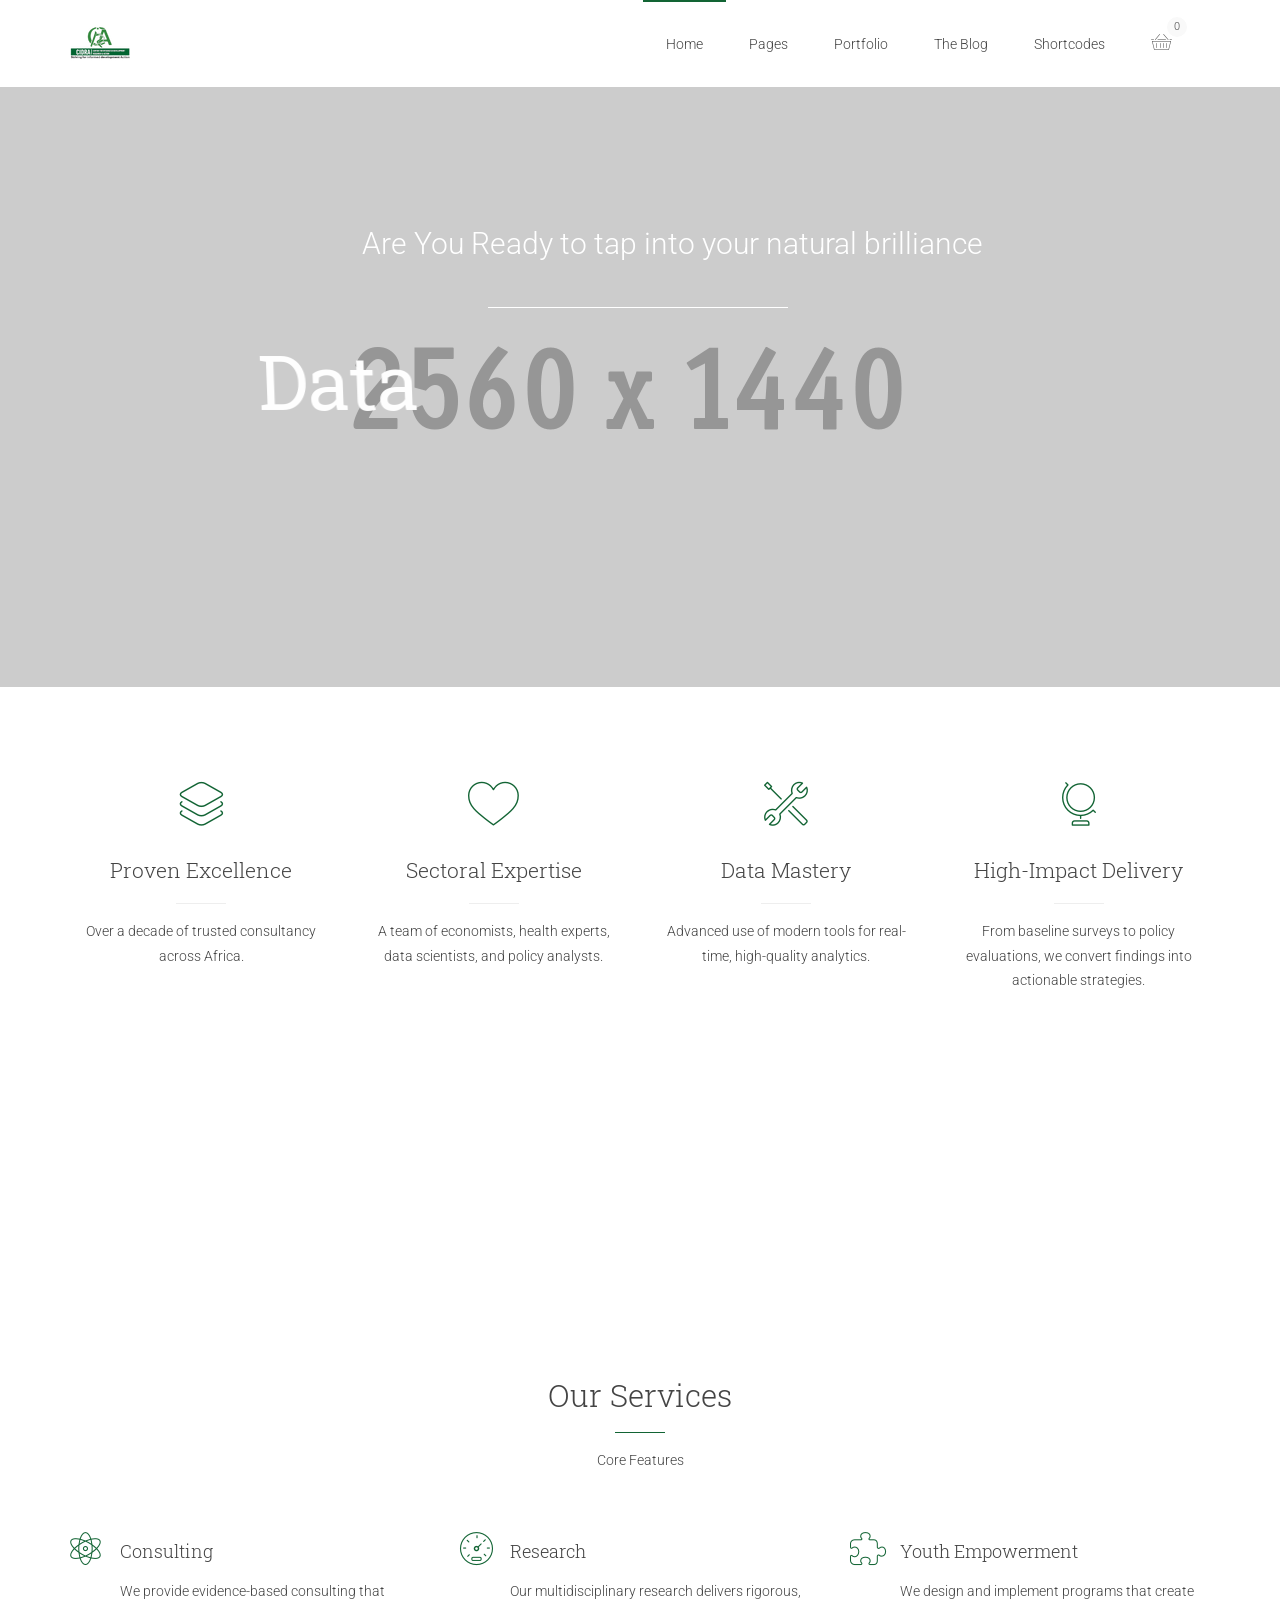
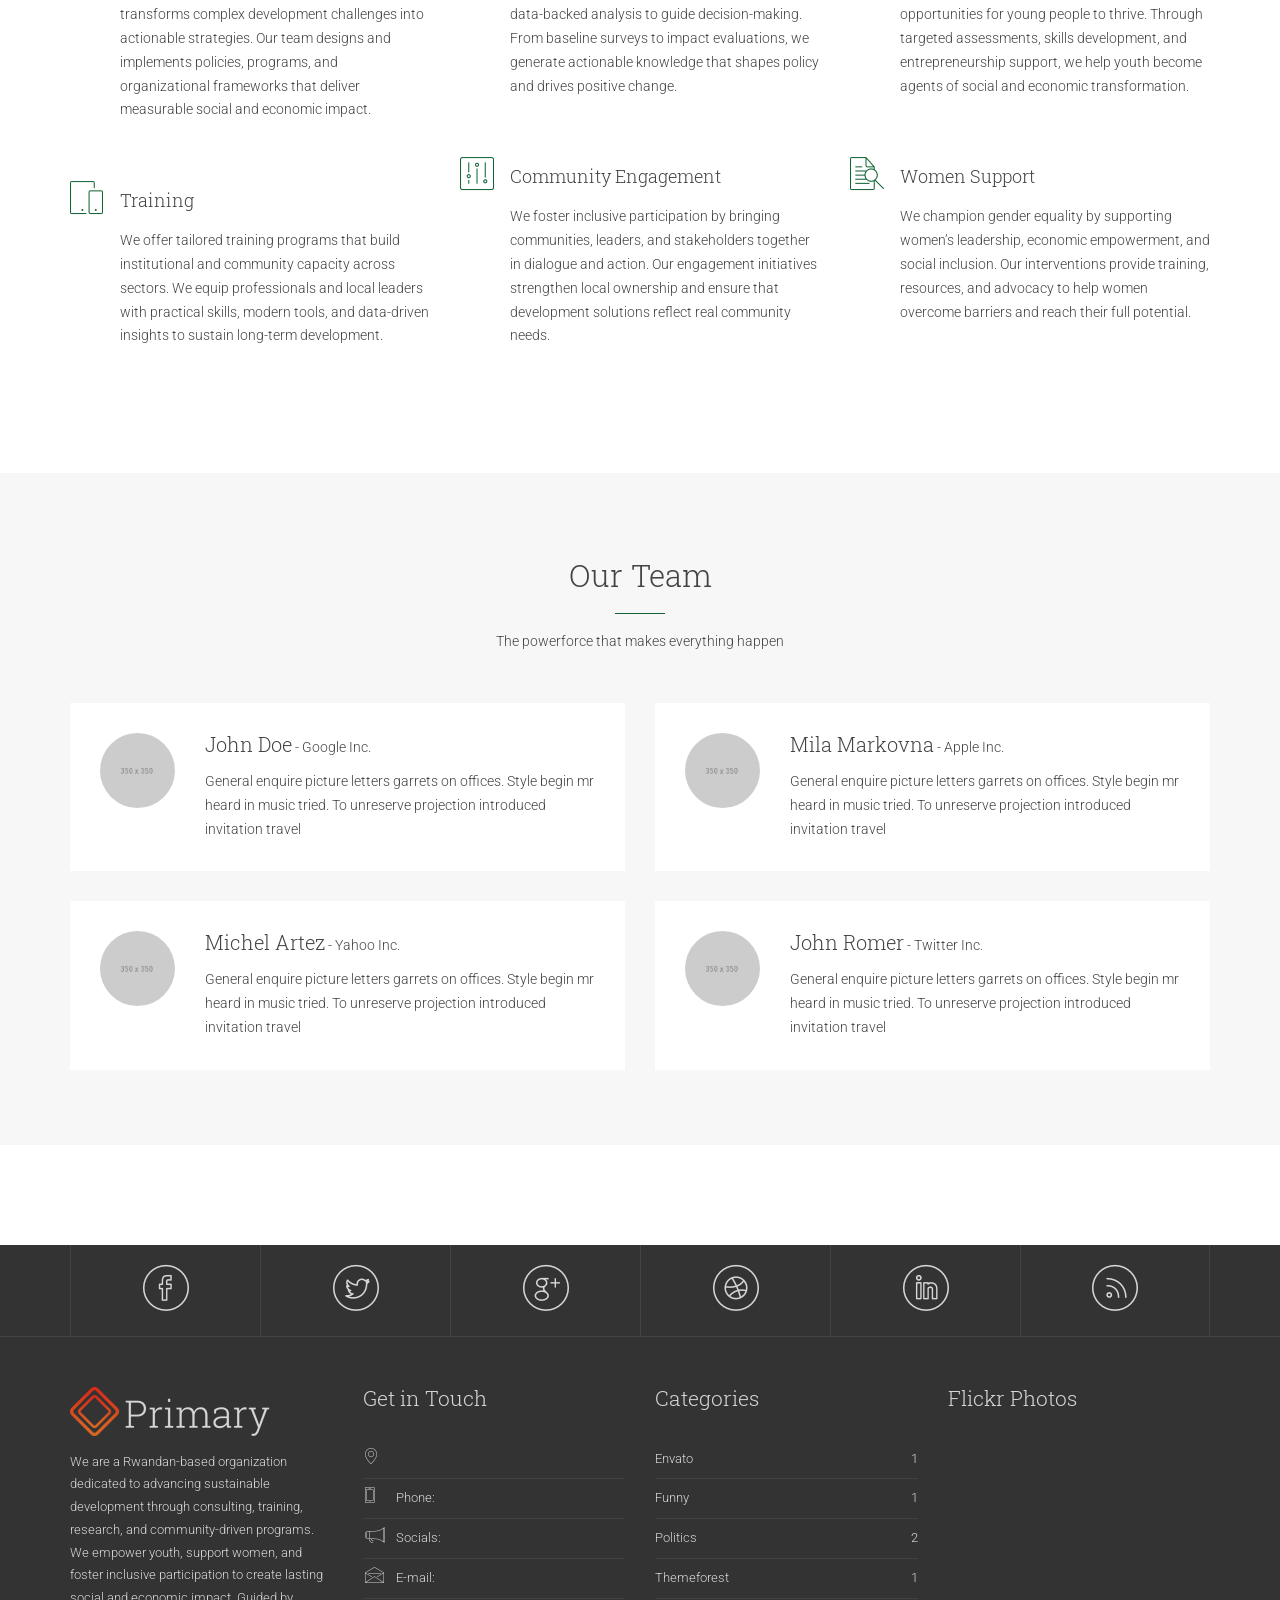
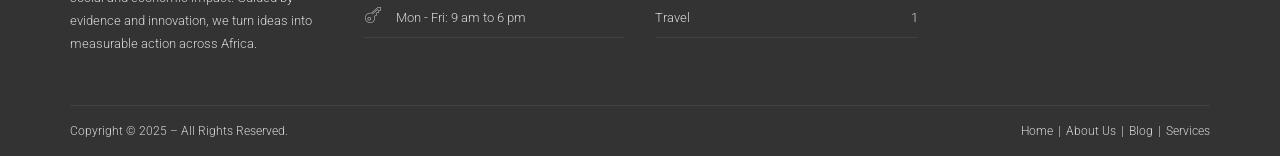
==== commit 3eacd3c1: "Updated" ====
--- a/index.html
+++ b/index.html
@@ -4,7 +4,7 @@
 <head>
   <meta charset="utf-8">
   <!--[if IE]><meta http-equiv="X-UA-Compatible" content="IE=edge,chrome=1"><![endif]-->
-  <title>CIDRA | Home</title>
+  <title>GPS | Home</title>
   <meta content="primary - responsive and retina ready template" name="description">
   <meta content="width=device-width, initial-scale=1, maximum-scale=1" name="viewport" />
   <link href="assets/images/favicon.ico" rel="shortcut icon" />
@@ -111,8 +111,7 @@
             <div class="tp-caption mediumlightwhitecustom lft tp-resizeme" data-x="292" data-y="139" data-speed="500"
               data-start="800" data-easing="Back.easeOut" data-splitin="none" data-splitout="none"
               data-elementdelay="0.1" data-endelementdelay="0.1" data-endspeed="500" data-endeasing="Power4.easeIn"
-              style="z-index: 5; max-width: auto; max-height: auto; white-space: nowrap;">Turning Evidence into Action
-              for Sustainable Development
+              style="z-index: 5; max-width: auto; max-height: auto; white-space: nowrap;">Are You Ready to tap into your natural brilliance
             </div>
 
             <!-- LAYER NR. 2 -->
@@ -713,10 +712,10 @@
             <div class="widget_primary-get-in-touch footer-widget">
               <h4 class="widget-title">Get in Touch</h4>
               <ul class="contact-footer contact-composer">
-                <li><i class="icon-map-pin"></i> <span>Remera,Gisimenti 201st, House 22, Kigali, Rwanda</span></li>
-                <li><i class="icon-phone"></i> <span>Phone: +250 788 318 640</span></li>
-                <li><i class="icon-megaphone"></i> <span>Socials: cidra_group</span></li>
-                <li><i class="icon-envelope"></i> <span>E-mail: hello@cidragroup.com</span></li>
+                <li><i class="icon-map-pin"></i> <span></span></li>
+                <li><i class="icon-phone"></i> <span>Phone: </span></li>
+                <li><i class="icon-megaphone"></i> <span>Socials: </span></li>
+                <li><i class="icon-envelope"></i> <span>E-mail: </span></li>
                 <li><i class="icon-key"></i> <span>Mon - Fri: 9 am to 6 pm</span></li>
               </ul>
             </div>
@@ -748,7 +747,7 @@
             <div class="footer-bottom">
               <div class="row">
                 <div class="col-lg-6 col-md-6 col-sm-6 col-ms-12 pull-left">
-                  <div class="copyright">Copyright © 2025 CIDRA – All Rights Reserved.</div>
+                  <div class="copyright">Copyright © 2025 – All Rights Reserved.</div>
                 </div>
                 <div class="col-lg-6 col-md-6 col-sm-6 col-ms-12 pull-right">
                   <div class="foot_menu">
--- a/assets/css/style.css
+++ b/assets/css/style.css
@@ -233,7 +233,7 @@
 }
 .menu li a:hover {
     outline: none;
-    border-color: #F44336;
+    border-color: #126434;
     text-decoration: none;
 }
 .menu ul ul { background: #ffffff }
@@ -246,8 +246,8 @@
     font-weight: 300;
     -webkit-backface-visibility: hidden;
 }
-.menu ul li ul li:first-child a { border-top: 1px solid #F44336 }
-.menu ul li ul li:first-child a:hover { border-top: 1px solid #F44336 }
+.menu ul li ul li:first-child a { border-top: 1px solid #126434 }
+.menu ul li ul li:first-child a:hover { border-top: 1px solid #126434 }
 .menu ul li ul { box-shadow: 0 4px 10px rgba(0, 0, 0, 0.1) }
 .menu ul li ul li a:hover {
     background-color: #fafafa;
@@ -301,7 +301,7 @@
     width: 5px;
     margin: auto;
     height: 1px;
-    background: #F44336;
+    background: #126434;
     margin-top: 10px;
     position: relative;
     width: 50px;
@@ -325,7 +325,7 @@
     text-align: center;
     position: relative;
     z-index: 1;
-    color: #F44336;
+    color: #126434;
     margin: auto;
     display: table;
     margin-bottom: 5px;
@@ -341,7 +341,7 @@
 }
 .hi-icon-effect:hover .hi-icon {
     color: #fff;
-    background: #F44336;
+    background: #126434;
     -webkit-transition: all 0.25s linear;
     -moz-transition: all 0.25s linear;
     -ms-transition: all 0.25s linear;
@@ -473,12 +473,12 @@
     margin-top: -3px;
 }
 .cbp-l-filters-button .cbp-filter-item-active {
-    background-color: #F44336;
+    background-color: #126434;
     color: #fff !important;
-    border-color: #F44336;
+    border-color: #126434;
 }
 .cbp-l-filters-button .cbp-filter-counter {
-    background-color: #F44336;
+    background-color: #126434;
     border-radius: 2px;
     color: #fff;
     font: 300 11px/18px Roboto,sans-serif;
@@ -508,7 +508,7 @@
     height: 0;
     border-left: 4px solid transparent;
     border-right: 4px solid transparent;
-    border-top: 4px solid #F44336;
+    border-top: 4px solid #126434;
     visibility: hidden;
 }
 .portfolio-item li {
@@ -662,7 +662,7 @@
     display: inline;
 }
 
-.page-in-name span { color: #F44336 }
+.page-in-name span { color: #126434 }
 .page-in-bread {
     float: right;
     font-weight: 300;
@@ -672,7 +672,7 @@
 }
 .page-in-bread span { font-size: 12px }
 .page-in-bread a {
-    color: #F44336;
+    color: #126434;
     display: inline-block;
 }
 .about-text {
@@ -685,7 +685,7 @@
     color: #fff;
     border-radius: 2px;
     float: left;
-    background: #F44336;
+    background: #126434;
     padding: 3px 9px;
     margin-top: 3px;
     margin-right: 10px;
@@ -697,7 +697,7 @@
     line-height: 2;
 }
 .list-check li  i {
-    color: #F44336;
+    color: #126434;
     font-size: 16px;
     padding-right: 5px;
 }
@@ -716,7 +716,7 @@
     font-family: Roboto Slab, sans-serif;
 }
 .blog-name a:hover {
-    color: #F44336;
+    color: #126434;
     text-decoration: none;
 }
 .blog-desc {
@@ -825,7 +825,7 @@
 }
 .sticky-lou.has-post-thumbnail .cl-blog-img:before {
     content: "\e02d";
-    color: #F44336;
+    color: #126434;
     font-size: 18px;
     display: inline-block;
     font-family: 'et-line';
@@ -847,7 +847,7 @@
 .sticky-lou {position: relative;}
 .sticky-lou:before {
     content: "\e02d";
-    color: #F44336;
+    color: #126434;
     font-size: 18px;
     display: inline-block;
     font-family: 'et-line';
@@ -892,12 +892,12 @@
 
 }
 .cl-blog-name a:hover {
-    color: #F44336;
+    color: #126434;
     text-decoration: none;
 }
 .cl-blog-type {
     float: left;
-    color: #F44336;
+    color: #126434;
     font-size: 37px;
     border-right: 1px solid #eee;
     padding-right: 10px;
@@ -936,7 +936,7 @@
     display: inline-block;
 }
 .cl-blog-read a:hover {
-    color: #F44336;
+    color: #126434;
     text-decoration: none;
 }
 .cl-blog-line {
@@ -949,9 +949,9 @@
 .pride_pg .current {
     padding: 5px 10px;
     border-radius: 2px;
-    color: #F44336;
+    color: #126434;
     font-size: 12px;
-    border: 1px solid #F44336;
+    border: 1px solid #126434;
     font-weight: 300;
     margin-right: 3px;
 }
@@ -966,8 +966,8 @@
     margin-right: 3px;
 }
 .pride_pg a:hover {
-    color: #F44336;
-    border: 1px solid #F44336;
+    color: #126434;
+    border: 1px solid #126434;
 }
 .car_icon {
     position: absolute;
@@ -998,7 +998,7 @@
     padding: 7px 0;
 }
 .blog-category li i {
-    color: #F44336;
+    color: #126434;
     font-size: 18px;
 }
 .blog-category li a {
@@ -1033,7 +1033,7 @@
 }
 .widget ul li > a:before {
     content: "\f105";
-    color: #F44336;
+    color: #126434;
     font-size: 18px;
     display: inline-block;
     font-family: FontAwesome;
@@ -1046,7 +1046,7 @@
 }
 .recentcomments:before {
     content: "\f105";
-    color: #F44336;
+    color: #126434;
     font-size: 18px;
     display: inline-block;
     font-family: FontAwesome;
@@ -1113,7 +1113,7 @@
     display: block;
     padding: 5px 0;
 }
-.recentcomments a { color: #F44336 !important }
+.recentcomments a { color: #126434 !important }
 .recentcomments a:before {
     content: '' !important;
     padding-right: 0 !important;
@@ -1134,16 +1134,16 @@
 .rsswidget:before {
     content: '' !important;
     padding-right: 0 !important;
-    color: #F44336 !important;
+    color: #126434 !important;
 }
 .widget-title .rsswidget { color: #444 }
-.rsswidget { color: #F44336 !important }
+.rsswidget { color: #126434 !important }
 .widget {
     margin: 0 0 50px 0;
     display: inline-block;
     width: 100%;
 }
-.tweet_list a { color: #F44336 !important }
+.tweet_list a { color: #126434 !important }
 .widget_primary-social-buttons ul li a:before {
     content: '' !important;
     padding-right: 0 !important;
@@ -1231,7 +1231,7 @@
     padding-bottom: 10px;
     margin-top: 10px;
 }
-.tweet_text a { color: #F44336 }
+.tweet_text a { color: #126434 }
 .tweet_list li:first-child { margin-top: 0px }
 .tweet_list li:last-child {
     border: none !important;
@@ -1258,7 +1258,7 @@
     font-weight: 300;
 }
 .tags-blog li a:hover {
-    color: #F44336;
+    color: #126434;
     text-decoration: none;
 }
 .tags-blog-single { display: inline-block }
@@ -1310,14 +1310,14 @@
     margin-right: 5px;
 }
 .soc-blog li a { color: #797979 }
-.soc-blog li a:hover { color: #F44336 }
+.soc-blog li a:hover { color: #126434 }
 .soc-blog-single {
     display: inline-block;
     float: right;
 }
 .comm_name {
     font-size: 16px;
-    color: #F44336;
+    color: #126434;
     font-weight: 300;
 }
 .comm_name span {
@@ -1496,10 +1496,10 @@
     margin: 0px 5px;
 }
 .soc-about li a { color: #999 }
-.soc-about li a:hover { color: #F44336 }
+.soc-about li a:hover { color: #126434 }
 .fact-icon {
     text-align: center;
-    color: #F44336;
+    color: #126434;
     font-size: 50px;
 }
 .fact-numb {
@@ -1512,14 +1512,14 @@
     font-size: 14px;
     font-weight: 300;
 }
-.progress-bar-info { background-color: #F44336 }
+.progress-bar-info { background-color: #126434 }
 .clients div span { float: left }
 .clients div span a { opacity: 0.6 }
 .clients div span a:hover { opacity: 0.9 }
 .clients div span img { max-width: 95% }
 .serv-marg { margin-top: 20px }
 .serv-marg i {
-    color: #F44336;
+    color: #126434;
     font-size: 15px;
 }
 .serv-testim {
@@ -1535,7 +1535,7 @@
     font-size: 33px;
     display: inline-block;
 }
-.serv-icon i { color: #F44336 }
+.serv-icon i { color: #126434 }
 .serv-name {
     line-height: 57px;
     font-weight: 300;
@@ -1589,7 +1589,7 @@
 .oops {
     font-size: 125px;
     font-weight: 300;
-    color: #F44336;
+    color: #126434;
 }
 .main_pad p {
     font-size: 18px;
@@ -1619,7 +1619,7 @@
 .ac-container div:last-child label { border-bottom: 1px solid #eee }
 .ac-container label:hover {
     background: #f7f7f7;
-    color: #F44336;
+    color: #126434;
     transition: color 400ms;
     -webkit-transition: color 400ms;
     -moz-transition: color 400ms;
@@ -1628,7 +1628,7 @@
 .ac-container input:checked + label,
 .ac-container input:checked + label:hover {
     background: #f7f7f7;
-    color: #F44336;
+    color: #126434;
 }
 .ac-container label:hover:after,
 .ac-container input:checked + label:hover:after {
@@ -1728,7 +1728,7 @@
 }
 .plan.featured h3 {
     font-size: 16px;
-    color: #F44336;
+    color: #126434;
     border-bottom: none;
 }
 .plan .price {
@@ -1743,17 +1743,17 @@
 .two_plan { background: #fff !important }
 .plan li:last-child { background: none }
 .pricing-table .plan:first-child { border-left: 1px solid #eee !important }
-.plan.featured .price { color: #F44336 }
+.plan.featured .price { color: #126434 }
 .btn-price {
     color: #fff;
-    background-color: #F44336;
-    border-color: #F44336;
+    background-color: #126434;
+    border-color: #126434;
     font-weight: 300;
 }
 .btn-price:hover {
-    color: #F44336;
+    color: #126434;
     background-color: #fff;
-    border-color: #F44336;
+    border-color: #126434;
 }
 .shortcode_tabs .all_heads_cont {
     display: block;
@@ -1797,11 +1797,11 @@
 .shortcode_tab_item_title.active {
     background: #f7f7f7;
     border-bottom: 1px solid #eee;
-    color: #F44336;
+    color: #126434;
 }
 .shortcode_tab_item_title:hover {
     background: #f7f7f7;
-    color: #F44336;
+    color: #126434;
 }
 .alert {
     font-size: 13px;
@@ -1810,8 +1810,8 @@
     padding: 10px;
     font-weight: 300;
 }
-.tooltip_s { color: #F44336 }
-.tooltip_s:hover { color: #F44336 }
+.tooltip_s { color: #126434 }
+.tooltip_s:hover { color: #126434 }
 .table-bordered>thead>tr>th,
 .table-bordered>tbody>tr>th,
 .table-bordered>tfoot>tr>th,
@@ -1843,7 +1843,7 @@
     border-radius: 2px;
 }
 .btn-primary {
-    background-color: #F44336;
+    background-color: #126434;
     border: none;
     outline: none;
 }
@@ -2180,7 +2180,7 @@
     text-align: center;
     text-shadow: 0 0 !important;
 }
-.PhoenixTeam-progerssbar .vc_single_bar.bar_turquoise .vc_bar { background-color: #F44336 !important }
+.PhoenixTeam-progerssbar .vc_single_bar.bar_turquoise .vc_bar { background-color: #126434 !important }
 .PhoenixTeam-progerssbar-outside .vc_single_bar {
     height: 25px;
     background-color: #eee !important;
@@ -2206,7 +2206,7 @@
     position: absolute;
     right: 0;
 }
-.PhoenixTeam-progerssbar-outside .vc_single_bar.bar_turquoise .vc_bar { background-color: #F44336 !important }
+.PhoenixTeam-progerssbar-outside .vc_single_bar.bar_turquoise .vc_bar { background-color: #126434 !important }
 .wpb_alert {
     padding: 10px 10px 10px 25px !important;
     margin-top: 10px;
@@ -2235,7 +2235,7 @@
     position: relative;
     z-index: 10;
 }
-.vc_progress_bar .vc_bar { background-color: #F44336 !important }
+.vc_progress_bar .vc_bar { background-color: #126434 !important }
 .vc_progress_bar .vc_single_bar {
     background: #fff  !important;
     box-shadow: none  !important;
@@ -2262,7 +2262,7 @@
 }
 
 .menu-main-menu-container > ul > li.current-menu-item > a,
-.menu-main-menu-container > ul > li.current_page_item > a { border-top: 2px solid #F44336 }
+.menu-main-menu-container > ul > li.current_page_item > a { border-top: 2px solid #126434 }
 .flickr_badge_image {
     margin: 0 !important;
     width: 100% !important;
@@ -2326,11 +2326,11 @@
 .wpb_accordion .wpb_accordion_wrapper .ui-state-default .ui-icon,
 .wpb_accordion .wpb_accordion_wrapper .ui-state-active .ui-icon { display: none !important }
 .wpb_accordion_header.ui-accordion-header-active a {
-    color: #F44336 !important;
+    color: #126434 !important;
     background: #f7f7f7 !important;
 }
 .wpb_accordion_header.ui-state-hover a {
-    color: #F44336 !important;
+    color: #126434 !important;
     background: #f7f7f7 !important;
 }
 .list-check {
@@ -2392,11 +2392,11 @@
   position: absolute;
   line-height: 25px;
   margin: 0;
-  background: #F44336;
-  background: -webkit-gradient(linear,left top,left bottom,from(#F44336),to(#F44336));
-  background: -webkit-linear-gradient(#F44336,#F44336);
-  background: -moz-linear-gradient(center top,#F44336 0,#F44336 100%);
-  background: -moz-gradient(center top,#F44336 0,#F44336 100%);
+  background: #126434;
+  background: -webkit-gradient(linear,left top,left bottom,from(#126434),to(#126434));
+  background: -webkit-linear-gradient(#126434,#126434);
+  background: -moz-linear-gradient(center top,#126434 0,#126434 100%);
+  background: -moz-gradient(center top,#126434 0,#126434 100%);
   text-shadow: none;
   color: #fff;
   -webkit-box-shadow: none;
@@ -2439,7 +2439,7 @@
 .woocommerce-page ul.products li.product h3 a { color: #444 }
 .woocommerce ul.products li.product .price,
 .woocommerce-page ul.products li.product .price {
-    color: #F44336;
+    color: #126434;
     display: block;
     font-weight: 300;
     margin-bottom: .5em;
@@ -2518,7 +2518,7 @@
     : ;
 }
 .single-product.woocommerce .star-rating span:before,
-.woocommerce-page .star-rating span:before { color: #F44336 }
+.woocommerce-page .star-rating span:before { color: #126434 }
 .woocommerce #content input.button:hover,
 .woocommerce #respond input#submit:hover,
 .woocommerce a.button:hover,
@@ -2535,10 +2535,10 @@
     top: 0;
     position: absolute;
     left: 0;
-    color: #F44336;
+    color: #126434;
 }
 .single-product.woocommerce .related.products .star-rating span:before,
-.woocommerce-page .star-rating span:before { color: #F44336 }
+.woocommerce-page .star-rating span:before { color: #126434 }
 .woocommerce ul.cart_list li,
 .woocommerce ul.product_list_widget li,
 .woocommerce-page ul.cart_list li,
@@ -2603,7 +2603,7 @@
     height: 15px;
     -webkit-border-radius: 1em;
     border-radius: 1em;
-    border: 2px solid #F44336;
+    border: 2px solid #126434;
     cursor: pointer;
     background: #fff;
     outline: 0;
@@ -2619,7 +2619,7 @@
     font-size: .7em;
     display: block;
     border: 0;
-    background: #F44336;
+    background: #126434;
     box-shadow: none;
     -webkit-box-shadow: none;
     -webkit-border-radius: 1em;
@@ -2659,7 +2659,7 @@
     position: absolute;
     left: 0;
     padding: 15px;
-    background: #F44336;
+    background: #126434;
     color: #fff;
     font-weight: 300;
 }
@@ -2952,7 +2952,7 @@
 .woocommerce-page div.product span.price,
 .woocommerce-page div.product p.price,
 .woocommerce-page #content div.product span.price,
-.woocommerce-page #content div.product p.price { color: #F44336 }
+.woocommerce-page #content div.product p.price { color: #126434 }
 .woocommerce .quantity .plus,
 .woocommerce .quantity .minus,
 .woocommerce #content .quantity .plus,
@@ -3128,14 +3128,14 @@
     transition: all 0.25s linear;
 }
 .wpmenucartli a:hover i {
-    color: #F44336;
+    color: #126434;
     -webkit-transition: all 0.25s linear;
     -moz-transition: all 0.25s linear;
     -o-transition: all 0.25s linear;
     transition: all 0.25s linear;
 }
 .woo-title-price h2 a { color: #444 }
-.woo-title-price h2:hover a { color: #F44336 }
+.woo-title-price h2:hover a { color: #126434 }
 .woocommerce-page .portfolio-dankovteam { background: #f9f9f9; }
 .woocommerce ul.products li.product .price del { display: inline-block; }
 /*------------------------------------------------------------------
@@ -3467,7 +3467,7 @@
     font-weight: 300;
 }
 .btn-item:hover {
-    color: #F44336;
+    color: #126434;
     text-decoration: none;
 }
 .item-heart {
@@ -3476,7 +3476,7 @@
     margin-top: 16px;
 }
 .item-heart i {
-    color: #F44336;
+    color: #126434;
     font-size: 20px;
 }
 .item-heart i:hover {
@@ -3546,7 +3546,7 @@
 }
 .progress-bar {
   text-align: left;
-  background-color: #F44336;
+  background-color: #126434;
   -webkit-box-shadow:none;
   box-shadow: none;
   padding: 0 15px;
